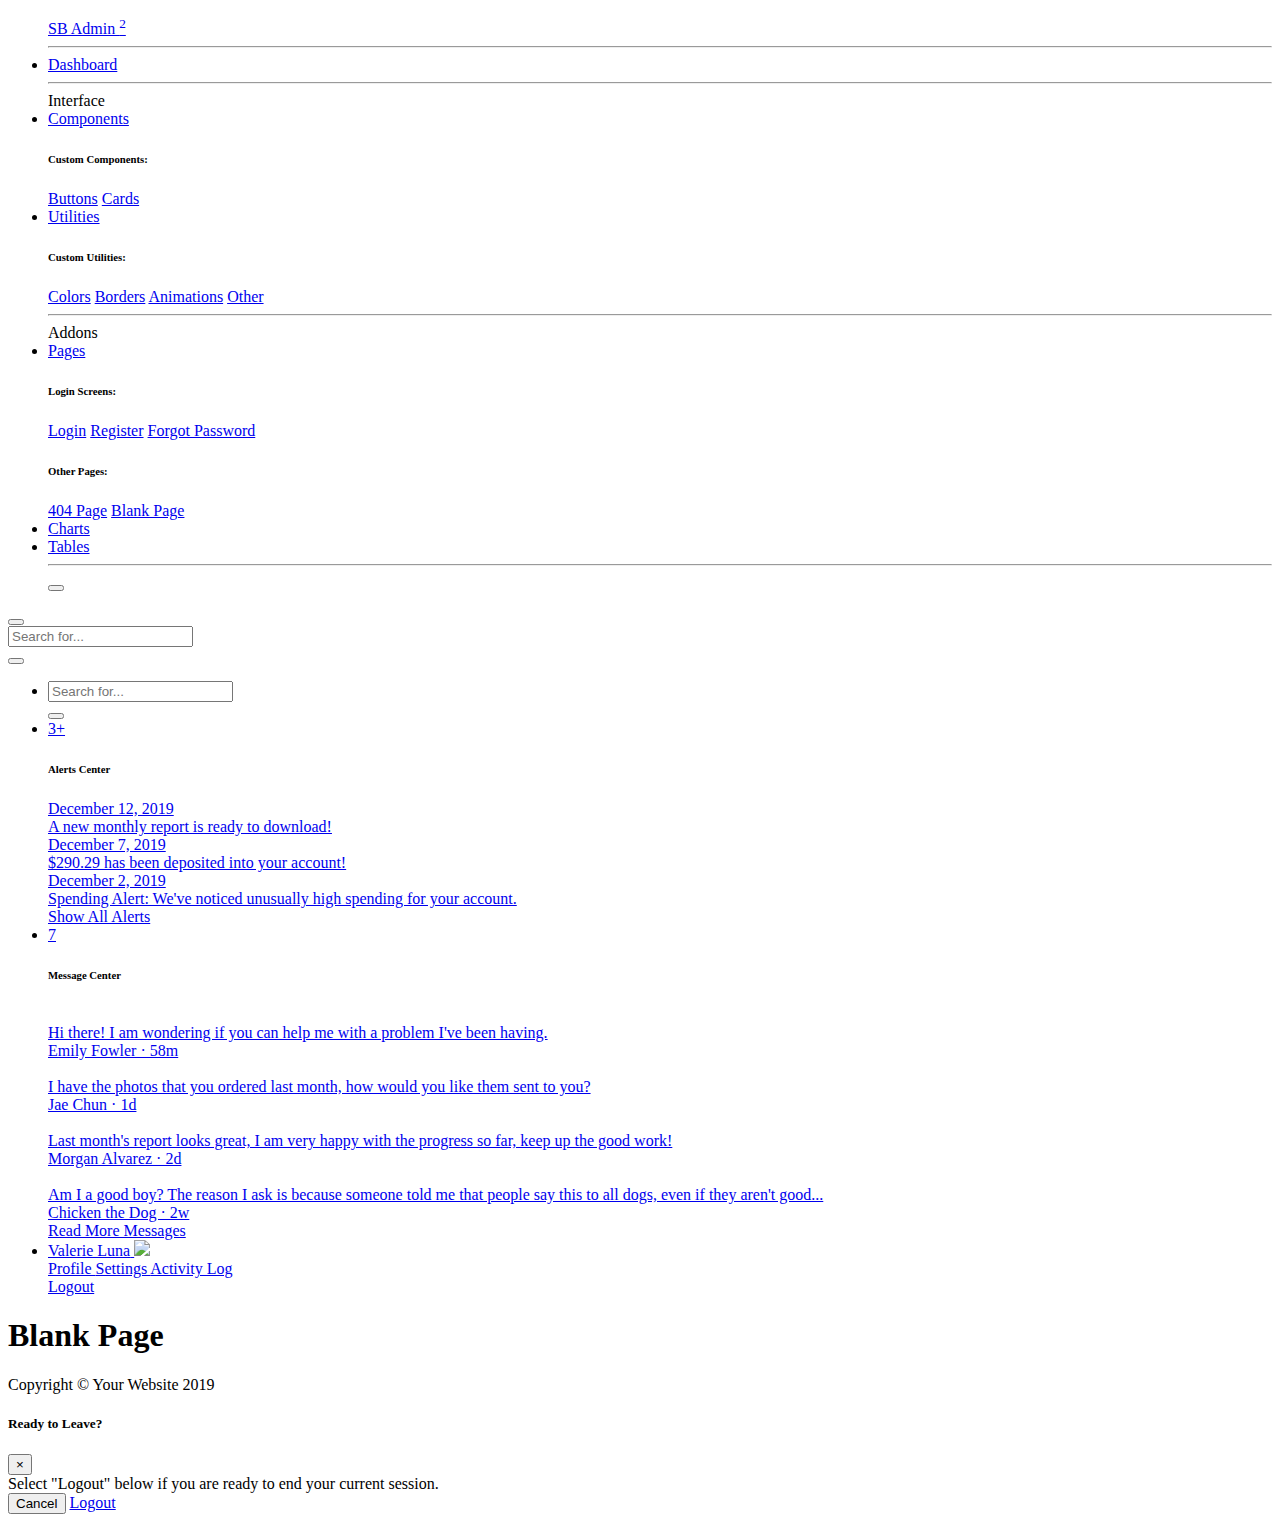
==== blank.html @ dd512b6f "Add files via upload" ====
<!DOCTYPE html>
<html lang="en">

<head>

  <meta charset="utf-8">
  <meta http-equiv="X-UA-Compatible" content="IE=edge">
  <meta name="viewport" content="width=device-width, initial-scale=1, shrink-to-fit=no">
  <meta name="description" content="">
  <meta name="author" content="">

  <title>SB Admin 2 - Blank</title>

  <!-- Custom fonts for this template-->
  <link href="vendor/fontawesome-free/css/all.min.css" rel="stylesheet" type="text/css">
  <link href="https://fonts.googleapis.com/css?family=Nunito:200,200i,300,300i,400,400i,600,600i,700,700i,800,800i,900,900i" rel="stylesheet">

  <!-- Custom styles for this template-->
  <link href="css/sb-admin-2.min.css" rel="stylesheet">

</head>

<body id="page-top">

  <!-- Page Wrapper -->
  <div id="wrapper">

    <!-- Sidebar -->
    <ul class="navbar-nav bg-gradient-primary sidebar sidebar-dark accordion" id="accordionSidebar">

      <!-- Sidebar - Brand -->
      <a class="sidebar-brand d-flex align-items-center justify-content-center" href="index.html">
        <div class="sidebar-brand-icon rotate-n-15">
          <i class="fas fa-laugh-wink"></i>
        </div>
        <div class="sidebar-brand-text mx-3">SB Admin <sup>2</sup></div>
      </a>

      <!-- Divider -->
      <hr class="sidebar-divider my-0">

      <!-- Nav Item - Dashboard -->
      <li class="nav-item">
        <a class="nav-link" href="index.html">
          <i class="fas fa-fw fa-tachometer-alt"></i>
          <span>Dashboard</span></a>
      </li>

      <!-- Divider -->
      <hr class="sidebar-divider">

      <!-- Heading -->
      <div class="sidebar-heading">
        Interface
      </div>

      <!-- Nav Item - Pages Collapse Menu -->
      <li class="nav-item">
        <a class="nav-link collapsed" href="#" data-toggle="collapse" data-target="#collapseTwo" aria-expanded="true" aria-controls="collapseTwo">
          <i class="fas fa-fw fa-cog"></i>
          <span>Components</span>
        </a>
        <div id="collapseTwo" class="collapse" aria-labelledby="headingTwo" data-parent="#accordionSidebar">
          <div class="bg-white py-2 collapse-inner rounded">
            <h6 class="collapse-header">Custom Components:</h6>
            <a class="collapse-item" href="buttons.html">Buttons</a>
            <a class="collapse-item" href="cards.html">Cards</a>
          </div>
        </div>
      </li>

      <!-- Nav Item - Utilities Collapse Menu -->
      <li class="nav-item">
        <a class="nav-link collapsed" href="#" data-toggle="collapse" data-target="#collapseUtilities" aria-expanded="true" aria-controls="collapseUtilities">
          <i class="fas fa-fw fa-wrench"></i>
          <span>Utilities</span>
        </a>
        <div id="collapseUtilities" class="collapse" aria-labelledby="headingUtilities" data-parent="#accordionSidebar">
          <div class="bg-white py-2 collapse-inner rounded">
            <h6 class="collapse-header">Custom Utilities:</h6>
            <a class="collapse-item" href="utilities-color.html">Colors</a>
            <a class="collapse-item" href="utilities-border.html">Borders</a>
            <a class="collapse-item" href="utilities-animation.html">Animations</a>
            <a class="collapse-item" href="utilities-other.html">Other</a>
          </div>
        </div>
      </li>

      <!-- Divider -->
      <hr class="sidebar-divider">

      <!-- Heading -->
      <div class="sidebar-heading">
        Addons
      </div>

      <!-- Nav Item - Pages Collapse Menu -->
      <li class="nav-item active">
        <a class="nav-link" href="#" data-toggle="collapse" data-target="#collapsePages" aria-expanded="true" aria-controls="collapsePages">
          <i class="fas fa-fw fa-folder"></i>
          <span>Pages</span>
        </a>
        <div id="collapsePages" class="collapse show" aria-labelledby="headingPages" data-parent="#accordionSidebar">
          <div class="bg-white py-2 collapse-inner rounded">
            <h6 class="collapse-header">Login Screens:</h6>
            <a class="collapse-item" href="login.html">Login</a>
            <a class="collapse-item" href="register.html">Register</a>
            <a class="collapse-item" href="forgot-password.html">Forgot Password</a>
            <div class="collapse-divider"></div>
            <h6 class="collapse-header">Other Pages:</h6>
            <a class="collapse-item" href="404.html">404 Page</a>
            <a class="collapse-item active" href="blank.html">Blank Page</a>
          </div>
        </div>
      </li>

      <!-- Nav Item - Charts -->
      <li class="nav-item">
        <a class="nav-link" href="charts.html">
          <i class="fas fa-fw fa-chart-area"></i>
          <span>Charts</span></a>
      </li>

      <!-- Nav Item - Tables -->
      <li class="nav-item">
        <a class="nav-link" href="tables.html">
          <i class="fas fa-fw fa-table"></i>
          <span>Tables</span></a>
      </li>

      <!-- Divider -->
      <hr class="sidebar-divider d-none d-md-block">

      <!-- Sidebar Toggler (Sidebar) -->
      <div class="text-center d-none d-md-inline">
        <button class="rounded-circle border-0" id="sidebarToggle"></button>
      </div>

    </ul>
    <!-- End of Sidebar -->

    <!-- Content Wrapper -->
    <div id="content-wrapper" class="d-flex flex-column">

      <!-- Main Content -->
      <div id="content">

        <!-- Topbar -->
        <nav class="navbar navbar-expand navbar-light bg-white topbar mb-4 static-top shadow">

          <!-- Sidebar Toggle (Topbar) -->
          <button id="sidebarToggleTop" class="btn btn-link d-md-none rounded-circle mr-3">
            <i class="fa fa-bars"></i>
          </button>

          <!-- Topbar Search -->
          <form class="d-none d-sm-inline-block form-inline mr-auto ml-md-3 my-2 my-md-0 mw-100 navbar-search">
            <div class="input-group">
              <input type="text" class="form-control bg-light border-0 small" placeholder="Search for..." aria-label="Search" aria-describedby="basic-addon2">
              <div class="input-group-append">
                <button class="btn btn-primary" type="button">
                  <i class="fas fa-search fa-sm"></i>
                </button>
              </div>
            </div>
          </form>

          <!-- Topbar Navbar -->
          <ul class="navbar-nav ml-auto">

            <!-- Nav Item - Search Dropdown (Visible Only XS) -->
            <li class="nav-item dropdown no-arrow d-sm-none">
              <a class="nav-link dropdown-toggle" href="#" id="searchDropdown" role="button" data-toggle="dropdown" aria-haspopup="true" aria-expanded="false">
                <i class="fas fa-search fa-fw"></i>
              </a>
              <!-- Dropdown - Messages -->
              <div class="dropdown-menu dropdown-menu-right p-3 shadow animated--grow-in" aria-labelledby="searchDropdown">
                <form class="form-inline mr-auto w-100 navbar-search">
                  <div class="input-group">
                    <input type="text" class="form-control bg-light border-0 small" placeholder="Search for..." aria-label="Search" aria-describedby="basic-addon2">
                    <div class="input-group-append">
                      <button class="btn btn-primary" type="button">
                        <i class="fas fa-search fa-sm"></i>
                      </button>
                    </div>
                  </div>
                </form>
              </div>
            </li>

            <!-- Nav Item - Alerts -->
            <li class="nav-item dropdown no-arrow mx-1">
              <a class="nav-link dropdown-toggle" href="#" id="alertsDropdown" role="button" data-toggle="dropdown" aria-haspopup="true" aria-expanded="false">
                <i class="fas fa-bell fa-fw"></i>
                <!-- Counter - Alerts -->
                <span class="badge badge-danger badge-counter">3+</span>
              </a>
              <!-- Dropdown - Alerts -->
              <div class="dropdown-list dropdown-menu dropdown-menu-right shadow animated--grow-in" aria-labelledby="alertsDropdown">
                <h6 class="dropdown-header">
                  Alerts Center
                </h6>
                <a class="dropdown-item d-flex align-items-center" href="#">
                  <div class="mr-3">
                    <div class="icon-circle bg-primary">
                      <i class="fas fa-file-alt text-white"></i>
                    </div>
                  </div>
                  <div>
                    <div class="small text-gray-500">December 12, 2019</div>
                    <span class="font-weight-bold">A new monthly report is ready to download!</span>
                  </div>
                </a>
                <a class="dropdown-item d-flex align-items-center" href="#">
                  <div class="mr-3">
                    <div class="icon-circle bg-success">
                      <i class="fas fa-donate text-white"></i>
                    </div>
                  </div>
                  <div>
                    <div class="small text-gray-500">December 7, 2019</div>
                    $290.29 has been deposited into your account!
                  </div>
                </a>
                <a class="dropdown-item d-flex align-items-center" href="#">
                  <div class="mr-3">
                    <div class="icon-circle bg-warning">
                      <i class="fas fa-exclamation-triangle text-white"></i>
                    </div>
                  </div>
                  <div>
                    <div class="small text-gray-500">December 2, 2019</div>
                    Spending Alert: We've noticed unusually high spending for your account.
                  </div>
                </a>
                <a class="dropdown-item text-center small text-gray-500" href="#">Show All Alerts</a>
              </div>
            </li>

            <!-- Nav Item - Messages -->
            <li class="nav-item dropdown no-arrow mx-1">
              <a class="nav-link dropdown-toggle" href="#" id="messagesDropdown" role="button" data-toggle="dropdown" aria-haspopup="true" aria-expanded="false">
                <i class="fas fa-envelope fa-fw"></i>
                <!-- Counter - Messages -->
                <span class="badge badge-danger badge-counter">7</span>
              </a>
              <!-- Dropdown - Messages -->
              <div class="dropdown-list dropdown-menu dropdown-menu-right shadow animated--grow-in" aria-labelledby="messagesDropdown">
                <h6 class="dropdown-header">
                  Message Center
                </h6>
                <a class="dropdown-item d-flex align-items-center" href="#">
                  <div class="dropdown-list-image mr-3">
                    <img class="rounded-circle" src="https://source.unsplash.com/fn_BT9fwg_E/60x60" alt="">
                    <div class="status-indicator bg-success"></div>
                  </div>
                  <div class="font-weight-bold">
                    <div class="text-truncate">Hi there! I am wondering if you can help me with a problem I've been having.</div>
                    <div class="small text-gray-500">Emily Fowler · 58m</div>
                  </div>
                </a>
                <a class="dropdown-item d-flex align-items-center" href="#">
                  <div class="dropdown-list-image mr-3">
                    <img class="rounded-circle" src="https://source.unsplash.com/AU4VPcFN4LE/60x60" alt="">
                    <div class="status-indicator"></div>
                  </div>
                  <div>
                    <div class="text-truncate">I have the photos that you ordered last month, how would you like them sent to you?</div>
                    <div class="small text-gray-500">Jae Chun · 1d</div>
                  </div>
                </a>
                <a class="dropdown-item d-flex align-items-center" href="#">
                  <div class="dropdown-list-image mr-3">
                    <img class="rounded-circle" src="https://source.unsplash.com/CS2uCrpNzJY/60x60" alt="">
                    <div class="status-indicator bg-warning"></div>
                  </div>
                  <div>
                    <div class="text-truncate">Last month's report looks great, I am very happy with the progress so far, keep up the good work!</div>
                    <div class="small text-gray-500">Morgan Alvarez · 2d</div>
                  </div>
                </a>
                <a class="dropdown-item d-flex align-items-center" href="#">
                  <div class="dropdown-list-image mr-3">
                    <img class="rounded-circle" src="https://source.unsplash.com/Mv9hjnEUHR4/60x60" alt="">
                    <div class="status-indicator bg-success"></div>
                  </div>
                  <div>
                    <div class="text-truncate">Am I a good boy? The reason I ask is because someone told me that people say this to all dogs, even if they aren't good...</div>
                    <div class="small text-gray-500">Chicken the Dog · 2w</div>
                  </div>
                </a>
                <a class="dropdown-item text-center small text-gray-500" href="#">Read More Messages</a>
              </div>
            </li>

            <div class="topbar-divider d-none d-sm-block"></div>

            <!-- Nav Item - User Information -->
            <li class="nav-item dropdown no-arrow">
              <a class="nav-link dropdown-toggle" href="#" id="userDropdown" role="button" data-toggle="dropdown" aria-haspopup="true" aria-expanded="false">
                <span class="mr-2 d-none d-lg-inline text-gray-600 small">Valerie Luna</span>
                <img class="img-profile rounded-circle" src="https://source.unsplash.com/QAB-WJcbgJk/60x60">
              </a>
              <!-- Dropdown - User Information -->
              <div class="dropdown-menu dropdown-menu-right shadow animated--grow-in" aria-labelledby="userDropdown">
                <a class="dropdown-item" href="#">
                  <i class="fas fa-user fa-sm fa-fw mr-2 text-gray-400"></i>
                  Profile
                </a>
                <a class="dropdown-item" href="#">
                  <i class="fas fa-cogs fa-sm fa-fw mr-2 text-gray-400"></i>
                  Settings
                </a>
                <a class="dropdown-item" href="#">
                  <i class="fas fa-list fa-sm fa-fw mr-2 text-gray-400"></i>
                  Activity Log
                </a>
                <div class="dropdown-divider"></div>
                <a class="dropdown-item" href="#" data-toggle="modal" data-target="#logoutModal">
                  <i class="fas fa-sign-out-alt fa-sm fa-fw mr-2 text-gray-400"></i>
                  Logout
                </a>
              </div>
            </li>

          </ul>

        </nav>
        <!-- End of Topbar -->

        <!-- Begin Page Content -->
        <div class="container-fluid">

          <!-- Page Heading -->
          <h1 class="h3 mb-4 text-gray-800">Blank Page</h1>

        </div>
        <!-- /.container-fluid -->

      </div>
      <!-- End of Main Content -->

      <!-- Footer -->
      <footer class="sticky-footer bg-white">
        <div class="container my-auto">
          <div class="copyright text-center my-auto">
            <span>Copyright &copy; Your Website 2019</span>
          </div>
        </div>
      </footer>
      <!-- End of Footer -->

    </div>
    <!-- End of Content Wrapper -->

  </div>
  <!-- End of Page Wrapper -->

  <!-- Scroll to Top Button-->
  <a class="scroll-to-top rounded" href="#page-top">
    <i class="fas fa-angle-up"></i>
  </a>

  <!-- Logout Modal-->
  <div class="modal fade" id="logoutModal" tabindex="-1" role="dialog" aria-labelledby="exampleModalLabel" aria-hidden="true">
    <div class="modal-dialog" role="document">
      <div class="modal-content">
        <div class="modal-header">
          <h5 class="modal-title" id="exampleModalLabel">Ready to Leave?</h5>
          <button class="close" type="button" data-dismiss="modal" aria-label="Close">
            <span aria-hidden="true">×</span>
          </button>
        </div>
        <div class="modal-body">Select "Logout" below if you are ready to end your current session.</div>
        <div class="modal-footer">
          <button class="btn btn-secondary" type="button" data-dismiss="modal">Cancel</button>
          <a class="btn btn-primary" href="login.html">Logout</a>
        </div>
      </div>
    </div>
  </div>

  <!-- Bootstrap core JavaScript-->
  <script src="vendor/jquery/jquery.min.js"></script>
  <script src="vendor/bootstrap/js/bootstrap.bundle.min.js"></script>

  <!-- Core plugin JavaScript-->
  <script src="vendor/jquery-easing/jquery.easing.min.js"></script>

  <!-- Custom scripts for all pages-->
  <script src="js/sb-admin-2.min.js"></script>

</body>

</html>
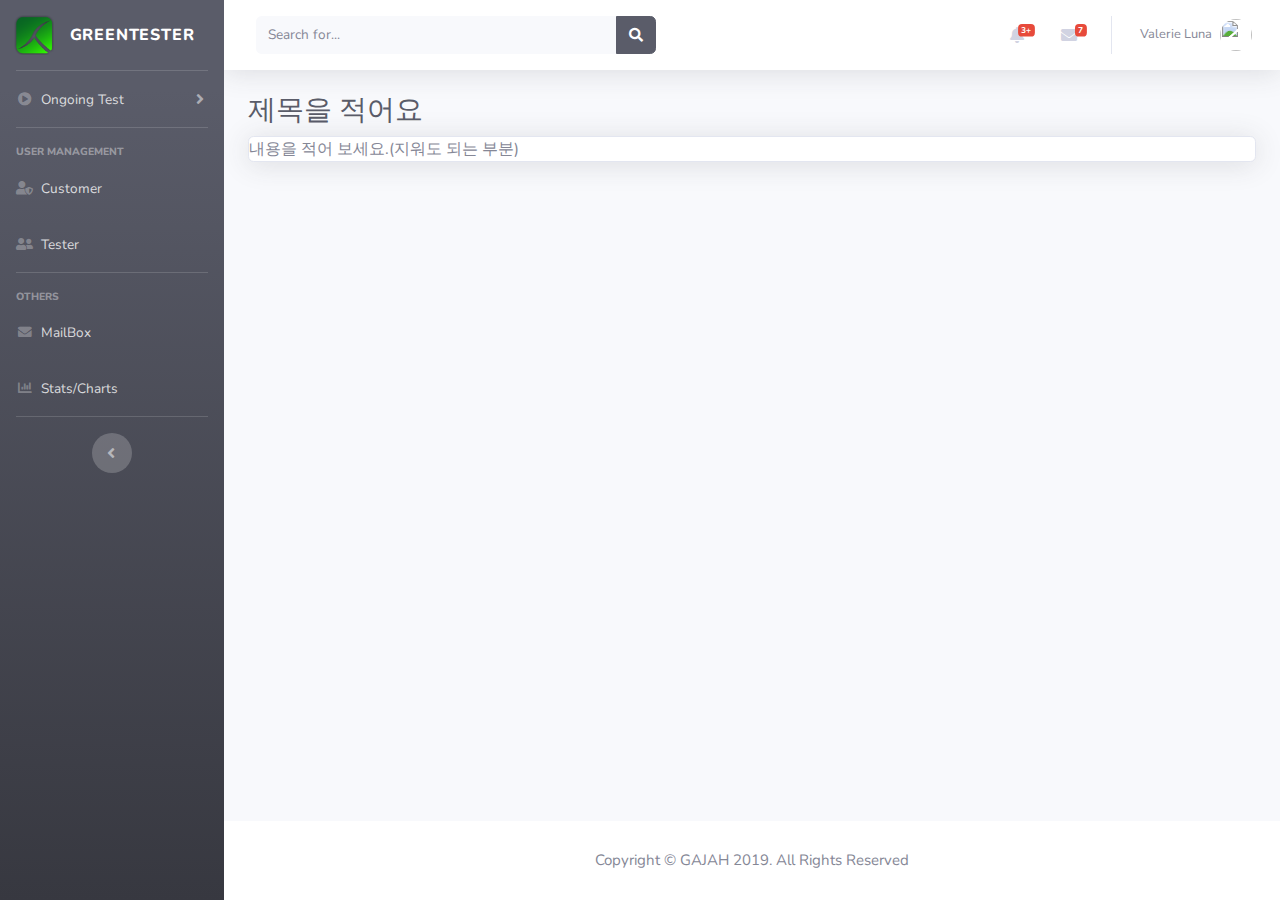
==== commit fa3a9158: "Customer table 데이터 정리/ 사이드바 수정/ 작성할 페이지 추가" ====
--- a/blank.html
+++ b/blank.html
@@ -9,386 +9,379 @@
   <meta name="description" content="">
   <meta name="author" content="">
 
-  <title>SB Admin 2 - Blank</title>
-
-  <!-- Custom fonts for this template-->
+  <link href="img/GT_Icon.ico" rel="shortcut icon">
+  <title>GreenTester-DB Management</title>
+  <!-- Custom fonts for this template -->
   <link href="vendor/fontawesome-free/css/all.min.css" rel="stylesheet" type="text/css">
   <link href="https://fonts.googleapis.com/css?family=Nunito:200,200i,300,300i,400,400i,600,600i,700,700i,800,800i,900,900i" rel="stylesheet">
 
-  <!-- Custom styles for this template-->
+  <!-- Custom styles for this template -->
   <link href="css/sb-admin-2.min.css" rel="stylesheet">
 
+  <!-- Custom styles for this page -->
+  <link href="vendor/datatables/dataTables.bootstrap4.min.css" rel="stylesheet">
+
+  <!-- Template CSS 파일 X-->
+  <link href="css/gtCSS.css" rel="stylesheet">
+
+  <!-- Data 연동 -->
+  <script src="https://www.gstatic.com/firebasejs/5.7.2/firebase.js"></script>
+  <!-- data 넣는 js -->
+  <script src="js/inputData.js"></script>
+  <!-- table data 값 출력 -->
+  <script src="js/testerTable.js"></script>
 </head>
 
 <body id="page-top">
 
-  <!-- Page Wrapper -->
-  <div id="wrapper">
-
-    <!-- Sidebar -->
-    <ul class="navbar-nav bg-gradient-primary sidebar sidebar-dark accordion" id="accordionSidebar">
-
-      <!-- Sidebar - Brand -->
-      <a class="sidebar-brand d-flex align-items-center justify-content-center" href="index.html">
-        <div class="sidebar-brand-icon rotate-n-15">
-          <i class="fas fa-laugh-wink"></i>
+<!-- Page Wrapper -->
+<div id="wrapper">
+
+  <!-- Sidebar -->
+  <ul class="navbar-nav bg-gradient-dark sidebar sidebar-dark accordion" id="accordionSidebar">
+
+    <!-- Sidebar - Brand -->
+    <a class="sidebar-brand d-flex align-items-center justify-content-center" href="StatCharts.html">
+      <div>
+        <img class="logo" src="img/SideBar_logo.png">
+      </div>
+      <div class="sidebar-brand-text mx-3">GreenTester</div>
+    </a>
+
+    <!-- Divider -->
+    <hr class="sidebar-divider my-0">
+
+    <!-- Nav Item - Dashboard -->
+    <li class="nav-item">
+      <a class="nav-link collapsed" href="#" data-toggle="collapse" data-target="#collapse1" aria-expanded="true" aria-controls="collapse1">
+        <i class="fas fa-fw fa-play-circle"></i>
+        <span>Ongoing Test</span>
+      </a>
+      <div id="collapse1" class="collapse" aria-labelledby="heading1" data-parent="#accordionSidebar">
+        <div class="bg-white py-2 collapse-inner rounded">
+          <h6 class="collapse-header">Test 관리</h6>
+          <a class="collapse-item" href="OT_Customer.html">Customers</a>
+          <a class="collapse-item" href="OT_Tester.html">Testers</a>
         </div>
-        <div class="sidebar-brand-text mx-3">SB Admin <sup>2</sup></div>
+      </div>
+    </li>
+
+    <!-- Divider -->
+    <hr class="sidebar-divider">
+
+    <!-- Heading -->
+    <div class="sidebar-heading">
+      user management
+    </div>
+
+    <li class="nav-item">
+      <a class="nav-link" href="CustomerPage.html">
+        <i class="fas fa-fw fa-user-shield"></i>
+        <span>Customer</span>
       </a>
-
-      <!-- Divider -->
-      <hr class="sidebar-divider my-0">
-
-      <!-- Nav Item - Dashboard -->
-      <li class="nav-item">
-        <a class="nav-link" href="index.html">
-          <i class="fas fa-fw fa-tachometer-alt"></i>
-          <span>Dashboard</span></a>
-      </li>
-
-      <!-- Divider -->
-      <hr class="sidebar-divider">
-
-      <!-- Heading -->
-      <div class="sidebar-heading">
-        Interface
-      </div>
-
-      <!-- Nav Item - Pages Collapse Menu -->
-      <li class="nav-item">
-        <a class="nav-link collapsed" href="#" data-toggle="collapse" data-target="#collapseTwo" aria-expanded="true" aria-controls="collapseTwo">
-          <i class="fas fa-fw fa-cog"></i>
-          <span>Components</span>
-        </a>
-        <div id="collapseTwo" class="collapse" aria-labelledby="headingTwo" data-parent="#accordionSidebar">
-          <div class="bg-white py-2 collapse-inner rounded">
-            <h6 class="collapse-header">Custom Components:</h6>
-            <a class="collapse-item" href="buttons.html">Buttons</a>
-            <a class="collapse-item" href="cards.html">Cards</a>
+    </li>
+
+    <li class="nav-item">
+      <a class="nav-link" href="TesterPage.html">
+        <i class="fas fa-fw fa-user-friends"></i>
+        <span>Tester</span>
+      </a>
+    </li>
+
+    <!-- Divider -->
+    <hr class="sidebar-divider">
+
+    <!-- Heading -->
+    <div class="sidebar-heading">
+      others
+    </div>
+
+    <!-- Nav Item - Charts -->
+    <li class="nav-item">
+      <a class="nav-link" href="MailBoxPage.html">
+        <i class="fas fa-fw fa-envelope"></i>
+        <span>MailBox</span></a>
+    </li>
+
+    <!-- Nav Item - Tables -->
+    <li class="nav-item">
+      <a class="nav-link" href="StatCharts.html">
+        <i class="fas fa-fw fa-chart-bar"></i>
+        <span>Stats/Charts</span></a>
+    </li>
+
+    <!-- Divider -->
+    <hr class="sidebar-divider d-none d-md-block">
+
+    <!-- Sidebar Toggler (Sidebar) -->
+    <div class="text-center d-none d-md-inline">
+      <button class="rounded-circle border-0" id="sidebarToggle"></button>
+    </div>
+
+  </ul>
+  <!-- End of Sidebar -->
+
+  <!-- Content Wrapper -->
+  <div id="content-wrapper" class="d-flex flex-column">
+
+    <!-- Main Content -->
+    <div id="content">
+
+      <!-- Topbar -->
+      <nav class="navbar navbar-expand navbar-light bg-white topbar mb-4 static-top shadow">
+
+        <!-- Sidebar Toggle (Topbar) -->
+        <button id="sidebarToggleTop" class="btn btn-link d-md-none rounded-circle mr-3">
+          <i class="fa fa-bars"></i>
+        </button>
+
+        <!-- Topbar Search -->
+        <form class="d-none d-sm-inline-block form-inline mr-auto ml-md-3 my-2 my-md-0 mw-100 navbar-search">
+          <div class="input-group">
+            <input type="text" class="form-control bg-light border-0 small" placeholder="Search for..." aria-label="Search" aria-describedby="basic-addon2">
+            <div class="input-group-append">
+              <button class="btn btn-dark" type="button">
+                <i class="fas fa-search fa-sm"></i>
+              </button>
+            </div>
           </div>
+        </form>
+
+        <!-- Topbar Navbar -->
+        <ul class="navbar-nav ml-auto">
+
+          <!-- Nav Item - Search Dropdown (Visible Only XS) -->
+          <li class="nav-item dropdown no-arrow d-sm-none">
+            <a class="nav-link dropdown-toggle" href="#" id="searchDropdown" role="button" data-toggle="dropdown" aria-haspopup="true" aria-expanded="false">
+              <i class="fas fa-search fa-fw"></i>
+            </a>
+            <!-- Dropdown - Messages -->
+            <div class="dropdown-menu dropdown-menu-right p-3 shadow animated--grow-in" aria-labelledby="searchDropdown">
+              <form class="form-inline mr-auto w-100 navbar-search">
+                <div class="input-group">
+                  <input type="text" class="form-control bg-light border-0 small" placeholder="Search for..." aria-label="Search" aria-describedby="basic-addon2">
+                  <div class="input-group-append">
+                    <button class="btn btn-primary" type="button">
+                      <i class="fas fa-search fa-sm"></i>
+                    </button>
+                  </div>
+                </div>
+              </form>
+            </div>
+          </li>
+
+          <!-- Nav Item - Alerts -->
+          <li class="nav-item dropdown no-arrow mx-1">
+            <a class="nav-link dropdown-toggle" href="#" id="alertsDropdown" role="button" data-toggle="dropdown" aria-haspopup="true" aria-expanded="false">
+              <i class="fas fa-bell fa-fw"></i>
+              <!-- Counter - Alerts -->
+              <span class="badge badge-danger badge-counter">3+</span>
+            </a>
+            <!-- Dropdown - Alerts -->
+            <div class="dropdown-list dropdown-menu dropdown-menu-right shadow animated--grow-in" aria-labelledby="alertsDropdown">
+              <h6 class="dropdown-header">
+                Alerts Center
+              </h6>
+              <a class="dropdown-item d-flex align-items-center" href="#">
+                <div class="mr-3">
+                  <div class="icon-circle bg-primary">
+                    <i class="fas fa-file-alt text-white"></i>
+                  </div>
+                </div>
+                <div>
+                  <div class="small text-gray-500">December 12, 2019</div>
+                  <span class="font-weight-bold">A new monthly report is ready to download!</span>
+                </div>
+              </a>
+              <a class="dropdown-item d-flex align-items-center" href="#">
+                <div class="mr-3">
+                  <div class="icon-circle bg-success">
+                    <i class="fas fa-donate text-white"></i>
+                  </div>
+                </div>
+                <div>
+                  <div class="small text-gray-500">December 7, 2019</div>
+                  $290.29 has been deposited into your account!
+                </div>
+              </a>
+              <a class="dropdown-item d-flex align-items-center" href="#">
+                <div class="mr-3">
+                  <div class="icon-circle bg-warning">
+                    <i class="fas fa-exclamation-triangle text-white"></i>
+                  </div>
+                </div>
+                <div>
+                  <div class="small text-gray-500">December 2, 2019</div>
+                  Spending Alert: We've noticed unusually high spending for your account.
+                </div>
+              </a>
+              <a class="dropdown-item text-center small text-gray-500" href="#">Show All Alerts</a>
+            </div>
+          </li>
+
+          <!-- Nav Item - Messages -->
+          <li class="nav-item dropdown no-arrow mx-1">
+            <a class="nav-link dropdown-toggle" href="#" id="messagesDropdown" role="button" data-toggle="dropdown" aria-haspopup="true" aria-expanded="false">
+              <i class="fas fa-envelope fa-fw"></i>
+              <!-- Counter - Messages -->
+              <span class="badge badge-danger badge-counter">7</span>
+            </a>
+            <!-- Dropdown - Messages -->
+            <div class="dropdown-list dropdown-menu dropdown-menu-right shadow animated--grow-in" aria-labelledby="messagesDropdown">
+              <h6 class="dropdown-header">
+                Message Center
+              </h6>
+              <a class="dropdown-item d-flex align-items-center" href="#">
+                <div class="dropdown-list-image mr-3">
+                  <img class="rounded-circle" src="https://source.unsplash.com/fn_BT9fwg_E/60x60" alt="">
+                  <div class="status-indicator bg-success"></div>
+                </div>
+                <div class="font-weight-bold">
+                  <div class="text-truncate">Hi there! I am wondering if you can help me with a problem I've been having.</div>
+                  <div class="small text-gray-500">Emily Fowler · 58m</div>
+                </div>
+              </a>
+              <a class="dropdown-item d-flex align-items-center" href="#">
+                <div class="dropdown-list-image mr-3">
+                  <img class="rounded-circle" src="https://source.unsplash.com/AU4VPcFN4LE/60x60" alt="">
+                  <div class="status-indicator"></div>
+                </div>
+                <div>
+                  <div class="text-truncate">I have the photos that you ordered last month, how would you like them sent to you?</div>
+                  <div class="small text-gray-500">Jae Chun · 1d</div>
+                </div>
+              </a>
+              <a class="dropdown-item d-flex align-items-center" href="#">
+                <div class="dropdown-list-image mr-3">
+                  <img class="rounded-circle" src="https://source.unsplash.com/CS2uCrpNzJY/60x60" alt="">
+                  <div class="status-indicator bg-warning"></div>
+                </div>
+                <div>
+                  <div class="text-truncate">Last month's report looks great, I am very happy with the progress so far, keep up the good work!</div>
+                  <div class="small text-gray-500">Morgan Alvarez · 2d</div>
+                </div>
+              </a>
+              <a class="dropdown-item d-flex align-items-center" href="#">
+                <div class="dropdown-list-image mr-3">
+                  <img class="rounded-circle" src="https://source.unsplash.com/Mv9hjnEUHR4/60x60" alt="">
+                  <div class="status-indicator bg-success"></div>
+                </div>
+                <div>
+                  <div class="text-truncate">Am I a good boy? The reason I ask is because someone told me that people say this to all dogs, even if they aren't good...</div>
+                  <div class="small text-gray-500">Chicken the Dog · 2w</div>
+                </div>
+              </a>
+              <a class="dropdown-item text-center small text-gray-500" href="#">Read More Messages</a>
+            </div>
+          </li>
+
+          <div class="topbar-divider d-none d-sm-block"></div>
+
+          <!-- Nav Item - User Information -->
+          <li class="nav-item dropdown no-arrow">
+            <a class="nav-link dropdown-toggle" href="#" id="userDropdown" role="button" data-toggle="dropdown" aria-haspopup="true" aria-expanded="false">
+              <span class="mr-2 d-none d-lg-inline text-gray-600 small">Valerie Luna</span>
+              <img class="img-profile rounded-circle" src="https://source.unsplash.com/QAB-WJcbgJk/60x60">
+            </a>
+            <!-- Dropdown - User Information -->
+            <div class="dropdown-menu dropdown-menu-right shadow animated--grow-in" aria-labelledby="userDropdown">
+              <a class="dropdown-item" href="#">
+                <i class="fas fa-user fa-sm fa-fw mr-2 text-gray-400"></i>
+                Profile
+              </a>
+              <a class="dropdown-item" href="#">
+                <i class="fas fa-cogs fa-sm fa-fw mr-2 text-gray-400"></i>
+                Settings
+              </a>
+              <a class="dropdown-item" href="#">
+                <i class="fas fa-list fa-sm fa-fw mr-2 text-gray-400"></i>
+                Activity Log
+              </a>
+              <div class="dropdown-divider"></div>
+              <a class="dropdown-item" href="#" data-toggle="modal" data-target="#logoutModal">
+                <i class="fas fa-sign-out-alt fa-sm fa-fw mr-2 text-gray-400"></i>
+                Logout
+              </a>
+            </div>
+          </li>
+
+        </ul>
+
+      </nav>
+      <!-- End of Topbar -->
+
+      <!-- Begin Page Content -->
+      <div class="container-fluid">
+
+        <!-- Page Heading -->
+        <h1 class="h3 mb-2 text-gray-800">제목을 적어요</h1>
+
+        <div class="card shadow mb-4">
+         내용을 적어 보세요.(지워도 되는 부분)
         </div>
-      </li>
-
-      <!-- Nav Item - Utilities Collapse Menu -->
-      <li class="nav-item">
-        <a class="nav-link collapsed" href="#" data-toggle="collapse" data-target="#collapseUtilities" aria-expanded="true" aria-controls="collapseUtilities">
-          <i class="fas fa-fw fa-wrench"></i>
-          <span>Utilities</span>
-        </a>
-        <div id="collapseUtilities" class="collapse" aria-labelledby="headingUtilities" data-parent="#accordionSidebar">
-          <div class="bg-white py-2 collapse-inner rounded">
-            <h6 class="collapse-header">Custom Utilities:</h6>
-            <a class="collapse-item" href="utilities-color.html">Colors</a>
-            <a class="collapse-item" href="utilities-border.html">Borders</a>
-            <a class="collapse-item" href="utilities-animation.html">Animations</a>
-            <a class="collapse-item" href="utilities-other.html">Other</a>
-          </div>
+
+      </div>
+      <!-- /.container-fluid -->
+
+    </div>
+    <!-- End of Main Content -->
+
+    <!-- Footer -->
+    <footer class="sticky-footer bg-white">
+      <div class="container my-auto">
+        <div class="copyright text-center my-auto">
+          <span style="font-size:15px;">Copyright &copy; GAJAH 2019. All Rights Reserved</span>
         </div>
-      </li>
-
-      <!-- Divider -->
-      <hr class="sidebar-divider">
-
-      <!-- Heading -->
-      <div class="sidebar-heading">
-        Addons
-      </div>
-
-      <!-- Nav Item - Pages Collapse Menu -->
-      <li class="nav-item active">
-        <a class="nav-link" href="#" data-toggle="collapse" data-target="#collapsePages" aria-expanded="true" aria-controls="collapsePages">
-          <i class="fas fa-fw fa-folder"></i>
-          <span>Pages</span>
-        </a>
-        <div id="collapsePages" class="collapse show" aria-labelledby="headingPages" data-parent="#accordionSidebar">
-          <div class="bg-white py-2 collapse-inner rounded">
-            <h6 class="collapse-header">Login Screens:</h6>
-            <a class="collapse-item" href="login.html">Login</a>
-            <a class="collapse-item" href="register.html">Register</a>
-            <a class="collapse-item" href="forgot-password.html">Forgot Password</a>
-            <div class="collapse-divider"></div>
-            <h6 class="collapse-header">Other Pages:</h6>
-            <a class="collapse-item" href="404.html">404 Page</a>
-            <a class="collapse-item active" href="blank.html">Blank Page</a>
-          </div>
-        </div>
-      </li>
-
-      <!-- Nav Item - Charts -->
-      <li class="nav-item">
-        <a class="nav-link" href="charts.html">
-          <i class="fas fa-fw fa-chart-area"></i>
-          <span>Charts</span></a>
-      </li>
-
-      <!-- Nav Item - Tables -->
-      <li class="nav-item">
-        <a class="nav-link" href="tables.html">
-          <i class="fas fa-fw fa-table"></i>
-          <span>Tables</span></a>
-      </li>
-
-      <!-- Divider -->
-      <hr class="sidebar-divider d-none d-md-block">
-
-      <!-- Sidebar Toggler (Sidebar) -->
-      <div class="text-center d-none d-md-inline">
-        <button class="rounded-circle border-0" id="sidebarToggle"></button>
-      </div>
-
-    </ul>
-    <!-- End of Sidebar -->
-
-    <!-- Content Wrapper -->
-    <div id="content-wrapper" class="d-flex flex-column">
-
-      <!-- Main Content -->
-      <div id="content">
-
-        <!-- Topbar -->
-        <nav class="navbar navbar-expand navbar-light bg-white topbar mb-4 static-top shadow">
-
-          <!-- Sidebar Toggle (Topbar) -->
-          <button id="sidebarToggleTop" class="btn btn-link d-md-none rounded-circle mr-3">
-            <i class="fa fa-bars"></i>
-          </button>
-
-          <!-- Topbar Search -->
-          <form class="d-none d-sm-inline-block form-inline mr-auto ml-md-3 my-2 my-md-0 mw-100 navbar-search">
-            <div class="input-group">
-              <input type="text" class="form-control bg-light border-0 small" placeholder="Search for..." aria-label="Search" aria-describedby="basic-addon2">
-              <div class="input-group-append">
-                <button class="btn btn-primary" type="button">
-                  <i class="fas fa-search fa-sm"></i>
-                </button>
-              </div>
-            </div>
-          </form>
-
-          <!-- Topbar Navbar -->
-          <ul class="navbar-nav ml-auto">
-
-            <!-- Nav Item - Search Dropdown (Visible Only XS) -->
-            <li class="nav-item dropdown no-arrow d-sm-none">
-              <a class="nav-link dropdown-toggle" href="#" id="searchDropdown" role="button" data-toggle="dropdown" aria-haspopup="true" aria-expanded="false">
-                <i class="fas fa-search fa-fw"></i>
-              </a>
-              <!-- Dropdown - Messages -->
-              <div class="dropdown-menu dropdown-menu-right p-3 shadow animated--grow-in" aria-labelledby="searchDropdown">
-                <form class="form-inline mr-auto w-100 navbar-search">
-                  <div class="input-group">
-                    <input type="text" class="form-control bg-light border-0 small" placeholder="Search for..." aria-label="Search" aria-describedby="basic-addon2">
-                    <div class="input-group-append">
-                      <button class="btn btn-primary" type="button">
-                        <i class="fas fa-search fa-sm"></i>
-                      </button>
-                    </div>
-                  </div>
-                </form>
-              </div>
-            </li>
-
-            <!-- Nav Item - Alerts -->
-            <li class="nav-item dropdown no-arrow mx-1">
-              <a class="nav-link dropdown-toggle" href="#" id="alertsDropdown" role="button" data-toggle="dropdown" aria-haspopup="true" aria-expanded="false">
-                <i class="fas fa-bell fa-fw"></i>
-                <!-- Counter - Alerts -->
-                <span class="badge badge-danger badge-counter">3+</span>
-              </a>
-              <!-- Dropdown - Alerts -->
-              <div class="dropdown-list dropdown-menu dropdown-menu-right shadow animated--grow-in" aria-labelledby="alertsDropdown">
-                <h6 class="dropdown-header">
-                  Alerts Center
-                </h6>
-                <a class="dropdown-item d-flex align-items-center" href="#">
-                  <div class="mr-3">
-                    <div class="icon-circle bg-primary">
-                      <i class="fas fa-file-alt text-white"></i>
-                    </div>
-                  </div>
-                  <div>
-                    <div class="small text-gray-500">December 12, 2019</div>
-                    <span class="font-weight-bold">A new monthly report is ready to download!</span>
-                  </div>
-                </a>
-                <a class="dropdown-item d-flex align-items-center" href="#">
-                  <div class="mr-3">
-                    <div class="icon-circle bg-success">
-                      <i class="fas fa-donate text-white"></i>
-                    </div>
-                  </div>
-                  <div>
-                    <div class="small text-gray-500">December 7, 2019</div>
-                    $290.29 has been deposited into your account!
-                  </div>
-                </a>
-                <a class="dropdown-item d-flex align-items-center" href="#">
-                  <div class="mr-3">
-                    <div class="icon-circle bg-warning">
-                      <i class="fas fa-exclamation-triangle text-white"></i>
-                    </div>
-                  </div>
-                  <div>
-                    <div class="small text-gray-500">December 2, 2019</div>
-                    Spending Alert: We've noticed unusually high spending for your account.
-                  </div>
-                </a>
-                <a class="dropdown-item text-center small text-gray-500" href="#">Show All Alerts</a>
-              </div>
-            </li>
-
-            <!-- Nav Item - Messages -->
-            <li class="nav-item dropdown no-arrow mx-1">
-              <a class="nav-link dropdown-toggle" href="#" id="messagesDropdown" role="button" data-toggle="dropdown" aria-haspopup="true" aria-expanded="false">
-                <i class="fas fa-envelope fa-fw"></i>
-                <!-- Counter - Messages -->
-                <span class="badge badge-danger badge-counter">7</span>
-              </a>
-              <!-- Dropdown - Messages -->
-              <div class="dropdown-list dropdown-menu dropdown-menu-right shadow animated--grow-in" aria-labelledby="messagesDropdown">
-                <h6 class="dropdown-header">
-                  Message Center
-                </h6>
-                <a class="dropdown-item d-flex align-items-center" href="#">
-                  <div class="dropdown-list-image mr-3">
-                    <img class="rounded-circle" src="https://source.unsplash.com/fn_BT9fwg_E/60x60" alt="">
-                    <div class="status-indicator bg-success"></div>
-                  </div>
-                  <div class="font-weight-bold">
-                    <div class="text-truncate">Hi there! I am wondering if you can help me with a problem I've been having.</div>
-                    <div class="small text-gray-500">Emily Fowler · 58m</div>
-                  </div>
-                </a>
-                <a class="dropdown-item d-flex align-items-center" href="#">
-                  <div class="dropdown-list-image mr-3">
-                    <img class="rounded-circle" src="https://source.unsplash.com/AU4VPcFN4LE/60x60" alt="">
-                    <div class="status-indicator"></div>
-                  </div>
-                  <div>
-                    <div class="text-truncate">I have the photos that you ordered last month, how would you like them sent to you?</div>
-                    <div class="small text-gray-500">Jae Chun · 1d</div>
-                  </div>
-                </a>
-                <a class="dropdown-item d-flex align-items-center" href="#">
-                  <div class="dropdown-list-image mr-3">
-                    <img class="rounded-circle" src="https://source.unsplash.com/CS2uCrpNzJY/60x60" alt="">
-                    <div class="status-indicator bg-warning"></div>
-                  </div>
-                  <div>
-                    <div class="text-truncate">Last month's report looks great, I am very happy with the progress so far, keep up the good work!</div>
-                    <div class="small text-gray-500">Morgan Alvarez · 2d</div>
-                  </div>
-                </a>
-                <a class="dropdown-item d-flex align-items-center" href="#">
-                  <div class="dropdown-list-image mr-3">
-                    <img class="rounded-circle" src="https://source.unsplash.com/Mv9hjnEUHR4/60x60" alt="">
-                    <div class="status-indicator bg-success"></div>
-                  </div>
-                  <div>
-                    <div class="text-truncate">Am I a good boy? The reason I ask is because someone told me that people say this to all dogs, even if they aren't good...</div>
-                    <div class="small text-gray-500">Chicken the Dog · 2w</div>
-                  </div>
-                </a>
-                <a class="dropdown-item text-center small text-gray-500" href="#">Read More Messages</a>
-              </div>
-            </li>
-
-            <div class="topbar-divider d-none d-sm-block"></div>
-
-            <!-- Nav Item - User Information -->
-            <li class="nav-item dropdown no-arrow">
-              <a class="nav-link dropdown-toggle" href="#" id="userDropdown" role="button" data-toggle="dropdown" aria-haspopup="true" aria-expanded="false">
-                <span class="mr-2 d-none d-lg-inline text-gray-600 small">Valerie Luna</span>
-                <img class="img-profile rounded-circle" src="https://source.unsplash.com/QAB-WJcbgJk/60x60">
-              </a>
-              <!-- Dropdown - User Information -->
-              <div class="dropdown-menu dropdown-menu-right shadow animated--grow-in" aria-labelledby="userDropdown">
-                <a class="dropdown-item" href="#">
-                  <i class="fas fa-user fa-sm fa-fw mr-2 text-gray-400"></i>
-                  Profile
-                </a>
-                <a class="dropdown-item" href="#">
-                  <i class="fas fa-cogs fa-sm fa-fw mr-2 text-gray-400"></i>
-                  Settings
-                </a>
-                <a class="dropdown-item" href="#">
-                  <i class="fas fa-list fa-sm fa-fw mr-2 text-gray-400"></i>
-                  Activity Log
-                </a>
-                <div class="dropdown-divider"></div>
-                <a class="dropdown-item" href="#" data-toggle="modal" data-target="#logoutModal">
-                  <i class="fas fa-sign-out-alt fa-sm fa-fw mr-2 text-gray-400"></i>
-                  Logout
-                </a>
-              </div>
-            </li>
-
-          </ul>
-
-        </nav>
-        <!-- End of Topbar -->
-
-        <!-- Begin Page Content -->
-        <div class="container-fluid">
-
-          <!-- Page Heading -->
-          <h1 class="h3 mb-4 text-gray-800">Blank Page</h1>
-
-        </div>
-        <!-- /.container-fluid -->
-
-      </div>
-      <!-- End of Main Content -->
-
-      <!-- Footer -->
-      <footer class="sticky-footer bg-white">
-        <div class="container my-auto">
-          <div class="copyright text-center my-auto">
-            <span>Copyright &copy; Your Website 2019</span>
-          </div>
-        </div>
-      </footer>
-      <!-- End of Footer -->
-
-    </div>
-    <!-- End of Content Wrapper -->
+      </div>
+    </footer>
+    <!-- End of Footer -->
 
   </div>
-  <!-- End of Page Wrapper -->
-
-  <!-- Scroll to Top Button-->
-  <a class="scroll-to-top rounded" href="#page-top">
-    <i class="fas fa-angle-up"></i>
-  </a>
-
-  <!-- Logout Modal-->
-  <div class="modal fade" id="logoutModal" tabindex="-1" role="dialog" aria-labelledby="exampleModalLabel" aria-hidden="true">
-    <div class="modal-dialog" role="document">
-      <div class="modal-content">
-        <div class="modal-header">
-          <h5 class="modal-title" id="exampleModalLabel">Ready to Leave?</h5>
-          <button class="close" type="button" data-dismiss="modal" aria-label="Close">
-            <span aria-hidden="true">×</span>
-          </button>
-        </div>
-        <div class="modal-body">Select "Logout" below if you are ready to end your current session.</div>
-        <div class="modal-footer">
-          <button class="btn btn-secondary" type="button" data-dismiss="modal">Cancel</button>
-          <a class="btn btn-primary" href="login.html">Logout</a>
-        </div>
+  <!-- End of Content Wrapper -->
+
+</div>
+<!-- End of Page Wrapper -->
+
+<!-- Scroll to Top Button-->
+<a class="scroll-to-top rounded" href="#page-top">
+  <i class="fas fa-angle-up"></i>
+</a>
+
+<!-- Logout Modal-->
+<div class="modal fade" id="logoutModal" tabindex="-1" role="dialog" aria-labelledby="exampleModalLabel" aria-hidden="true">
+  <div class="modal-dialog" role="document">
+    <div class="modal-content">
+      <div class="modal-header">
+        <h5 class="modal-title" id="exampleModalLabel">Ready to Leave?</h5>
+        <button class="close" type="button" data-dismiss="modal" aria-label="Close">
+          <span aria-hidden="true">×</span>
+        </button>
+      </div>
+      <div class="modal-body">Select "Logout" below if you are ready to end your current session.</div>
+      <div class="modal-footer">
+        <button class="btn btn-secondary" type="button" data-dismiss="modal">Cancel</button>
+        <a class="btn btn-primary" href="login.html">Logout</a>
       </div>
     </div>
   </div>
-
-  <!-- Bootstrap core JavaScript-->
-  <script src="vendor/jquery/jquery.min.js"></script>
-  <script src="vendor/bootstrap/js/bootstrap.bundle.min.js"></script>
-
-  <!-- Core plugin JavaScript-->
-  <script src="vendor/jquery-easing/jquery.easing.min.js"></script>
-
-  <!-- Custom scripts for all pages-->
-  <script src="js/sb-admin-2.min.js"></script>
+</div>
+
+<!-- Bootstrap core JavaScript-->
+<script src="vendor/jquery/jquery.min.js"></script>
+<script src="vendor/bootstrap/js/bootstrap.bundle.min.js"></script>
+
+<!-- Core plugin JavaScript-->
+<script src="vendor/jquery-easing/jquery.easing.min.js"></script>
+
+<!-- Custom scripts for all pages-->
+<script src="js/sb-admin-2.min.js"></script>
+
+<!-- Page level plugins -->
+<script src="vendor/datatables/jquery.dataTables.min.js"></script>
+<script src="vendor/datatables/dataTables.bootstrap4.min.js"></script>
+
+<!-- Page level custom scripts -->
+<script src="js/demo/datatables-demo.js"></script>
 
 </body>
 
--- a/vendor/fontawesome-free/css/all.min.css
+++ b/vendor/fontawesome-free/css/all.min.css
@@ -0,0 +1,5 @@
+/*!
+ * Font Awesome Free 5.10.2 by @fontawesome - https://fontawesome.com
+ * License - https://fontawesome.com/license/free (Icons: CC BY 4.0, Fonts: SIL OFL 1.1, Code: MIT License)
+ */
+.fa,.fab,.fad,.fal,.far,.fas{-moz-osx-font-smoothing:grayscale;-webkit-font-smoothing:antialiased;display:inline-block;font-style:normal;font-variant:normal;text-rendering:auto;line-height:1}.fa-lg{font-size:1.33333em;line-height:.75em;vertical-align:-.0667em}.fa-xs{font-size:.75em}.fa-sm{font-size:.875em}.fa-1x{font-size:1em}.fa-2x{font-size:2em}.fa-3x{font-size:3em}.fa-4x{font-size:4em}.fa-5x{font-size:5em}.fa-6x{font-size:6em}.fa-7x{font-size:7em}.fa-8x{font-size:8em}.fa-9x{font-size:9em}.fa-10x{font-size:10em}.fa-fw{text-align:center;width:1.25em}.fa-ul{list-style-type:none;margin-left:2.5em;padding-left:0}.fa-ul>li{position:relative}.fa-li{left:-2em;position:absolute;text-align:center;width:2em;line-height:inherit}.fa-border{border:.08em solid #eee;border-radius:.1em;padding:.2em .25em .15em}.fa-pull-left{float:left}.fa-pull-right{float:right}.fa.fa-pull-left,.fab.fa-pull-left,.fal.fa-pull-left,.far.fa-pull-left,.fas.fa-pull-left{margin-right:.3em}.fa.fa-pull-right,.fab.fa-pull-right,.fal.fa-pull-right,.far.fa-pull-right,.fas.fa-pull-right{margin-left:.3em}.fa-spin{-webkit-animation:fa-spin 2s linear infinite;animation:fa-spin 2s linear infinite}.fa-pulse{-webkit-animation:fa-spin 1s steps(8) infinite;animation:fa-spin 1s steps(8) infinite}@-webkit-keyframes fa-spin{0%{-webkit-transform:rotate(0deg);transform:rotate(0deg)}to{-webkit-transform:rotate(1turn);transform:rotate(1turn)}}@keyframes fa-spin{0%{-webkit-transform:rotate(0deg);transform:rotate(0deg)}to{-webkit-transform:rotate(1turn);transform:rotate(1turn)}}.fa-rotate-90{-ms-filter:"progid:DXImageTransform.Microsoft.BasicImage(rotation=1)";-webkit-transform:rotate(90deg);transform:rotate(90deg)}.fa-rotate-180{-ms-filter:"progid:DXImageTransform.Microsoft.BasicImage(rotation=2)";-webkit-transform:rotate(180deg);transform:rotate(180deg)}.fa-rotate-270{-ms-filter:"progid:DXImageTransform.Microsoft.BasicImage(rotation=3)";-webkit-transform:rotate(270deg);transform:rotate(270deg)}.fa-flip-horizontal{-ms-filter:"progid:DXImageTransform.Microsoft.BasicImage(rotation=0, mirror=1)";-webkit-transform:scaleX(-1);transform:scaleX(-1)}.fa-flip-vertical{-webkit-transform:scaleY(-1);transform:scaleY(-1)}.fa-flip-both,.fa-flip-horizontal.fa-flip-vertical,.fa-flip-vertical{-ms-filter:"progid:DXImageTransform.Microsoft.BasicImage(rotation=2, mirror=1)"}.fa-flip-both,.fa-flip-horizontal.fa-flip-vertical{-webkit-transform:scale(-1);transform:scale(-1)}:root .fa-flip-both,:root .fa-flip-horizontal,:root .fa-flip-vertical,:root .fa-rotate-90,:root .fa-rotate-180,:root .fa-rotate-270{-webkit-filter:none;filter:none}.fa-stack{display:inline-block;height:2em;line-height:2em;position:relative;vertical-align:middle;width:2.5em}.fa-stack-1x,.fa-stack-2x{left:0;position:absolute;text-align:center;width:100%}.fa-stack-1x{line-height:inherit}.fa-stack-2x{font-size:2em}.fa-inverse{color:#fff}.fa-500px:before{content:"\f26e"}.fa-accessible-icon:before{content:"\f368"}.fa-accusoft:before{content:"\f369"}.fa-acquisitions-incorporated:before{content:"\f6af"}.fa-ad:before{content:"\f641"}.fa-address-book:before{content:"\f2b9"}.fa-address-card:before{content:"\f2bb"}.fa-adjust:before{content:"\f042"}.fa-adn:before{content:"\f170"}.fa-adobe:before{content:"\f778"}.fa-adversal:before{content:"\f36a"}.fa-affiliatetheme:before{content:"\f36b"}.fa-air-freshener:before{content:"\f5d0"}.fa-airbnb:before{content:"\f834"}.fa-algolia:before{content:"\f36c"}.fa-align-center:before{content:"\f037"}.fa-align-justify:before{content:"\f039"}.fa-align-left:before{content:"\f036"}.fa-align-right:before{content:"\f038"}.fa-alipay:before{content:"\f642"}.fa-allergies:before{content:"\f461"}.fa-amazon:before{content:"\f270"}.fa-amazon-pay:before{content:"\f42c"}.fa-ambulance:before{content:"\f0f9"}.fa-american-sign-language-interpreting:before{content:"\f2a3"}.fa-amilia:before{content:"\f36d"}.fa-anchor:before{content:"\f13d"}.fa-android:before{content:"\f17b"}.fa-angellist:before{content:"\f209"}.fa-angle-double-down:before{content:"\f103"}.fa-angle-double-left:before{content:"\f100"}.fa-angle-double-right:before{content:"\f101"}.fa-angle-double-up:before{content:"\f102"}.fa-angle-down:before{content:"\f107"}.fa-angle-left:before{content:"\f104"}.fa-angle-right:before{content:"\f105"}.fa-angle-up:before{content:"\f106"}.fa-angry:before{content:"\f556"}.fa-angrycreative:before{content:"\f36e"}.fa-angular:before{content:"\f420"}.fa-ankh:before{content:"\f644"}.fa-app-store:before{content:"\f36f"}.fa-app-store-ios:before{content:"\f370"}.fa-apper:before{content:"\f371"}.fa-apple:before{content:"\f179"}.fa-apple-alt:before{content:"\f5d1"}.fa-apple-pay:before{content:"\f415"}.fa-archive:before{content:"\f187"}.fa-archway:before{content:"\f557"}.fa-arrow-alt-circle-down:before{content:"\f358"}.fa-arrow-alt-circle-left:before{content:"\f359"}.fa-arrow-alt-circle-right:before{content:"\f35a"}.fa-arrow-alt-circle-up:before{content:"\f35b"}.fa-arrow-circle-down:before{content:"\f0ab"}.fa-arrow-circle-left:before{content:"\f0a8"}.fa-arrow-circle-right:before{content:"\f0a9"}.fa-arrow-circle-up:before{content:"\f0aa"}.fa-arrow-down:before{content:"\f063"}.fa-arrow-left:before{content:"\f060"}.fa-arrow-right:before{content:"\f061"}.fa-arrow-up:before{content:"\f062"}.fa-arrows-alt:before{content:"\f0b2"}.fa-arrows-alt-h:before{content:"\f337"}.fa-arrows-alt-v:before{content:"\f338"}.fa-artstation:before{content:"\f77a"}.fa-assistive-listening-systems:before{content:"\f2a2"}.fa-asterisk:before{content:"\f069"}.fa-asymmetrik:before{content:"\f372"}.fa-at:before{content:"\f1fa"}.fa-atlas:before{content:"\f558"}.fa-atlassian:before{content:"\f77b"}.fa-atom:before{content:"\f5d2"}.fa-audible:before{content:"\f373"}.fa-audio-description:before{content:"\f29e"}.fa-autoprefixer:before{content:"\f41c"}.fa-avianex:before{content:"\f374"}.fa-aviato:before{content:"\f421"}.fa-award:before{content:"\f559"}.fa-aws:before{content:"\f375"}.fa-baby:before{content:"\f77c"}.fa-baby-carriage:before{content:"\f77d"}.fa-backspace:before{content:"\f55a"}.fa-backward:before{content:"\f04a"}.fa-bacon:before{content:"\f7e5"}.fa-balance-scale:before{content:"\f24e"}.fa-balance-scale-left:before{content:"\f515"}.fa-balance-scale-right:before{content:"\f516"}.fa-ban:before{content:"\f05e"}.fa-band-aid:before{content:"\f462"}.fa-bandcamp:before{content:"\f2d5"}.fa-barcode:before{content:"\f02a"}.fa-bars:before{content:"\f0c9"}.fa-baseball-ball:before{content:"\f433"}.fa-basketball-ball:before{content:"\f434"}.fa-bath:before{content:"\f2cd"}.fa-battery-empty:before{content:"\f244"}.fa-battery-full:before{content:"\f240"}.fa-battery-half:before{content:"\f242"}.fa-battery-quarter:before{content:"\f243"}.fa-battery-three-quarters:before{content:"\f241"}.fa-battle-net:before{content:"\f835"}.fa-bed:before{content:"\f236"}.fa-beer:before{content:"\f0fc"}.fa-behance:before{content:"\f1b4"}.fa-behance-square:before{content:"\f1b5"}.fa-bell:before{content:"\f0f3"}.fa-bell-slash:before{content:"\f1f6"}.fa-bezier-curve:before{content:"\f55b"}.fa-bible:before{content:"\f647"}.fa-bicycle:before{content:"\f206"}.fa-biking:before{content:"\f84a"}.fa-bimobject:before{content:"\f378"}.fa-binoculars:before{content:"\f1e5"}.fa-biohazard:before{content:"\f780"}.fa-birthday-cake:before{content:"\f1fd"}.fa-bitbucket:before{content:"\f171"}.fa-bitcoin:before{content:"\f379"}.fa-bity:before{content:"\f37a"}.fa-black-tie:before{content:"\f27e"}.fa-blackberry:before{content:"\f37b"}.fa-blender:before{content:"\f517"}.fa-blender-phone:before{content:"\f6b6"}.fa-blind:before{content:"\f29d"}.fa-blog:before{content:"\f781"}.fa-blogger:before{content:"\f37c"}.fa-blogger-b:before{content:"\f37d"}.fa-bluetooth:before{content:"\f293"}.fa-bluetooth-b:before{content:"\f294"}.fa-bold:before{content:"\f032"}.fa-bolt:before{content:"\f0e7"}.fa-bomb:before{content:"\f1e2"}.fa-bone:before{content:"\f5d7"}.fa-bong:before{content:"\f55c"}.fa-book:before{content:"\f02d"}.fa-book-dead:before{content:"\f6b7"}.fa-book-medical:before{content:"\f7e6"}.fa-book-open:before{content:"\f518"}.fa-book-reader:before{content:"\f5da"}.fa-bookmark:before{content:"\f02e"}.fa-bootstrap:before{content:"\f836"}.fa-border-all:before{content:"\f84c"}.fa-border-none:before{content:"\f850"}.fa-border-style:before{content:"\f853"}.fa-bowling-ball:before{content:"\f436"}.fa-box:before{content:"\f466"}.fa-box-open:before{content:"\f49e"}.fa-boxes:before{content:"\f468"}.fa-braille:before{content:"\f2a1"}.fa-brain:before{content:"\f5dc"}.fa-bread-slice:before{content:"\f7ec"}.fa-briefcase:before{content:"\f0b1"}.fa-briefcase-medical:before{content:"\f469"}.fa-broadcast-tower:before{content:"\f519"}.fa-broom:before{content:"\f51a"}.fa-brush:before{content:"\f55d"}.fa-btc:before{content:"\f15a"}.fa-buffer:before{content:"\f837"}.fa-bug:before{content:"\f188"}.fa-building:before{content:"\f1ad"}.fa-bullhorn:before{content:"\f0a1"}.fa-bullseye:before{content:"\f140"}.fa-burn:before{content:"\f46a"}.fa-buromobelexperte:before{content:"\f37f"}.fa-bus:before{content:"\f207"}.fa-bus-alt:before{content:"\f55e"}.fa-business-time:before{content:"\f64a"}.fa-buysellads:before{content:"\f20d"}.fa-calculator:before{content:"\f1ec"}.fa-calendar:before{content:"\f133"}.fa-calendar-alt:before{content:"\f073"}.fa-calendar-check:before{content:"\f274"}.fa-calendar-day:before{content:"\f783"}.fa-calendar-minus:before{content:"\f272"}.fa-calendar-plus:before{content:"\f271"}.fa-calendar-times:before{content:"\f273"}.fa-calendar-week:before{content:"\f784"}.fa-camera:before{content:"\f030"}.fa-camera-retro:before{content:"\f083"}.fa-campground:before{content:"\f6bb"}.fa-canadian-maple-leaf:before{content:"\f785"}.fa-candy-cane:before{content:"\f786"}.fa-cannabis:before{content:"\f55f"}.fa-capsules:before{content:"\f46b"}.fa-car:before{content:"\f1b9"}.fa-car-alt:before{content:"\f5de"}.fa-car-battery:before{content:"\f5df"}.fa-car-crash:before{content:"\f5e1"}.fa-car-side:before{content:"\f5e4"}.fa-caret-down:before{content:"\f0d7"}.fa-caret-left:before{content:"\f0d9"}.fa-caret-right:before{content:"\f0da"}.fa-caret-square-down:before{content:"\f150"}.fa-caret-square-left:before{content:"\f191"}.fa-caret-square-right:before{content:"\f152"}.fa-caret-square-up:before{content:"\f151"}.fa-caret-up:before{content:"\f0d8"}.fa-carrot:before{content:"\f787"}.fa-cart-arrow-down:before{content:"\f218"}.fa-cart-plus:before{content:"\f217"}.fa-cash-register:before{content:"\f788"}.fa-cat:before{content:"\f6be"}.fa-cc-amazon-pay:before{content:"\f42d"}.fa-cc-amex:before{content:"\f1f3"}.fa-cc-apple-pay:before{content:"\f416"}.fa-cc-diners-club:before{content:"\f24c"}.fa-cc-discover:before{content:"\f1f2"}.fa-cc-jcb:before{content:"\f24b"}.fa-cc-mastercard:before{content:"\f1f1"}.fa-cc-paypal:before{content:"\f1f4"}.fa-cc-stripe:before{content:"\f1f5"}.fa-cc-visa:before{content:"\f1f0"}.fa-centercode:before{content:"\f380"}.fa-centos:before{content:"\f789"}.fa-certificate:before{content:"\f0a3"}.fa-chair:before{content:"\f6c0"}.fa-chalkboard:before{content:"\f51b"}.fa-chalkboard-teacher:before{content:"\f51c"}.fa-charging-station:before{content:"\f5e7"}.fa-chart-area:before{content:"\f1fe"}.fa-chart-bar:before{content:"\f080"}.fa-chart-line:before{content:"\f201"}.fa-chart-pie:before{content:"\f200"}.fa-check:before{content:"\f00c"}.fa-check-circle:before{content:"\f058"}.fa-check-double:before{content:"\f560"}.fa-check-square:before{content:"\f14a"}.fa-cheese:before{content:"\f7ef"}.fa-chess:before{content:"\f439"}.fa-chess-bishop:before{content:"\f43a"}.fa-chess-board:before{content:"\f43c"}.fa-chess-king:before{content:"\f43f"}.fa-chess-knight:before{content:"\f441"}.fa-chess-pawn:before{content:"\f443"}.fa-chess-queen:before{content:"\f445"}.fa-chess-rook:before{content:"\f447"}.fa-chevron-circle-down:before{content:"\f13a"}.fa-chevron-circle-left:before{content:"\f137"}.fa-chevron-circle-right:before{content:"\f138"}.fa-chevron-circle-up:before{content:"\f139"}.fa-chevron-down:before{content:"\f078"}.fa-chevron-left:before{content:"\f053"}.fa-chevron-right:before{content:"\f054"}.fa-chevron-up:before{content:"\f077"}.fa-child:before{content:"\f1ae"}.fa-chrome:before{content:"\f268"}.fa-chromecast:before{content:"\f838"}.fa-church:before{content:"\f51d"}.fa-circle:before{content:"\f111"}.fa-circle-notch:before{content:"\f1ce"}.fa-city:before{content:"\f64f"}.fa-clinic-medical:before{content:"\f7f2"}.fa-clipboard:before{content:"\f328"}.fa-clipboard-check:before{content:"\f46c"}.fa-clipboard-list:before{content:"\f46d"}.fa-clock:before{content:"\f017"}.fa-clone:before{content:"\f24d"}.fa-closed-captioning:before{content:"\f20a"}.fa-cloud:before{content:"\f0c2"}.fa-cloud-download-alt:before{content:"\f381"}.fa-cloud-meatball:before{content:"\f73b"}.fa-cloud-moon:before{content:"\f6c3"}.fa-cloud-moon-rain:before{content:"\f73c"}.fa-cloud-rain:before{content:"\f73d"}.fa-cloud-showers-heavy:before{content:"\f740"}.fa-cloud-sun:before{content:"\f6c4"}.fa-cloud-sun-rain:before{content:"\f743"}.fa-cloud-upload-alt:before{content:"\f382"}.fa-cloudscale:before{content:"\f383"}.fa-cloudsmith:before{content:"\f384"}.fa-cloudversify:before{content:"\f385"}.fa-cocktail:before{content:"\f561"}.fa-code:before{content:"\f121"}.fa-code-branch:before{content:"\f126"}.fa-codepen:before{content:"\f1cb"}.fa-codiepie:before{content:"\f284"}.fa-coffee:before{content:"\f0f4"}.fa-cog:before{content:"\f013"}.fa-cogs:before{content:"\f085"}.fa-coins:before{content:"\f51e"}.fa-columns:before{content:"\f0db"}.fa-comment:before{content:"\f075"}.fa-comment-alt:before{content:"\f27a"}.fa-comment-dollar:before{content:"\f651"}.fa-comment-dots:before{content:"\f4ad"}.fa-comment-medical:before{content:"\f7f5"}.fa-comment-slash:before{content:"\f4b3"}.fa-comments:before{content:"\f086"}.fa-comments-dollar:before{content:"\f653"}.fa-compact-disc:before{content:"\f51f"}.fa-compass:before{content:"\f14e"}.fa-compress:before{content:"\f066"}.fa-compress-arrows-alt:before{content:"\f78c"}.fa-concierge-bell:before{content:"\f562"}.fa-confluence:before{content:"\f78d"}.fa-connectdevelop:before{content:"\f20e"}.fa-contao:before{content:"\f26d"}.fa-cookie:before{content:"\f563"}.fa-cookie-bite:before{content:"\f564"}.fa-copy:before{content:"\f0c5"}.fa-copyright:before{content:"\f1f9"}.fa-cotton-bureau:before{content:"\f89e"}.fa-couch:before{content:"\f4b8"}.fa-cpanel:before{content:"\f388"}.fa-creative-commons:before{content:"\f25e"}.fa-creative-commons-by:before{content:"\f4e7"}.fa-creative-commons-nc:before{content:"\f4e8"}.fa-creative-commons-nc-eu:before{content:"\f4e9"}.fa-creative-commons-nc-jp:before{content:"\f4ea"}.fa-creative-commons-nd:before{content:"\f4eb"}.fa-creative-commons-pd:before{content:"\f4ec"}.fa-creative-commons-pd-alt:before{content:"\f4ed"}.fa-creative-commons-remix:before{content:"\f4ee"}.fa-creative-commons-sa:before{content:"\f4ef"}.fa-creative-commons-sampling:before{content:"\f4f0"}.fa-creative-commons-sampling-plus:before{content:"\f4f1"}.fa-creative-commons-share:before{content:"\f4f2"}.fa-creative-commons-zero:before{content:"\f4f3"}.fa-credit-card:before{content:"\f09d"}.fa-critical-role:before{content:"\f6c9"}.fa-crop:before{content:"\f125"}.fa-crop-alt:before{content:"\f565"}.fa-cross:before{content:"\f654"}.fa-crosshairs:before{content:"\f05b"}.fa-crow:before{content:"\f520"}.fa-crown:before{content:"\f521"}.fa-crutch:before{content:"\f7f7"}.fa-css3:before{content:"\f13c"}.fa-css3-alt:before{content:"\f38b"}.fa-cube:before{content:"\f1b2"}.fa-cubes:before{content:"\f1b3"}.fa-cut:before{content:"\f0c4"}.fa-cuttlefish:before{content:"\f38c"}.fa-d-and-d:before{content:"\f38d"}.fa-d-and-d-beyond:before{content:"\f6ca"}.fa-dashcube:before{content:"\f210"}.fa-database:before{content:"\f1c0"}.fa-deaf:before{content:"\f2a4"}.fa-delicious:before{content:"\f1a5"}.fa-democrat:before{content:"\f747"}.fa-deploydog:before{content:"\f38e"}.fa-deskpro:before{content:"\f38f"}.fa-desktop:before{content:"\f108"}.fa-dev:before{content:"\f6cc"}.fa-deviantart:before{content:"\f1bd"}.fa-dharmachakra:before{content:"\f655"}.fa-dhl:before{content:"\f790"}.fa-diagnoses:before{content:"\f470"}.fa-diaspora:before{content:"\f791"}.fa-dice:before{content:"\f522"}.fa-dice-d20:before{content:"\f6cf"}.fa-dice-d6:before{content:"\f6d1"}.fa-dice-five:before{content:"\f523"}.fa-dice-four:before{content:"\f524"}.fa-dice-one:before{content:"\f525"}.fa-dice-six:before{content:"\f526"}.fa-dice-three:before{content:"\f527"}.fa-dice-two:before{content:"\f528"}.fa-digg:before{content:"\f1a6"}.fa-digital-ocean:before{content:"\f391"}.fa-digital-tachograph:before{content:"\f566"}.fa-directions:before{content:"\f5eb"}.fa-discord:before{content:"\f392"}.fa-discourse:before{content:"\f393"}.fa-divide:before{content:"\f529"}.fa-dizzy:before{content:"\f567"}.fa-dna:before{content:"\f471"}.fa-dochub:before{content:"\f394"}.fa-docker:before{content:"\f395"}.fa-dog:before{content:"\f6d3"}.fa-dollar-sign:before{content:"\f155"}.fa-dolly:before{content:"\f472"}.fa-dolly-flatbed:before{content:"\f474"}.fa-donate:before{content:"\f4b9"}.fa-door-closed:before{content:"\f52a"}.fa-door-open:before{content:"\f52b"}.fa-dot-circle:before{content:"\f192"}.fa-dove:before{content:"\f4ba"}.fa-download:before{content:"\f019"}.fa-draft2digital:before{content:"\f396"}.fa-drafting-compass:before{content:"\f568"}.fa-dragon:before{content:"\f6d5"}.fa-draw-polygon:before{content:"\f5ee"}.fa-dribbble:before{content:"\f17d"}.fa-dribbble-square:before{content:"\f397"}.fa-dropbox:before{content:"\f16b"}.fa-drum:before{content:"\f569"}.fa-drum-steelpan:before{content:"\f56a"}.fa-drumstick-bite:before{content:"\f6d7"}.fa-drupal:before{content:"\f1a9"}.fa-dumbbell:before{content:"\f44b"}.fa-dumpster:before{content:"\f793"}.fa-dumpster-fire:before{content:"\f794"}.fa-dungeon:before{content:"\f6d9"}.fa-dyalog:before{content:"\f399"}.fa-earlybirds:before{content:"\f39a"}.fa-ebay:before{content:"\f4f4"}.fa-edge:before{content:"\f282"}.fa-edit:before{content:"\f044"}.fa-egg:before{content:"\f7fb"}.fa-eject:before{content:"\f052"}.fa-elementor:before{content:"\f430"}.fa-ellipsis-h:before{content:"\f141"}.fa-ellipsis-v:before{content:"\f142"}.fa-ello:before{content:"\f5f1"}.fa-ember:before{content:"\f423"}.fa-empire:before{content:"\f1d1"}.fa-envelope:before{content:"\f0e0"}.fa-envelope-open:before{content:"\f2b6"}.fa-envelope-open-text:before{content:"\f658"}.fa-envelope-square:before{content:"\f199"}.fa-envira:before{content:"\f299"}.fa-equals:before{content:"\f52c"}.fa-eraser:before{content:"\f12d"}.fa-erlang:before{content:"\f39d"}.fa-ethereum:before{content:"\f42e"}.fa-ethernet:before{content:"\f796"}.fa-etsy:before{content:"\f2d7"}.fa-euro-sign:before{content:"\f153"}.fa-evernote:before{content:"\f839"}.fa-exchange-alt:before{content:"\f362"}.fa-exclamation:before{content:"\f12a"}.fa-exclamation-circle:before{content:"\f06a"}.fa-exclamation-triangle:before{content:"\f071"}.fa-expand:before{content:"\f065"}.fa-expand-arrows-alt:before{content:"\f31e"}.fa-expeditedssl:before{content:"\f23e"}.fa-external-link-alt:before{content:"\f35d"}.fa-external-link-square-alt:before{content:"\f360"}.fa-eye:before{content:"\f06e"}.fa-eye-dropper:before{content:"\f1fb"}.fa-eye-slash:before{content:"\f070"}.fa-facebook:before{content:"\f09a"}.fa-facebook-f:before{content:"\f39e"}.fa-facebook-messenger:before{content:"\f39f"}.fa-facebook-square:before{content:"\f082"}.fa-fan:before{content:"\f863"}.fa-fantasy-flight-games:before{content:"\f6dc"}.fa-fast-backward:before{content:"\f049"}.fa-fast-forward:before{content:"\f050"}.fa-fax:before{content:"\f1ac"}.fa-feather:before{content:"\f52d"}.fa-feather-alt:before{content:"\f56b"}.fa-fedex:before{content:"\f797"}.fa-fedora:before{content:"\f798"}.fa-female:before{content:"\f182"}.fa-fighter-jet:before{content:"\f0fb"}.fa-figma:before{content:"\f799"}.fa-file:before{content:"\f15b"}.fa-file-alt:before{content:"\f15c"}.fa-file-archive:before{content:"\f1c6"}.fa-file-audio:before{content:"\f1c7"}.fa-file-code:before{content:"\f1c9"}.fa-file-contract:before{content:"\f56c"}.fa-file-csv:before{content:"\f6dd"}.fa-file-download:before{content:"\f56d"}.fa-file-excel:before{content:"\f1c3"}.fa-file-export:before{content:"\f56e"}.fa-file-image:before{content:"\f1c5"}.fa-file-import:before{content:"\f56f"}.fa-file-invoice:before{content:"\f570"}.fa-file-invoice-dollar:before{content:"\f571"}.fa-file-medical:before{content:"\f477"}.fa-file-medical-alt:before{content:"\f478"}.fa-file-pdf:before{content:"\f1c1"}.fa-file-powerpoint:before{content:"\f1c4"}.fa-file-prescription:before{content:"\f572"}.fa-file-signature:before{content:"\f573"}.fa-file-upload:before{content:"\f574"}.fa-file-video:before{content:"\f1c8"}.fa-file-word:before{content:"\f1c2"}.fa-fill:before{content:"\f575"}.fa-fill-drip:before{content:"\f576"}.fa-film:before{content:"\f008"}.fa-filter:before{content:"\f0b0"}.fa-fingerprint:before{content:"\f577"}.fa-fire:before{content:"\f06d"}.fa-fire-alt:before{content:"\f7e4"}.fa-fire-extinguisher:before{content:"\f134"}.fa-firefox:before{content:"\f269"}.fa-first-aid:before{content:"\f479"}.fa-first-order:before{content:"\f2b0"}.fa-first-order-alt:before{content:"\f50a"}.fa-firstdraft:before{content:"\f3a1"}.fa-fish:before{content:"\f578"}.fa-fist-raised:before{content:"\f6de"}.fa-flag:before{content:"\f024"}.fa-flag-checkered:before{content:"\f11e"}.fa-flag-usa:before{content:"\f74d"}.fa-flask:before{content:"\f0c3"}.fa-flickr:before{content:"\f16e"}.fa-flipboard:before{content:"\f44d"}.fa-flushed:before{content:"\f579"}.fa-fly:before{content:"\f417"}.fa-folder:before{content:"\f07b"}.fa-folder-minus:before{content:"\f65d"}.fa-folder-open:before{content:"\f07c"}.fa-folder-plus:before{content:"\f65e"}.fa-font:before{content:"\f031"}.fa-font-awesome:before{content:"\f2b4"}.fa-font-awesome-alt:before{content:"\f35c"}.fa-font-awesome-flag:before{content:"\f425"}.fa-font-awesome-logo-full:before{content:"\f4e6"}.fa-fonticons:before{content:"\f280"}.fa-fonticons-fi:before{content:"\f3a2"}.fa-football-ball:before{content:"\f44e"}.fa-fort-awesome:before{content:"\f286"}.fa-fort-awesome-alt:before{content:"\f3a3"}.fa-forumbee:before{content:"\f211"}.fa-forward:before{content:"\f04e"}.fa-foursquare:before{content:"\f180"}.fa-free-code-camp:before{content:"\f2c5"}.fa-freebsd:before{content:"\f3a4"}.fa-frog:before{content:"\f52e"}.fa-frown:before{content:"\f119"}.fa-frown-open:before{content:"\f57a"}.fa-fulcrum:before{content:"\f50b"}.fa-funnel-dollar:before{content:"\f662"}.fa-futbol:before{content:"\f1e3"}.fa-galactic-republic:before{content:"\f50c"}.fa-galactic-senate:before{content:"\f50d"}.fa-gamepad:before{content:"\f11b"}.fa-gas-pump:before{content:"\f52f"}.fa-gavel:before{content:"\f0e3"}.fa-gem:before{content:"\f3a5"}.fa-genderless:before{content:"\f22d"}.fa-get-pocket:before{content:"\f265"}.fa-gg:before{content:"\f260"}.fa-gg-circle:before{content:"\f261"}.fa-ghost:before{content:"\f6e2"}.fa-gift:before{content:"\f06b"}.fa-gifts:before{content:"\f79c"}.fa-git:before{content:"\f1d3"}.fa-git-alt:before{content:"\f841"}.fa-git-square:before{content:"\f1d2"}.fa-github:before{content:"\f09b"}.fa-github-alt:before{content:"\f113"}.fa-github-square:before{content:"\f092"}.fa-gitkraken:before{content:"\f3a6"}.fa-gitlab:before{content:"\f296"}.fa-gitter:before{content:"\f426"}.fa-glass-cheers:before{content:"\f79f"}.fa-glass-martini:before{content:"\f000"}.fa-glass-martini-alt:before{content:"\f57b"}.fa-glass-whiskey:before{content:"\f7a0"}.fa-glasses:before{content:"\f530"}.fa-glide:before{content:"\f2a5"}.fa-glide-g:before{content:"\f2a6"}.fa-globe:before{content:"\f0ac"}.fa-globe-africa:before{content:"\f57c"}.fa-globe-americas:before{content:"\f57d"}.fa-globe-asia:before{content:"\f57e"}.fa-globe-europe:before{content:"\f7a2"}.fa-gofore:before{content:"\f3a7"}.fa-golf-ball:before{content:"\f450"}.fa-goodreads:before{content:"\f3a8"}.fa-goodreads-g:before{content:"\f3a9"}.fa-google:before{content:"\f1a0"}.fa-google-drive:before{content:"\f3aa"}.fa-google-play:before{content:"\f3ab"}.fa-google-plus:before{content:"\f2b3"}.fa-google-plus-g:before{content:"\f0d5"}.fa-google-plus-square:before{content:"\f0d4"}.fa-google-wallet:before{content:"\f1ee"}.fa-gopuram:before{content:"\f664"}.fa-graduation-cap:before{content:"\f19d"}.fa-gratipay:before{content:"\f184"}.fa-grav:before{content:"\f2d6"}.fa-greater-than:before{content:"\f531"}.fa-greater-than-equal:before{content:"\f532"}.fa-grimace:before{content:"\f57f"}.fa-grin:before{content:"\f580"}.fa-grin-alt:before{content:"\f581"}.fa-grin-beam:before{content:"\f582"}.fa-grin-beam-sweat:before{content:"\f583"}.fa-grin-hearts:before{content:"\f584"}.fa-grin-squint:before{content:"\f585"}.fa-grin-squint-tears:before{content:"\f586"}.fa-grin-stars:before{content:"\f587"}.fa-grin-tears:before{content:"\f588"}.fa-grin-tongue:before{content:"\f589"}.fa-grin-tongue-squint:before{content:"\f58a"}.fa-grin-tongue-wink:before{content:"\f58b"}.fa-grin-wink:before{content:"\f58c"}.fa-grip-horizontal:before{content:"\f58d"}.fa-grip-lines:before{content:"\f7a4"}.fa-grip-lines-vertical:before{content:"\f7a5"}.fa-grip-vertical:before{content:"\f58e"}.fa-gripfire:before{content:"\f3ac"}.fa-grunt:before{content:"\f3ad"}.fa-guitar:before{content:"\f7a6"}.fa-gulp:before{content:"\f3ae"}.fa-h-square:before{content:"\f0fd"}.fa-hacker-news:before{content:"\f1d4"}.fa-hacker-news-square:before{content:"\f3af"}.fa-hackerrank:before{content:"\f5f7"}.fa-hamburger:before{content:"\f805"}.fa-hammer:before{content:"\f6e3"}.fa-hamsa:before{content:"\f665"}.fa-hand-holding:before{content:"\f4bd"}.fa-hand-holding-heart:before{content:"\f4be"}.fa-hand-holding-usd:before{content:"\f4c0"}.fa-hand-lizard:before{content:"\f258"}.fa-hand-middle-finger:before{content:"\f806"}.fa-hand-paper:before{content:"\f256"}.fa-hand-peace:before{content:"\f25b"}.fa-hand-point-down:before{content:"\f0a7"}.fa-hand-point-left:before{content:"\f0a5"}.fa-hand-point-right:before{content:"\f0a4"}.fa-hand-point-up:before{content:"\f0a6"}.fa-hand-pointer:before{content:"\f25a"}.fa-hand-rock:before{content:"\f255"}.fa-hand-scissors:before{content:"\f257"}.fa-hand-spock:before{content:"\f259"}.fa-hands:before{content:"\f4c2"}.fa-hands-helping:before{content:"\f4c4"}.fa-handshake:before{content:"\f2b5"}.fa-hanukiah:before{content:"\f6e6"}.fa-hard-hat:before{content:"\f807"}.fa-hashtag:before{content:"\f292"}.fa-hat-wizard:before{content:"\f6e8"}.fa-haykal:before{content:"\f666"}.fa-hdd:before{content:"\f0a0"}.fa-heading:before{content:"\f1dc"}.fa-headphones:before{content:"\f025"}.fa-headphones-alt:before{content:"\f58f"}.fa-headset:before{content:"\f590"}.fa-heart:before{content:"\f004"}.fa-heart-broken:before{content:"\f7a9"}.fa-heartbeat:before{content:"\f21e"}.fa-helicopter:before{content:"\f533"}.fa-highlighter:before{content:"\f591"}.fa-hiking:before{content:"\f6ec"}.fa-hippo:before{content:"\f6ed"}.fa-hips:before{content:"\f452"}.fa-hire-a-helper:before{content:"\f3b0"}.fa-history:before{content:"\f1da"}.fa-hockey-puck:before{content:"\f453"}.fa-holly-berry:before{content:"\f7aa"}.fa-home:before{content:"\f015"}.fa-hooli:before{content:"\f427"}.fa-hornbill:before{content:"\f592"}.fa-horse:before{content:"\f6f0"}.fa-horse-head:before{content:"\f7ab"}.fa-hospital:before{content:"\f0f8"}.fa-hospital-alt:before{content:"\f47d"}.fa-hospital-symbol:before{content:"\f47e"}.fa-hot-tub:before{content:"\f593"}.fa-hotdog:before{content:"\f80f"}.fa-hotel:before{content:"\f594"}.fa-hotjar:before{content:"\f3b1"}.fa-hourglass:before{content:"\f254"}.fa-hourglass-end:before{content:"\f253"}.fa-hourglass-half:before{content:"\f252"}.fa-hourglass-start:before{content:"\f251"}.fa-house-damage:before{content:"\f6f1"}.fa-houzz:before{content:"\f27c"}.fa-hryvnia:before{content:"\f6f2"}.fa-html5:before{content:"\f13b"}.fa-hubspot:before{content:"\f3b2"}.fa-i-cursor:before{content:"\f246"}.fa-ice-cream:before{content:"\f810"}.fa-icicles:before{content:"\f7ad"}.fa-icons:before{content:"\f86d"}.fa-id-badge:before{content:"\f2c1"}.fa-id-card:before{content:"\f2c2"}.fa-id-card-alt:before{content:"\f47f"}.fa-igloo:before{content:"\f7ae"}.fa-image:before{content:"\f03e"}.fa-images:before{content:"\f302"}.fa-imdb:before{content:"\f2d8"}.fa-inbox:before{content:"\f01c"}.fa-indent:before{content:"\f03c"}.fa-industry:before{content:"\f275"}.fa-infinity:before{content:"\f534"}.fa-info:before{content:"\f129"}.fa-info-circle:before{content:"\f05a"}.fa-instagram:before{content:"\f16d"}.fa-intercom:before{content:"\f7af"}.fa-internet-explorer:before{content:"\f26b"}.fa-invision:before{content:"\f7b0"}.fa-ioxhost:before{content:"\f208"}.fa-italic:before{content:"\f033"}.fa-itch-io:before{content:"\f83a"}.fa-itunes:before{content:"\f3b4"}.fa-itunes-note:before{content:"\f3b5"}.fa-java:before{content:"\f4e4"}.fa-jedi:before{content:"\f669"}.fa-jedi-order:before{content:"\f50e"}.fa-jenkins:before{content:"\f3b6"}.fa-jira:before{content:"\f7b1"}.fa-joget:before{content:"\f3b7"}.fa-joint:before{content:"\f595"}.fa-joomla:before{content:"\f1aa"}.fa-journal-whills:before{content:"\f66a"}.fa-js:before{content:"\f3b8"}.fa-js-square:before{content:"\f3b9"}.fa-jsfiddle:before{content:"\f1cc"}.fa-kaaba:before{content:"\f66b"}.fa-kaggle:before{content:"\f5fa"}.fa-key:before{content:"\f084"}.fa-keybase:before{content:"\f4f5"}.fa-keyboard:before{content:"\f11c"}.fa-keycdn:before{content:"\f3ba"}.fa-khanda:before{content:"\f66d"}.fa-kickstarter:before{content:"\f3bb"}.fa-kickstarter-k:before{content:"\f3bc"}.fa-kiss:before{content:"\f596"}.fa-kiss-beam:before{content:"\f597"}.fa-kiss-wink-heart:before{content:"\f598"}.fa-kiwi-bird:before{content:"\f535"}.fa-korvue:before{content:"\f42f"}.fa-landmark:before{content:"\f66f"}.fa-language:before{content:"\f1ab"}.fa-laptop:before{content:"\f109"}.fa-laptop-code:before{content:"\f5fc"}.fa-laptop-medical:before{content:"\f812"}.fa-laravel:before{content:"\f3bd"}.fa-lastfm:before{content:"\f202"}.fa-lastfm-square:before{content:"\f203"}.fa-laugh:before{content:"\f599"}.fa-laugh-beam:before{content:"\f59a"}.fa-laugh-squint:before{content:"\f59b"}.fa-laugh-wink:before{content:"\f59c"}.fa-layer-group:before{content:"\f5fd"}.fa-leaf:before{content:"\f06c"}.fa-leanpub:before{content:"\f212"}.fa-lemon:before{content:"\f094"}.fa-less:before{content:"\f41d"}.fa-less-than:before{content:"\f536"}.fa-less-than-equal:before{content:"\f537"}.fa-level-down-alt:before{content:"\f3be"}.fa-level-up-alt:before{content:"\f3bf"}.fa-life-ring:before{content:"\f1cd"}.fa-lightbulb:before{content:"\f0eb"}.fa-line:before{content:"\f3c0"}.fa-link:before{content:"\f0c1"}.fa-linkedin:before{content:"\f08c"}.fa-linkedin-in:before{content:"\f0e1"}.fa-linode:before{content:"\f2b8"}.fa-linux:before{content:"\f17c"}.fa-lira-sign:before{content:"\f195"}.fa-list:before{content:"\f03a"}.fa-list-alt:before{content:"\f022"}.fa-list-ol:before{content:"\f0cb"}.fa-list-ul:before{content:"\f0ca"}.fa-location-arrow:before{content:"\f124"}.fa-lock:before{content:"\f023"}.fa-lock-open:before{content:"\f3c1"}.fa-long-arrow-alt-down:before{content:"\f309"}.fa-long-arrow-alt-left:before{content:"\f30a"}.fa-long-arrow-alt-right:before{content:"\f30b"}.fa-long-arrow-alt-up:before{content:"\f30c"}.fa-low-vision:before{content:"\f2a8"}.fa-luggage-cart:before{content:"\f59d"}.fa-lyft:before{content:"\f3c3"}.fa-magento:before{content:"\f3c4"}.fa-magic:before{content:"\f0d0"}.fa-magnet:before{content:"\f076"}.fa-mail-bulk:before{content:"\f674"}.fa-mailchimp:before{content:"\f59e"}.fa-male:before{content:"\f183"}.fa-mandalorian:before{content:"\f50f"}.fa-map:before{content:"\f279"}.fa-map-marked:before{content:"\f59f"}.fa-map-marked-alt:before{content:"\f5a0"}.fa-map-marker:before{content:"\f041"}.fa-map-marker-alt:before{content:"\f3c5"}.fa-map-pin:before{content:"\f276"}.fa-map-signs:before{content:"\f277"}.fa-markdown:before{content:"\f60f"}.fa-marker:before{content:"\f5a1"}.fa-mars:before{content:"\f222"}.fa-mars-double:before{content:"\f227"}.fa-mars-stroke:before{content:"\f229"}.fa-mars-stroke-h:before{content:"\f22b"}.fa-mars-stroke-v:before{content:"\f22a"}.fa-mask:before{content:"\f6fa"}.fa-mastodon:before{content:"\f4f6"}.fa-maxcdn:before{content:"\f136"}.fa-medal:before{content:"\f5a2"}.fa-medapps:before{content:"\f3c6"}.fa-medium:before{content:"\f23a"}.fa-medium-m:before{content:"\f3c7"}.fa-medkit:before{content:"\f0fa"}.fa-medrt:before{content:"\f3c8"}.fa-meetup:before{content:"\f2e0"}.fa-megaport:before{content:"\f5a3"}.fa-meh:before{content:"\f11a"}.fa-meh-blank:before{content:"\f5a4"}.fa-meh-rolling-eyes:before{content:"\f5a5"}.fa-memory:before{content:"\f538"}.fa-mendeley:before{content:"\f7b3"}.fa-menorah:before{content:"\f676"}.fa-mercury:before{content:"\f223"}.fa-meteor:before{content:"\f753"}.fa-microchip:before{content:"\f2db"}.fa-microphone:before{content:"\f130"}.fa-microphone-alt:before{content:"\f3c9"}.fa-microphone-alt-slash:before{content:"\f539"}.fa-microphone-slash:before{content:"\f131"}.fa-microscope:before{content:"\f610"}.fa-microsoft:before{content:"\f3ca"}.fa-minus:before{content:"\f068"}.fa-minus-circle:before{content:"\f056"}.fa-minus-square:before{content:"\f146"}.fa-mitten:before{content:"\f7b5"}.fa-mix:before{content:"\f3cb"}.fa-mixcloud:before{content:"\f289"}.fa-mizuni:before{content:"\f3cc"}.fa-mobile:before{content:"\f10b"}.fa-mobile-alt:before{content:"\f3cd"}.fa-modx:before{content:"\f285"}.fa-monero:before{content:"\f3d0"}.fa-money-bill:before{content:"\f0d6"}.fa-money-bill-alt:before{content:"\f3d1"}.fa-money-bill-wave:before{content:"\f53a"}.fa-money-bill-wave-alt:before{content:"\f53b"}.fa-money-check:before{content:"\f53c"}.fa-money-check-alt:before{content:"\f53d"}.fa-monument:before{content:"\f5a6"}.fa-moon:before{content:"\f186"}.fa-mortar-pestle:before{content:"\f5a7"}.fa-mosque:before{content:"\f678"}.fa-motorcycle:before{content:"\f21c"}.fa-mountain:before{content:"\f6fc"}.fa-mouse-pointer:before{content:"\f245"}.fa-mug-hot:before{content:"\f7b6"}.fa-music:before{content:"\f001"}.fa-napster:before{content:"\f3d2"}.fa-neos:before{content:"\f612"}.fa-network-wired:before{content:"\f6ff"}.fa-neuter:before{content:"\f22c"}.fa-newspaper:before{content:"\f1ea"}.fa-nimblr:before{content:"\f5a8"}.fa-node:before{content:"\f419"}.fa-node-js:before{content:"\f3d3"}.fa-not-equal:before{content:"\f53e"}.fa-notes-medical:before{content:"\f481"}.fa-npm:before{content:"\f3d4"}.fa-ns8:before{content:"\f3d5"}.fa-nutritionix:before{content:"\f3d6"}.fa-object-group:before{content:"\f247"}.fa-object-ungroup:before{content:"\f248"}.fa-odnoklassniki:before{content:"\f263"}.fa-odnoklassniki-square:before{content:"\f264"}.fa-oil-can:before{content:"\f613"}.fa-old-republic:before{content:"\f510"}.fa-om:before{content:"\f679"}.fa-opencart:before{content:"\f23d"}.fa-openid:before{content:"\f19b"}.fa-opera:before{content:"\f26a"}.fa-optin-monster:before{content:"\f23c"}.fa-osi:before{content:"\f41a"}.fa-otter:before{content:"\f700"}.fa-outdent:before{content:"\f03b"}.fa-page4:before{content:"\f3d7"}.fa-pagelines:before{content:"\f18c"}.fa-pager:before{content:"\f815"}.fa-paint-brush:before{content:"\f1fc"}.fa-paint-roller:before{content:"\f5aa"}.fa-palette:before{content:"\f53f"}.fa-palfed:before{content:"\f3d8"}.fa-pallet:before{content:"\f482"}.fa-paper-plane:before{content:"\f1d8"}.fa-paperclip:before{content:"\f0c6"}.fa-parachute-box:before{content:"\f4cd"}.fa-paragraph:before{content:"\f1dd"}.fa-parking:before{content:"\f540"}.fa-passport:before{content:"\f5ab"}.fa-pastafarianism:before{content:"\f67b"}.fa-paste:before{content:"\f0ea"}.fa-patreon:before{content:"\f3d9"}.fa-pause:before{content:"\f04c"}.fa-pause-circle:before{content:"\f28b"}.fa-paw:before{content:"\f1b0"}.fa-paypal:before{content:"\f1ed"}.fa-peace:before{content:"\f67c"}.fa-pen:before{content:"\f304"}.fa-pen-alt:before{content:"\f305"}.fa-pen-fancy:before{content:"\f5ac"}.fa-pen-nib:before{content:"\f5ad"}.fa-pen-square:before{content:"\f14b"}.fa-pencil-alt:before{content:"\f303"}.fa-pencil-ruler:before{content:"\f5ae"}.fa-penny-arcade:before{content:"\f704"}.fa-people-carry:before{content:"\f4ce"}.fa-pepper-hot:before{content:"\f816"}.fa-percent:before{content:"\f295"}.fa-percentage:before{content:"\f541"}.fa-periscope:before{content:"\f3da"}.fa-person-booth:before{content:"\f756"}.fa-phabricator:before{content:"\f3db"}.fa-phoenix-framework:before{content:"\f3dc"}.fa-phoenix-squadron:before{content:"\f511"}.fa-phone:before{content:"\f095"}.fa-phone-alt:before{content:"\f879"}.fa-phone-slash:before{content:"\f3dd"}.fa-phone-square:before{content:"\f098"}.fa-phone-square-alt:before{content:"\f87b"}.fa-phone-volume:before{content:"\f2a0"}.fa-photo-video:before{content:"\f87c"}.fa-php:before{content:"\f457"}.fa-pied-piper:before{content:"\f2ae"}.fa-pied-piper-alt:before{content:"\f1a8"}.fa-pied-piper-hat:before{content:"\f4e5"}.fa-pied-piper-pp:before{content:"\f1a7"}.fa-piggy-bank:before{content:"\f4d3"}.fa-pills:before{content:"\f484"}.fa-pinterest:before{content:"\f0d2"}.fa-pinterest-p:before{content:"\f231"}.fa-pinterest-square:before{content:"\f0d3"}.fa-pizza-slice:before{content:"\f818"}.fa-place-of-worship:before{content:"\f67f"}.fa-plane:before{content:"\f072"}.fa-plane-arrival:before{content:"\f5af"}.fa-plane-departure:before{content:"\f5b0"}.fa-play:before{content:"\f04b"}.fa-play-circle:before{content:"\f144"}.fa-playstation:before{content:"\f3df"}.fa-plug:before{content:"\f1e6"}.fa-plus:before{content:"\f067"}.fa-plus-circle:before{content:"\f055"}.fa-plus-square:before{content:"\f0fe"}.fa-podcast:before{content:"\f2ce"}.fa-poll:before{content:"\f681"}.fa-poll-h:before{content:"\f682"}.fa-poo:before{content:"\f2fe"}.fa-poo-storm:before{content:"\f75a"}.fa-poop:before{content:"\f619"}.fa-portrait:before{content:"\f3e0"}.fa-pound-sign:before{content:"\f154"}.fa-power-off:before{content:"\f011"}.fa-pray:before{content:"\f683"}.fa-praying-hands:before{content:"\f684"}.fa-prescription:before{content:"\f5b1"}.fa-prescription-bottle:before{content:"\f485"}.fa-prescription-bottle-alt:before{content:"\f486"}.fa-print:before{content:"\f02f"}.fa-procedures:before{content:"\f487"}.fa-product-hunt:before{content:"\f288"}.fa-project-diagram:before{content:"\f542"}.fa-pushed:before{content:"\f3e1"}.fa-puzzle-piece:before{content:"\f12e"}.fa-python:before{content:"\f3e2"}.fa-qq:before{content:"\f1d6"}.fa-qrcode:before{content:"\f029"}.fa-question:before{content:"\f128"}.fa-question-circle:before{content:"\f059"}.fa-quidditch:before{content:"\f458"}.fa-quinscape:before{content:"\f459"}.fa-quora:before{content:"\f2c4"}.fa-quote-left:before{content:"\f10d"}.fa-quote-right:before{content:"\f10e"}.fa-quran:before{content:"\f687"}.fa-r-project:before{content:"\f4f7"}.fa-radiation:before{content:"\f7b9"}.fa-radiation-alt:before{content:"\f7ba"}.fa-rainbow:before{content:"\f75b"}.fa-random:before{content:"\f074"}.fa-raspberry-pi:before{content:"\f7bb"}.fa-ravelry:before{content:"\f2d9"}.fa-react:before{content:"\f41b"}.fa-reacteurope:before{content:"\f75d"}.fa-readme:before{content:"\f4d5"}.fa-rebel:before{content:"\f1d0"}.fa-receipt:before{content:"\f543"}.fa-recycle:before{content:"\f1b8"}.fa-red-river:before{content:"\f3e3"}.fa-reddit:before{content:"\f1a1"}.fa-reddit-alien:before{content:"\f281"}.fa-reddit-square:before{content:"\f1a2"}.fa-redhat:before{content:"\f7bc"}.fa-redo:before{content:"\f01e"}.fa-redo-alt:before{content:"\f2f9"}.fa-registered:before{content:"\f25d"}.fa-remove-format:before{content:"\f87d"}.fa-renren:before{content:"\f18b"}.fa-reply:before{content:"\f3e5"}.fa-reply-all:before{content:"\f122"}.fa-replyd:before{content:"\f3e6"}.fa-republican:before{content:"\f75e"}.fa-researchgate:before{content:"\f4f8"}.fa-resolving:before{content:"\f3e7"}.fa-restroom:before{content:"\f7bd"}.fa-retweet:before{content:"\f079"}.fa-rev:before{content:"\f5b2"}.fa-ribbon:before{content:"\f4d6"}.fa-ring:before{content:"\f70b"}.fa-road:before{content:"\f018"}.fa-robot:before{content:"\f544"}.fa-rocket:before{content:"\f135"}.fa-rocketchat:before{content:"\f3e8"}.fa-rockrms:before{content:"\f3e9"}.fa-route:before{content:"\f4d7"}.fa-rss:before{content:"\f09e"}.fa-rss-square:before{content:"\f143"}.fa-ruble-sign:before{content:"\f158"}.fa-ruler:before{content:"\f545"}.fa-ruler-combined:before{content:"\f546"}.fa-ruler-horizontal:before{content:"\f547"}.fa-ruler-vertical:before{content:"\f548"}.fa-running:before{content:"\f70c"}.fa-rupee-sign:before{content:"\f156"}.fa-sad-cry:before{content:"\f5b3"}.fa-sad-tear:before{content:"\f5b4"}.fa-safari:before{content:"\f267"}.fa-salesforce:before{content:"\f83b"}.fa-sass:before{content:"\f41e"}.fa-satellite:before{content:"\f7bf"}.fa-satellite-dish:before{content:"\f7c0"}.fa-save:before{content:"\f0c7"}.fa-schlix:before{content:"\f3ea"}.fa-school:before{content:"\f549"}.fa-screwdriver:before{content:"\f54a"}.fa-scribd:before{content:"\f28a"}.fa-scroll:before{content:"\f70e"}.fa-sd-card:before{content:"\f7c2"}.fa-search:before{content:"\f002"}.fa-search-dollar:before{content:"\f688"}.fa-search-location:before{content:"\f689"}.fa-search-minus:before{content:"\f010"}.fa-search-plus:before{content:"\f00e"}.fa-searchengin:before{content:"\f3eb"}.fa-seedling:before{content:"\f4d8"}.fa-sellcast:before{content:"\f2da"}.fa-sellsy:before{content:"\f213"}.fa-server:before{content:"\f233"}.fa-servicestack:before{content:"\f3ec"}.fa-shapes:before{content:"\f61f"}.fa-share:before{content:"\f064"}.fa-share-alt:before{content:"\f1e0"}.fa-share-alt-square:before{content:"\f1e1"}.fa-share-square:before{content:"\f14d"}.fa-shekel-sign:before{content:"\f20b"}.fa-shield-alt:before{content:"\f3ed"}.fa-ship:before{content:"\f21a"}.fa-shipping-fast:before{content:"\f48b"}.fa-shirtsinbulk:before{content:"\f214"}.fa-shoe-prints:before{content:"\f54b"}.fa-shopping-bag:before{content:"\f290"}.fa-shopping-basket:before{content:"\f291"}.fa-shopping-cart:before{content:"\f07a"}.fa-shopware:before{content:"\f5b5"}.fa-shower:before{content:"\f2cc"}.fa-shuttle-van:before{content:"\f5b6"}.fa-sign:before{content:"\f4d9"}.fa-sign-in-alt:before{content:"\f2f6"}.fa-sign-language:before{content:"\f2a7"}.fa-sign-out-alt:before{content:"\f2f5"}.fa-signal:before{content:"\f012"}.fa-signature:before{content:"\f5b7"}.fa-sim-card:before{content:"\f7c4"}.fa-simplybuilt:before{content:"\f215"}.fa-sistrix:before{content:"\f3ee"}.fa-sitemap:before{content:"\f0e8"}.fa-sith:before{content:"\f512"}.fa-skating:before{content:"\f7c5"}.fa-sketch:before{content:"\f7c6"}.fa-skiing:before{content:"\f7c9"}.fa-skiing-nordic:before{content:"\f7ca"}.fa-skull:before{content:"\f54c"}.fa-skull-crossbones:before{content:"\f714"}.fa-skyatlas:before{content:"\f216"}.fa-skype:before{content:"\f17e"}.fa-slack:before{content:"\f198"}.fa-slack-hash:before{content:"\f3ef"}.fa-slash:before{content:"\f715"}.fa-sleigh:before{content:"\f7cc"}.fa-sliders-h:before{content:"\f1de"}.fa-slideshare:before{content:"\f1e7"}.fa-smile:before{content:"\f118"}.fa-smile-beam:before{content:"\f5b8"}.fa-smile-wink:before{content:"\f4da"}.fa-smog:before{content:"\f75f"}.fa-smoking:before{content:"\f48d"}.fa-smoking-ban:before{content:"\f54d"}.fa-sms:before{content:"\f7cd"}.fa-snapchat:before{content:"\f2ab"}.fa-snapchat-ghost:before{content:"\f2ac"}.fa-snapchat-square:before{content:"\f2ad"}.fa-snowboarding:before{content:"\f7ce"}.fa-snowflake:before{content:"\f2dc"}.fa-snowman:before{content:"\f7d0"}.fa-snowplow:before{content:"\f7d2"}.fa-socks:before{content:"\f696"}.fa-solar-panel:before{content:"\f5ba"}.fa-sort:before{content:"\f0dc"}.fa-sort-alpha-down:before{content:"\f15d"}.fa-sort-alpha-down-alt:before{content:"\f881"}.fa-sort-alpha-up:before{content:"\f15e"}.fa-sort-alpha-up-alt:before{content:"\f882"}.fa-sort-amount-down:before{content:"\f160"}.fa-sort-amount-down-alt:before{content:"\f884"}.fa-sort-amount-up:before{content:"\f161"}.fa-sort-amount-up-alt:before{content:"\f885"}.fa-sort-down:before{content:"\f0dd"}.fa-sort-numeric-down:before{content:"\f162"}.fa-sort-numeric-down-alt:before{content:"\f886"}.fa-sort-numeric-up:before{content:"\f163"}.fa-sort-numeric-up-alt:before{content:"\f887"}.fa-sort-up:before{content:"\f0de"}.fa-soundcloud:before{content:"\f1be"}.fa-sourcetree:before{content:"\f7d3"}.fa-spa:before{content:"\f5bb"}.fa-space-shuttle:before{content:"\f197"}.fa-speakap:before{content:"\f3f3"}.fa-speaker-deck:before{content:"\f83c"}.fa-spell-check:before{content:"\f891"}.fa-spider:before{content:"\f717"}.fa-spinner:before{content:"\f110"}.fa-splotch:before{content:"\f5bc"}.fa-spotify:before{content:"\f1bc"}.fa-spray-can:before{content:"\f5bd"}.fa-square:before{content:"\f0c8"}.fa-square-full:before{content:"\f45c"}.fa-square-root-alt:before{content:"\f698"}.fa-squarespace:before{content:"\f5be"}.fa-stack-exchange:before{content:"\f18d"}.fa-stack-overflow:before{content:"\f16c"}.fa-stackpath:before{content:"\f842"}.fa-stamp:before{content:"\f5bf"}.fa-star:before{content:"\f005"}.fa-star-and-crescent:before{content:"\f699"}.fa-star-half:before{content:"\f089"}.fa-star-half-alt:before{content:"\f5c0"}.fa-star-of-david:before{content:"\f69a"}.fa-star-of-life:before{content:"\f621"}.fa-staylinked:before{content:"\f3f5"}.fa-steam:before{content:"\f1b6"}.fa-steam-square:before{content:"\f1b7"}.fa-steam-symbol:before{content:"\f3f6"}.fa-step-backward:before{content:"\f048"}.fa-step-forward:before{content:"\f051"}.fa-stethoscope:before{content:"\f0f1"}.fa-sticker-mule:before{content:"\f3f7"}.fa-sticky-note:before{content:"\f249"}.fa-stop:before{content:"\f04d"}.fa-stop-circle:before{content:"\f28d"}.fa-stopwatch:before{content:"\f2f2"}.fa-store:before{content:"\f54e"}.fa-store-alt:before{content:"\f54f"}.fa-strava:before{content:"\f428"}.fa-stream:before{content:"\f550"}.fa-street-view:before{content:"\f21d"}.fa-strikethrough:before{content:"\f0cc"}.fa-stripe:before{content:"\f429"}.fa-stripe-s:before{content:"\f42a"}.fa-stroopwafel:before{content:"\f551"}.fa-studiovinari:before{content:"\f3f8"}.fa-stumbleupon:before{content:"\f1a4"}.fa-stumbleupon-circle:before{content:"\f1a3"}.fa-subscript:before{content:"\f12c"}.fa-subway:before{content:"\f239"}.fa-suitcase:before{content:"\f0f2"}.fa-suitcase-rolling:before{content:"\f5c1"}.fa-sun:before{content:"\f185"}.fa-superpowers:before{content:"\f2dd"}.fa-superscript:before{content:"\f12b"}.fa-supple:before{content:"\f3f9"}.fa-surprise:before{content:"\f5c2"}.fa-suse:before{content:"\f7d6"}.fa-swatchbook:before{content:"\f5c3"}.fa-swimmer:before{content:"\f5c4"}.fa-swimming-pool:before{content:"\f5c5"}.fa-symfony:before{content:"\f83d"}.fa-synagogue:before{content:"\f69b"}.fa-sync:before{content:"\f021"}.fa-sync-alt:before{content:"\f2f1"}.fa-syringe:before{content:"\f48e"}.fa-table:before{content:"\f0ce"}.fa-table-tennis:before{content:"\f45d"}.fa-tablet:before{content:"\f10a"}.fa-tablet-alt:before{content:"\f3fa"}.fa-tablets:before{content:"\f490"}.fa-tachometer-alt:before{content:"\f3fd"}.fa-tag:before{content:"\f02b"}.fa-tags:before{content:"\f02c"}.fa-tape:before{content:"\f4db"}.fa-tasks:before{content:"\f0ae"}.fa-taxi:before{content:"\f1ba"}.fa-teamspeak:before{content:"\f4f9"}.fa-teeth:before{content:"\f62e"}.fa-teeth-open:before{content:"\f62f"}.fa-telegram:before{content:"\f2c6"}.fa-telegram-plane:before{content:"\f3fe"}.fa-temperature-high:before{content:"\f769"}.fa-temperature-low:before{content:"\f76b"}.fa-tencent-weibo:before{content:"\f1d5"}.fa-tenge:before{content:"\f7d7"}.fa-terminal:before{content:"\f120"}.fa-text-height:before{content:"\f034"}.fa-text-width:before{content:"\f035"}.fa-th:before{content:"\f00a"}.fa-th-large:before{content:"\f009"}.fa-th-list:before{content:"\f00b"}.fa-the-red-yeti:before{content:"\f69d"}.fa-theater-masks:before{content:"\f630"}.fa-themeco:before{content:"\f5c6"}.fa-themeisle:before{content:"\f2b2"}.fa-thermometer:before{content:"\f491"}.fa-thermometer-empty:before{content:"\f2cb"}.fa-thermometer-full:before{content:"\f2c7"}.fa-thermometer-half:before{content:"\f2c9"}.fa-thermometer-quarter:before{content:"\f2ca"}.fa-thermometer-three-quarters:before{content:"\f2c8"}.fa-think-peaks:before{content:"\f731"}.fa-thumbs-down:before{content:"\f165"}.fa-thumbs-up:before{content:"\f164"}.fa-thumbtack:before{content:"\f08d"}.fa-ticket-alt:before{content:"\f3ff"}.fa-times:before{content:"\f00d"}.fa-times-circle:before{content:"\f057"}.fa-tint:before{content:"\f043"}.fa-tint-slash:before{content:"\f5c7"}.fa-tired:before{content:"\f5c8"}.fa-toggle-off:before{content:"\f204"}.fa-toggle-on:before{content:"\f205"}.fa-toilet:before{content:"\f7d8"}.fa-toilet-paper:before{content:"\f71e"}.fa-toolbox:before{content:"\f552"}.fa-tools:before{content:"\f7d9"}.fa-tooth:before{content:"\f5c9"}.fa-torah:before{content:"\f6a0"}.fa-torii-gate:before{content:"\f6a1"}.fa-tractor:before{content:"\f722"}.fa-trade-federation:before{content:"\f513"}.fa-trademark:before{content:"\f25c"}.fa-traffic-light:before{content:"\f637"}.fa-train:before{content:"\f238"}.fa-tram:before{content:"\f7da"}.fa-transgender:before{content:"\f224"}.fa-transgender-alt:before{content:"\f225"}.fa-trash:before{content:"\f1f8"}.fa-trash-alt:before{content:"\f2ed"}.fa-trash-restore:before{content:"\f829"}.fa-trash-restore-alt:before{content:"\f82a"}.fa-tree:before{content:"\f1bb"}.fa-trello:before{content:"\f181"}.fa-tripadvisor:before{content:"\f262"}.fa-trophy:before{content:"\f091"}.fa-truck:before{content:"\f0d1"}.fa-truck-loading:before{content:"\f4de"}.fa-truck-monster:before{content:"\f63b"}.fa-truck-moving:before{content:"\f4df"}.fa-truck-pickup:before{content:"\f63c"}.fa-tshirt:before{content:"\f553"}.fa-tty:before{content:"\f1e4"}.fa-tumblr:before{content:"\f173"}.fa-tumblr-square:before{content:"\f174"}.fa-tv:before{content:"\f26c"}.fa-twitch:before{content:"\f1e8"}.fa-twitter:before{content:"\f099"}.fa-twitter-square:before{content:"\f081"}.fa-typo3:before{content:"\f42b"}.fa-uber:before{content:"\f402"}.fa-ubuntu:before{content:"\f7df"}.fa-uikit:before{content:"\f403"}.fa-umbrella:before{content:"\f0e9"}.fa-umbrella-beach:before{content:"\f5ca"}.fa-underline:before{content:"\f0cd"}.fa-undo:before{content:"\f0e2"}.fa-undo-alt:before{content:"\f2ea"}.fa-uniregistry:before{content:"\f404"}.fa-universal-access:before{content:"\f29a"}.fa-university:before{content:"\f19c"}.fa-unlink:before{content:"\f127"}.fa-unlock:before{content:"\f09c"}.fa-unlock-alt:before{content:"\f13e"}.fa-untappd:before{content:"\f405"}.fa-upload:before{content:"\f093"}.fa-ups:before{content:"\f7e0"}.fa-usb:before{content:"\f287"}.fa-user:before{content:"\f007"}.fa-user-alt:before{content:"\f406"}.fa-user-alt-slash:before{content:"\f4fa"}.fa-user-astronaut:before{content:"\f4fb"}.fa-user-check:before{content:"\f4fc"}.fa-user-circle:before{content:"\f2bd"}.fa-user-clock:before{content:"\f4fd"}.fa-user-cog:before{content:"\f4fe"}.fa-user-edit:before{content:"\f4ff"}.fa-user-friends:before{content:"\f500"}.fa-user-graduate:before{content:"\f501"}.fa-user-injured:before{content:"\f728"}.fa-user-lock:before{content:"\f502"}.fa-user-md:before{content:"\f0f0"}.fa-user-minus:before{content:"\f503"}.fa-user-ninja:before{content:"\f504"}.fa-user-nurse:before{content:"\f82f"}.fa-user-plus:before{content:"\f234"}.fa-user-secret:before{content:"\f21b"}.fa-user-shield:before{content:"\f505"}.fa-user-slash:before{content:"\f506"}.fa-user-tag:before{content:"\f507"}.fa-user-tie:before{content:"\f508"}.fa-user-times:before{content:"\f235"}.fa-users:before{content:"\f0c0"}.fa-users-cog:before{content:"\f509"}.fa-usps:before{content:"\f7e1"}.fa-ussunnah:before{content:"\f407"}.fa-utensil-spoon:before{content:"\f2e5"}.fa-utensils:before{content:"\f2e7"}.fa-vaadin:before{content:"\f408"}.fa-vector-square:before{content:"\f5cb"}.fa-venus:before{content:"\f221"}.fa-venus-double:before{content:"\f226"}.fa-venus-mars:before{content:"\f228"}.fa-viacoin:before{content:"\f237"}.fa-viadeo:before{content:"\f2a9"}.fa-viadeo-square:before{content:"\f2aa"}.fa-vial:before{content:"\f492"}.fa-vials:before{content:"\f493"}.fa-viber:before{content:"\f409"}.fa-video:before{content:"\f03d"}.fa-video-slash:before{content:"\f4e2"}.fa-vihara:before{content:"\f6a7"}.fa-vimeo:before{content:"\f40a"}.fa-vimeo-square:before{content:"\f194"}.fa-vimeo-v:before{content:"\f27d"}.fa-vine:before{content:"\f1ca"}.fa-vk:before{content:"\f189"}.fa-vnv:before{content:"\f40b"}.fa-voicemail:before{content:"\f897"}.fa-volleyball-ball:before{content:"\f45f"}.fa-volume-down:before{content:"\f027"}.fa-volume-mute:before{content:"\f6a9"}.fa-volume-off:before{content:"\f026"}.fa-volume-up:before{content:"\f028"}.fa-vote-yea:before{content:"\f772"}.fa-vr-cardboard:before{content:"\f729"}.fa-vuejs:before{content:"\f41f"}.fa-walking:before{content:"\f554"}.fa-wallet:before{content:"\f555"}.fa-warehouse:before{content:"\f494"}.fa-water:before{content:"\f773"}.fa-wave-square:before{content:"\f83e"}.fa-waze:before{content:"\f83f"}.fa-weebly:before{content:"\f5cc"}.fa-weibo:before{content:"\f18a"}.fa-weight:before{content:"\f496"}.fa-weight-hanging:before{content:"\f5cd"}.fa-weixin:before{content:"\f1d7"}.fa-whatsapp:before{content:"\f232"}.fa-whatsapp-square:before{content:"\f40c"}.fa-wheelchair:before{content:"\f193"}.fa-whmcs:before{content:"\f40d"}.fa-wifi:before{content:"\f1eb"}.fa-wikipedia-w:before{content:"\f266"}.fa-wind:before{content:"\f72e"}.fa-window-close:before{content:"\f410"}.fa-window-maximize:before{content:"\f2d0"}.fa-window-minimize:before{content:"\f2d1"}.fa-window-restore:before{content:"\f2d2"}.fa-windows:before{content:"\f17a"}.fa-wine-bottle:before{content:"\f72f"}.fa-wine-glass:before{content:"\f4e3"}.fa-wine-glass-alt:before{content:"\f5ce"}.fa-wix:before{content:"\f5cf"}.fa-wizards-of-the-coast:before{content:"\f730"}.fa-wolf-pack-battalion:before{content:"\f514"}.fa-won-sign:before{content:"\f159"}.fa-wordpress:before{content:"\f19a"}.fa-wordpress-simple:before{content:"\f411"}.fa-wpbeginner:before{content:"\f297"}.fa-wpexplorer:before{content:"\f2de"}.fa-wpforms:before{content:"\f298"}.fa-wpressr:before{content:"\f3e4"}.fa-wrench:before{content:"\f0ad"}.fa-x-ray:before{content:"\f497"}.fa-xbox:before{content:"\f412"}.fa-xing:before{content:"\f168"}.fa-xing-square:before{content:"\f169"}.fa-y-combinator:before{content:"\f23b"}.fa-yahoo:before{content:"\f19e"}.fa-yammer:before{content:"\f840"}.fa-yandex:before{content:"\f413"}.fa-yandex-international:before{content:"\f414"}.fa-yarn:before{content:"\f7e3"}.fa-yelp:before{content:"\f1e9"}.fa-yen-sign:before{content:"\f157"}.fa-yin-yang:before{content:"\f6ad"}.fa-yoast:before{content:"\f2b1"}.fa-youtube:before{content:"\f167"}.fa-youtube-square:before{content:"\f431"}.fa-zhihu:before{content:"\f63f"}.sr-only{border:0;clip:rect(0,0,0,0);height:1px;margin:-1px;overflow:hidden;padding:0;position:absolute;width:1px}.sr-only-focusable:active,.sr-only-focusable:focus{clip:auto;height:auto;margin:0;overflow:visible;position:static;width:auto}@font-face{font-family:"Font Awesome 5 Brands";font-style:normal;font-weight:normal;font-display:auto;src:url(../webfonts/fa-brands-400.eot);src:url(../webfonts/fa-brands-400.eot?#iefix) format("embedded-opentype"),url(../webfonts/fa-brands-400.woff2) format("woff2"),url(../webfonts/fa-brands-400.woff) format("woff"),url(../webfonts/fa-brands-400.ttf) format("truetype"),url(../webfonts/fa-brands-400.svg#fontawesome) format("svg")}.fab{font-family:"Font Awesome 5 Brands"}@font-face{font-family:"Font Awesome 5 Free";font-style:normal;font-weight:400;font-display:auto;src:url(../webfonts/fa-regular-400.eot);src:url(../webfonts/fa-regular-400.eot?#iefix) format("embedded-opentype"),url(../webfonts/fa-regular-400.woff2) format("woff2"),url(../webfonts/fa-regular-400.woff) format("woff"),url(../webfonts/fa-regular-400.ttf) format("truetype"),url(../webfonts/fa-regular-400.svg#fontawesome) format("svg")}.far{font-weight:400}@font-face{font-family:"Font Awesome 5 Free";font-style:normal;font-weight:900;font-display:auto;src:url(../webfonts/fa-solid-900.eot);src:url(../webfonts/fa-solid-900.eot?#iefix) format("embedded-opentype"),url(../webfonts/fa-solid-900.woff2) format("woff2"),url(../webfonts/fa-solid-900.woff) format("woff"),url(../webfonts/fa-solid-900.ttf) format("truetype"),url(../webfonts/fa-solid-900.svg#fontawesome) format("svg")}.fa,.far,.fas{font-family:"Font Awesome 5 Free"}.fa,.fas{font-weight:900}--- a/css/sb-admin-2.min.css
+++ b/css/sb-admin-2.min.css
@@ -0,0 +1,10 @@
+/*!
+ * Start Bootstrap - SB Admin 2 v4.0.7 (https://startbootstrap.com/template-overviews/sb-admin-2)
+ * Copyright 2013-2019 Start Bootstrap
+ * Licensed under MIT (https://github.com/BlackrockDigital/startbootstrap-sb-admin-2/blob/master/LICENSE)
+ *//*!
+ * Bootstrap v4.3.1 (https://getbootstrap.com/)
+ * Copyright 2011-2019 The Bootstrap Authors
+ * Copyright 2011-2019 Twitter, Inc.
+ * Licensed under MIT (https://github.com/twbs/bootstrap/blob/master/LICENSE)
+ */:root{--blue:#4e73df;--indigo:#6610f2;--purple:#6f42c1;--pink:#e83e8c;--red:#e74a3b;--orange:#fd7e14;--yellow:#f6c23e;--green:#1cc88a;--teal:#20c9a6;--cyan:#36b9cc;--white:#fff;--gray:#858796;--gray-dark:#5a5c69;--primary:#4e73df;--secondary:#858796;--success:#1cc88a;--info:#36b9cc;--warning:#f6c23e;--danger:#e74a3b;--light:#f8f9fc;--dark:#5a5c69;--breakpoint-xs:0;--breakpoint-sm:576px;--breakpoint-md:768px;--breakpoint-lg:992px;--breakpoint-xl:1200px;--font-family-sans-serif:"Nunito",-apple-system,BlinkMacSystemFont,"Segoe UI",Roboto,"Helvetica Neue",Arial,sans-serif,"Apple Color Emoji","Segoe UI Emoji","Segoe UI Symbol","Noto Color Emoji";--font-family-monospace:SFMono-Regular,Menlo,Monaco,Consolas,"Liberation Mono","Courier New",monospace}*,::after,::before{box-sizing:border-box}html{font-family:sans-serif;line-height:1.15;-webkit-text-size-adjust:100%;-webkit-tap-highlight-color:transparent}article,aside,figcaption,figure,footer,header,hgroup,main,nav,section{display:block}body{margin:0;font-family:Nunito,-apple-system,BlinkMacSystemFont,"Segoe UI",Roboto,"Helvetica Neue",Arial,sans-serif,"Apple Color Emoji","Segoe UI Emoji","Segoe UI Symbol","Noto Color Emoji";font-size:1rem;font-weight:400;line-height:1.5;color:#858796;text-align:left;background-color:#fff}[tabindex="-1"]:focus{outline:0!important}hr{box-sizing:content-box;height:0;overflow:visible}h1,h2,h3,h4,h5,h6{margin-top:0;margin-bottom:.5rem}p{margin-top:0;margin-bottom:1rem}abbr[data-original-title],abbr[title]{text-decoration:underline;-webkit-text-decoration:underline dotted;text-decoration:underline dotted;cursor:help;border-bottom:0;-webkit-text-decoration-skip-ink:none;text-decoration-skip-ink:none}address{margin-bottom:1rem;font-style:normal;line-height:inherit}dl,ol,ul{margin-top:0;margin-bottom:1rem}ol ol,ol ul,ul ol,ul ul{margin-bottom:0}dt{font-weight:700}dd{margin-bottom:.5rem;margin-left:0}blockquote{margin:0 0 1rem}b,strong{font-weight:bolder}small{font-size:80%}sub,sup{position:relative;font-size:75%;line-height:0;vertical-align:baseline}sub{bottom:-.25em}sup{top:-.5em}a{color:#4e73df;text-decoration:none;background-color:transparent}a:hover{color:#224abe;text-decoration:underline}a:not([href]):not([tabindex]){color:inherit;text-decoration:none}a:not([href]):not([tabindex]):focus,a:not([href]):not([tabindex]):hover{color:inherit;text-decoration:none}a:not([href]):not([tabindex]):focus{outline:0}code,kbd,pre,samp{font-family:SFMono-Regular,Menlo,Monaco,Consolas,"Liberation Mono","Courier New",monospace;font-size:1em}pre{margin-top:0;margin-bottom:1rem;overflow:auto}figure{margin:0 0 1rem}img{vertical-align:middle;border-style:none}svg{overflow:hidden;vertical-align:middle}table{border-collapse:collapse}caption{padding-top:.75rem;padding-bottom:.75rem;color:#858796;text-align:left;caption-side:bottom}th{text-align:inherit}label{display:inline-block;margin-bottom:.5rem}button{border-radius:0}button:focus{outline:1px dotted;outline:5px auto -webkit-focus-ring-color}button,input,optgroup,select,textarea{margin:0;font-family:inherit;font-size:inherit;line-height:inherit}button,input{overflow:visible}button,select{text-transform:none}select{word-wrap:normal}[type=button],[type=reset],[type=submit],button{-webkit-appearance:button}[type=button]:not(:disabled),[type=reset]:not(:disabled),[type=submit]:not(:disabled),button:not(:disabled){cursor:pointer}[type=button]::-moz-focus-inner,[type=reset]::-moz-focus-inner,[type=submit]::-moz-focus-inner,button::-moz-focus-inner{padding:0;border-style:none}input[type=checkbox],input[type=radio]{box-sizing:border-box;padding:0}input[type=date],input[type=datetime-local],input[type=month],input[type=time]{-webkit-appearance:listbox}textarea{overflow:auto;resize:vertical}fieldset{min-width:0;padding:0;margin:0;border:0}legend{display:block;width:100%;max-width:100%;padding:0;margin-bottom:.5rem;font-size:1.5rem;line-height:inherit;color:inherit;white-space:normal}progress{vertical-align:baseline}[type=number]::-webkit-inner-spin-button,[type=number]::-webkit-outer-spin-button{height:auto}[type=search]{outline-offset:-2px;-webkit-appearance:none}[type=search]::-webkit-search-decoration{-webkit-appearance:none}::-webkit-file-upload-button{font:inherit;-webkit-appearance:button}output{display:inline-block}summary{display:list-item;cursor:pointer}template{display:none}[hidden]{display:none!important}.h1,.h2,.h3,.h4,.h5,.h6,h1,h2,h3,h4,h5,h6{margin-bottom:.5rem;font-weight:400;line-height:1.2}.h1,h1{font-size:2.5rem}.h2,h2{font-size:2rem}.h3,h3{font-size:1.75rem}.h4,h4{font-size:1.5rem}.h5,h5{font-size:1.25rem}.h6,h6{font-size:1rem}.lead{font-size:1.25rem;font-weight:300}.display-1{font-size:6rem;font-weight:300;line-height:1.2}.display-2{font-size:5.5rem;font-weight:300;line-height:1.2}.display-3{font-size:4.5rem;font-weight:300;line-height:1.2}.display-4{font-size:3.5rem;font-weight:300;line-height:1.2}hr{margin-top:1rem;margin-bottom:1rem;border:0;border-top:1px solid rgba(0,0,0,.1)}.small,small{font-size:80%;font-weight:400}.mark,mark{padding:.2em;background-color:#fcf8e3}.list-unstyled{padding-left:0;list-style:none}.list-inline{padding-left:0;list-style:none}.list-inline-item{display:inline-block}.list-inline-item:not(:last-child){margin-right:.5rem}.initialism{font-size:90%;text-transform:uppercase}.blockquote{margin-bottom:1rem;font-size:1.25rem}.blockquote-footer{display:block;font-size:80%;color:#858796}.blockquote-footer::before{content:"\2014\00A0"}.img-fluid{max-width:100%;height:auto}.img-thumbnail{padding:.25rem;background-color:#fff;border:1px solid #dddfeb;border-radius:.35rem;max-width:100%;height:auto}.figure{display:inline-block}.figure-img{margin-bottom:.5rem;line-height:1}.figure-caption{font-size:90%;color:#858796}code{font-size:87.5%;color:#e83e8c;word-break:break-word}a>code{color:inherit}kbd{padding:.2rem .4rem;font-size:87.5%;color:#fff;background-color:#3a3b45;border-radius:.2rem}kbd kbd{padding:0;font-size:100%;font-weight:700}pre{display:block;font-size:87.5%;color:#3a3b45}pre code{font-size:inherit;color:inherit;word-break:normal}.pre-scrollable{max-height:340px;overflow-y:scroll}.container{width:100%;padding-right:.75rem;padding-left:.75rem;margin-right:auto;margin-left:auto}@media (min-width:576px){.container{max-width:540px}}@media (min-width:768px){.container{max-width:720px}}@media (min-width:992px){.container{max-width:960px}}@media (min-width:1200px){.container{max-width:1140px}}.container-fluid{width:100%;padding-right:.75rem;padding-left:.75rem;margin-right:auto;margin-left:auto}.row{display:flex;flex-wrap:wrap;margin-right:-.75rem;margin-left:-.75rem}.no-gutters{margin-right:0;margin-left:0}.no-gutters>.col,.no-gutters>[class*=col-]{padding-right:0;padding-left:0}.col,.col-1,.col-10,.col-11,.col-12,.col-2,.col-3,.col-4,.col-5,.col-6,.col-7,.col-8,.col-9,.col-auto,.col-lg,.col-lg-1,.col-lg-10,.col-lg-11,.col-lg-12,.col-lg-2,.col-lg-3,.col-lg-4,.col-lg-5,.col-lg-6,.col-lg-7,.col-lg-8,.col-lg-9,.col-lg-auto,.col-md,.col-md-1,.col-md-10,.col-md-11,.col-md-12,.col-md-2,.col-md-3,.col-md-4,.col-md-5,.col-md-6,.col-md-7,.col-md-8,.col-md-9,.col-md-auto,.col-sm,.col-sm-1,.col-sm-10,.col-sm-11,.col-sm-12,.col-sm-2,.col-sm-3,.col-sm-4,.col-sm-5,.col-sm-6,.col-sm-7,.col-sm-8,.col-sm-9,.col-sm-auto,.col-xl,.col-xl-1,.col-xl-10,.col-xl-11,.col-xl-12,.col-xl-2,.col-xl-3,.col-xl-4,.col-xl-5,.col-xl-6,.col-xl-7,.col-xl-8,.col-xl-9,.col-xl-auto{position:relative;width:100%;padding-right:.75rem;padding-left:.75rem}.col{flex-basis:0;flex-grow:1;max-width:100%}.col-auto{flex:0 0 auto;width:auto;max-width:100%}.col-1{flex:0 0 8.33333%;max-width:8.33333%}.col-2{flex:0 0 16.66667%;max-width:16.66667%}.col-3{flex:0 0 25%;max-width:25%}.col-4{flex:0 0 33.33333%;max-width:33.33333%}.col-5{flex:0 0 41.66667%;max-width:41.66667%}.col-6{flex:0 0 50%;max-width:50%}.col-7{flex:0 0 58.33333%;max-width:58.33333%}.col-8{flex:0 0 66.66667%;max-width:66.66667%}.col-9{flex:0 0 75%;max-width:75%}.col-10{flex:0 0 83.33333%;max-width:83.33333%}.col-11{flex:0 0 91.66667%;max-width:91.66667%}.col-12{flex:0 0 100%;max-width:100%}.order-first{order:-1}.order-last{order:13}.order-0{order:0}.order-1{order:1}.order-2{order:2}.order-3{order:3}.order-4{order:4}.order-5{order:5}.order-6{order:6}.order-7{order:7}.order-8{order:8}.order-9{order:9}.order-10{order:10}.order-11{order:11}.order-12{order:12}.offset-1{margin-left:8.33333%}.offset-2{margin-left:16.66667%}.offset-3{margin-left:25%}.offset-4{margin-left:33.33333%}.offset-5{margin-left:41.66667%}.offset-6{margin-left:50%}.offset-7{margin-left:58.33333%}.offset-8{margin-left:66.66667%}.offset-9{margin-left:75%}.offset-10{margin-left:83.33333%}.offset-11{margin-left:91.66667%}@media (min-width:576px){.col-sm{flex-basis:0;flex-grow:1;max-width:100%}.col-sm-auto{flex:0 0 auto;width:auto;max-width:100%}.col-sm-1{flex:0 0 8.33333%;max-width:8.33333%}.col-sm-2{flex:0 0 16.66667%;max-width:16.66667%}.col-sm-3{flex:0 0 25%;max-width:25%}.col-sm-4{flex:0 0 33.33333%;max-width:33.33333%}.col-sm-5{flex:0 0 41.66667%;max-width:41.66667%}.col-sm-6{flex:0 0 50%;max-width:50%}.col-sm-7{flex:0 0 58.33333%;max-width:58.33333%}.col-sm-8{flex:0 0 66.66667%;max-width:66.66667%}.col-sm-9{flex:0 0 75%;max-width:75%}.col-sm-10{flex:0 0 83.33333%;max-width:83.33333%}.col-sm-11{flex:0 0 91.66667%;max-width:91.66667%}.col-sm-12{flex:0 0 100%;max-width:100%}.order-sm-first{order:-1}.order-sm-last{order:13}.order-sm-0{order:0}.order-sm-1{order:1}.order-sm-2{order:2}.order-sm-3{order:3}.order-sm-4{order:4}.order-sm-5{order:5}.order-sm-6{order:6}.order-sm-7{order:7}.order-sm-8{order:8}.order-sm-9{order:9}.order-sm-10{order:10}.order-sm-11{order:11}.order-sm-12{order:12}.offset-sm-0{margin-left:0}.offset-sm-1{margin-left:8.33333%}.offset-sm-2{margin-left:16.66667%}.offset-sm-3{margin-left:25%}.offset-sm-4{margin-left:33.33333%}.offset-sm-5{margin-left:41.66667%}.offset-sm-6{margin-left:50%}.offset-sm-7{margin-left:58.33333%}.offset-sm-8{margin-left:66.66667%}.offset-sm-9{margin-left:75%}.offset-sm-10{margin-left:83.33333%}.offset-sm-11{margin-left:91.66667%}}@media (min-width:768px){.col-md{flex-basis:0;flex-grow:1;max-width:100%}.col-md-auto{flex:0 0 auto;width:auto;max-width:100%}.col-md-1{flex:0 0 8.33333%;max-width:8.33333%}.col-md-2{flex:0 0 16.66667%;max-width:16.66667%}.col-md-3{flex:0 0 25%;max-width:25%}.col-md-4{flex:0 0 33.33333%;max-width:33.33333%}.col-md-5{flex:0 0 41.66667%;max-width:41.66667%}.col-md-6{flex:0 0 50%;max-width:50%}.col-md-7{flex:0 0 58.33333%;max-width:58.33333%}.col-md-8{flex:0 0 66.66667%;max-width:66.66667%}.col-md-9{flex:0 0 75%;max-width:75%}.col-md-10{flex:0 0 83.33333%;max-width:83.33333%}.col-md-11{flex:0 0 91.66667%;max-width:91.66667%}.col-md-12{flex:0 0 100%;max-width:100%}.order-md-first{order:-1}.order-md-last{order:13}.order-md-0{order:0}.order-md-1{order:1}.order-md-2{order:2}.order-md-3{order:3}.order-md-4{order:4}.order-md-5{order:5}.order-md-6{order:6}.order-md-7{order:7}.order-md-8{order:8}.order-md-9{order:9}.order-md-10{order:10}.order-md-11{order:11}.order-md-12{order:12}.offset-md-0{margin-left:0}.offset-md-1{margin-left:8.33333%}.offset-md-2{margin-left:16.66667%}.offset-md-3{margin-left:25%}.offset-md-4{margin-left:33.33333%}.offset-md-5{margin-left:41.66667%}.offset-md-6{margin-left:50%}.offset-md-7{margin-left:58.33333%}.offset-md-8{margin-left:66.66667%}.offset-md-9{margin-left:75%}.offset-md-10{margin-left:83.33333%}.offset-md-11{margin-left:91.66667%}}@media (min-width:992px){.col-lg{flex-basis:0;flex-grow:1;max-width:100%}.col-lg-auto{flex:0 0 auto;width:auto;max-width:100%}.col-lg-1{flex:0 0 8.33333%;max-width:8.33333%}.col-lg-2{flex:0 0 16.66667%;max-width:16.66667%}.col-lg-3{flex:0 0 25%;max-width:25%}.col-lg-4{flex:0 0 33.33333%;max-width:33.33333%}.col-lg-5{flex:0 0 41.66667%;max-width:41.66667%}.col-lg-6{flex:0 0 50%;max-width:50%}.col-lg-7{flex:0 0 58.33333%;max-width:58.33333%}.col-lg-8{flex:0 0 66.66667%;max-width:66.66667%}.col-lg-9{flex:0 0 75%;max-width:75%}.col-lg-10{flex:0 0 83.33333%;max-width:83.33333%}.col-lg-11{flex:0 0 91.66667%;max-width:91.66667%}.col-lg-12{flex:0 0 100%;max-width:100%}.order-lg-first{order:-1}.order-lg-last{order:13}.order-lg-0{order:0}.order-lg-1{order:1}.order-lg-2{order:2}.order-lg-3{order:3}.order-lg-4{order:4}.order-lg-5{order:5}.order-lg-6{order:6}.order-lg-7{order:7}.order-lg-8{order:8}.order-lg-9{order:9}.order-lg-10{order:10}.order-lg-11{order:11}.order-lg-12{order:12}.offset-lg-0{margin-left:0}.offset-lg-1{margin-left:8.33333%}.offset-lg-2{margin-left:16.66667%}.offset-lg-3{margin-left:25%}.offset-lg-4{margin-left:33.33333%}.offset-lg-5{margin-left:41.66667%}.offset-lg-6{margin-left:50%}.offset-lg-7{margin-left:58.33333%}.offset-lg-8{margin-left:66.66667%}.offset-lg-9{margin-left:75%}.offset-lg-10{margin-left:83.33333%}.offset-lg-11{margin-left:91.66667%}}@media (min-width:1200px){.col-xl{flex-basis:0;flex-grow:1;max-width:100%}.col-xl-auto{flex:0 0 auto;width:auto;max-width:100%}.col-xl-1{flex:0 0 8.33333%;max-width:8.33333%}.col-xl-2{flex:0 0 16.66667%;max-width:16.66667%}.col-xl-3{flex:0 0 25%;max-width:25%}.col-xl-4{flex:0 0 33.33333%;max-width:33.33333%}.col-xl-5{flex:0 0 41.66667%;max-width:41.66667%}.col-xl-6{flex:0 0 50%;max-width:50%}.col-xl-7{flex:0 0 58.33333%;max-width:58.33333%}.col-xl-8{flex:0 0 66.66667%;max-width:66.66667%}.col-xl-9{flex:0 0 75%;max-width:75%}.col-xl-10{flex:0 0 83.33333%;max-width:83.33333%}.col-xl-11{flex:0 0 91.66667%;max-width:91.66667%}.col-xl-12{flex:0 0 100%;max-width:100%}.order-xl-first{order:-1}.order-xl-last{order:13}.order-xl-0{order:0}.order-xl-1{order:1}.order-xl-2{order:2}.order-xl-3{order:3}.order-xl-4{order:4}.order-xl-5{order:5}.order-xl-6{order:6}.order-xl-7{order:7}.order-xl-8{order:8}.order-xl-9{order:9}.order-xl-10{order:10}.order-xl-11{order:11}.order-xl-12{order:12}.offset-xl-0{margin-left:0}.offset-xl-1{margin-left:8.33333%}.offset-xl-2{margin-left:16.66667%}.offset-xl-3{margin-left:25%}.offset-xl-4{margin-left:33.33333%}.offset-xl-5{margin-left:41.66667%}.offset-xl-6{margin-left:50%}.offset-xl-7{margin-left:58.33333%}.offset-xl-8{margin-left:66.66667%}.offset-xl-9{margin-left:75%}.offset-xl-10{margin-left:83.33333%}.offset-xl-11{margin-left:91.66667%}}.table{width:100%;margin-bottom:1rem;color:#858796}.table td,.table th{padding:.75rem;vertical-align:top;border-top:1px solid #e3e6f0}.table thead th{vertical-align:bottom;border-bottom:2px solid #e3e6f0}.table tbody+tbody{border-top:2px solid #e3e6f0}.table-sm td,.table-sm th{padding:.3rem}.table-bordered{border:1px solid #e3e6f0}.table-bordered td,.table-bordered th{border:1px solid #e3e6f0}.table-bordered thead td,.table-bordered thead th{border-bottom-width:2px}.table-borderless tbody+tbody,.table-borderless td,.table-borderless th,.table-borderless thead th{border:0}.table-striped tbody tr:nth-of-type(odd){background-color:rgba(0,0,0,.05)}.table-hover tbody tr:hover{color:#858796;background-color:rgba(0,0,0,.075)}.table-primary,.table-primary>td,.table-primary>th{background-color:#cdd8f6}.table-primary tbody+tbody,.table-primary td,.table-primary th,.table-primary thead th{border-color:#a3b6ee}.table-hover .table-primary:hover{background-color:#b7c7f2}.table-hover .table-primary:hover>td,.table-hover .table-primary:hover>th{background-color:#b7c7f2}.table-secondary,.table-secondary>td,.table-secondary>th{background-color:#dddde2}.table-secondary tbody+tbody,.table-secondary td,.table-secondary th,.table-secondary thead th{border-color:#c0c1c8}.table-hover .table-secondary:hover{background-color:#cfcfd6}.table-hover .table-secondary:hover>td,.table-hover .table-secondary:hover>th{background-color:#cfcfd6}.table-success,.table-success>td,.table-success>th{background-color:#bff0de}.table-success tbody+tbody,.table-success td,.table-success th,.table-success thead th{border-color:#89e2c2}.table-hover .table-success:hover{background-color:#aaebd3}.table-hover .table-success:hover>td,.table-hover .table-success:hover>th{background-color:#aaebd3}.table-info,.table-info>td,.table-info>th{background-color:#c7ebf1}.table-info tbody+tbody,.table-info td,.table-info th,.table-info thead th{border-color:#96dbe4}.table-hover .table-info:hover{background-color:#b3e4ec}.table-hover .table-info:hover>td,.table-hover .table-info:hover>th{background-color:#b3e4ec}.table-warning,.table-warning>td,.table-warning>th{background-color:#fceec9}.table-warning tbody+tbody,.table-warning td,.table-warning th,.table-warning thead th{border-color:#fadf9b}.table-hover .table-warning:hover{background-color:#fbe6b1}.table-hover .table-warning:hover>td,.table-hover .table-warning:hover>th{background-color:#fbe6b1}.table-danger,.table-danger>td,.table-danger>th{background-color:#f8ccc8}.table-danger tbody+tbody,.table-danger td,.table-danger th,.table-danger thead th{border-color:#f3a199}.table-hover .table-danger:hover{background-color:#f5b7b1}.table-hover .table-danger:hover>td,.table-hover .table-danger:hover>th{background-color:#f5b7b1}.table-light,.table-light>td,.table-light>th{background-color:#fdfdfe}.table-light tbody+tbody,.table-light td,.table-light th,.table-light thead th{border-color:#fbfcfd}.table-hover .table-light:hover{background-color:#ececf6}.table-hover .table-light:hover>td,.table-hover .table-light:hover>th{background-color:#ececf6}.table-dark,.table-dark>td,.table-dark>th{background-color:#d1d1d5}.table-dark tbody+tbody,.table-dark td,.table-dark th,.table-dark thead th{border-color:#a9aab1}.table-hover .table-dark:hover{background-color:#c4c4c9}.table-hover .table-dark:hover>td,.table-hover .table-dark:hover>th{background-color:#c4c4c9}.table-active,.table-active>td,.table-active>th{background-color:rgba(0,0,0,.075)}.table-hover .table-active:hover{background-color:rgba(0,0,0,.075)}.table-hover .table-active:hover>td,.table-hover .table-active:hover>th{background-color:rgba(0,0,0,.075)}.table .thead-dark th{color:#fff;background-color:#5a5c69;border-color:#6c6e7e}.table .thead-light th{color:#6e707e;background-color:#eaecf4;border-color:#e3e6f0}.table-dark{color:#fff;background-color:#5a5c69}.table-dark td,.table-dark th,.table-dark thead th{border-color:#6c6e7e}.table-dark.table-bordered{border:0}.table-dark.table-striped tbody tr:nth-of-type(odd){background-color:rgba(255,255,255,.05)}.table-dark.table-hover tbody tr:hover{color:#fff;background-color:rgba(255,255,255,.075)}@media (max-width:575.98px){.table-responsive-sm{display:block;width:100%;overflow-x:auto;-webkit-overflow-scrolling:touch}.table-responsive-sm>.table-bordered{border:0}}@media (max-width:767.98px){.table-responsive-md{display:block;width:100%;overflow-x:auto;-webkit-overflow-scrolling:touch}.table-responsive-md>.table-bordered{border:0}}@media (max-width:991.98px){.table-responsive-lg{display:block;width:100%;overflow-x:auto;-webkit-overflow-scrolling:touch}.table-responsive-lg>.table-bordered{border:0}}@media (max-width:1199.98px){.table-responsive-xl{display:block;width:100%;overflow-x:auto;-webkit-overflow-scrolling:touch}.table-responsive-xl>.table-bordered{border:0}}.table-responsive{display:block;width:100%;overflow-x:auto;-webkit-overflow-scrolling:touch}.table-responsive>.table-bordered{border:0}.form-control{display:block;width:100%;height:calc(1.5em + .75rem + 2px);padding:.375rem .75rem;font-size:1rem;font-weight:400;line-height:1.5;color:#6e707e;background-color:#fff;background-clip:padding-box;border:1px solid #d1d3e2;border-radius:.35rem;transition:border-color .15s ease-in-out,box-shadow .15s ease-in-out}@media (prefers-reduced-motion:reduce){.form-control{transition:none}}.form-control::-ms-expand{background-color:transparent;border:0}.form-control:focus{color:#6e707e;background-color:#fff;border-color:#bac8f3;outline:0;box-shadow:0 0 0 .2rem rgba(78,115,223,.25)}.form-control::-webkit-input-placeholder{color:#858796;opacity:1}.form-control::-moz-placeholder{color:#858796;opacity:1}.form-control:-ms-input-placeholder{color:#858796;opacity:1}.form-control::-ms-input-placeholder{color:#858796;opacity:1}.form-control::placeholder{color:#858796;opacity:1}.form-control:disabled,.form-control[readonly]{background-color:#eaecf4;opacity:1}select.form-control:focus::-ms-value{color:#6e707e;background-color:#fff}.form-control-file,.form-control-range{display:block;width:100%}.col-form-label{padding-top:calc(.375rem + 1px);padding-bottom:calc(.375rem + 1px);margin-bottom:0;font-size:inherit;line-height:1.5}.col-form-label-lg{padding-top:calc(.5rem + 1px);padding-bottom:calc(.5rem + 1px);font-size:1.25rem;line-height:1.5}.col-form-label-sm{padding-top:calc(.25rem + 1px);padding-bottom:calc(.25rem + 1px);font-size:.875rem;line-height:1.5}.form-control-plaintext{display:block;width:100%;padding-top:.375rem;padding-bottom:.375rem;margin-bottom:0;line-height:1.5;color:#858796;background-color:transparent;border:solid transparent;border-width:1px 0}.form-control-plaintext.form-control-lg,.form-control-plaintext.form-control-sm{padding-right:0;padding-left:0}.form-control-sm{height:calc(1.5em + .5rem + 2px);padding:.25rem .5rem;font-size:.875rem;line-height:1.5;border-radius:.2rem}.form-control-lg{height:calc(1.5em + 1rem + 2px);padding:.5rem 1rem;font-size:1.25rem;line-height:1.5;border-radius:.3rem}select.form-control[multiple],select.form-control[size]{height:auto}textarea.form-control{height:auto}.form-group{margin-bottom:1rem}.form-text{display:block;margin-top:.25rem}.form-row{display:flex;flex-wrap:wrap;margin-right:-5px;margin-left:-5px}.form-row>.col,.form-row>[class*=col-]{padding-right:5px;padding-left:5px}.form-check{position:relative;display:block;padding-left:1.25rem}.form-check-input{position:absolute;margin-top:.3rem;margin-left:-1.25rem}.form-check-input:disabled~.form-check-label{color:#858796}.form-check-label{margin-bottom:0}.form-check-inline{display:inline-flex;align-items:center;padding-left:0;margin-right:.75rem}.form-check-inline .form-check-input{position:static;margin-top:0;margin-right:.3125rem;margin-left:0}.valid-feedback{display:none;width:100%;margin-top:.25rem;font-size:80%;color:#1cc88a}.valid-tooltip{position:absolute;top:100%;z-index:5;display:none;max-width:100%;padding:.25rem .5rem;margin-top:.1rem;font-size:.875rem;line-height:1.5;color:#fff;background-color:rgba(28,200,138,.9);border-radius:.35rem}.form-control.is-valid,.was-validated .form-control:valid{border-color:#1cc88a;padding-right:calc(1.5em + .75rem);background-image:url("data:image/svg+xml,%3csvg xmlns='http://www.w3.org/2000/svg' viewBox='0 0 8 8'%3e%3cpath fill='%231cc88a' d='M2.3 6.73L.6 4.53c-.4-1.04.46-1.4 1.1-.8l1.1 1.4 3.4-3.8c.6-.63 1.6-.27 1.2.7l-4 4.6c-.43.5-.8.4-1.1.1z'/%3e%3c/svg%3e");background-repeat:no-repeat;background-position:center right calc(.375em + .1875rem);background-size:calc(.75em + .375rem) calc(.75em + .375rem)}.form-control.is-valid:focus,.was-validated .form-control:valid:focus{border-color:#1cc88a;box-shadow:0 0 0 .2rem rgba(28,200,138,.25)}.form-control.is-valid~.valid-feedback,.form-control.is-valid~.valid-tooltip,.was-validated .form-control:valid~.valid-feedback,.was-validated .form-control:valid~.valid-tooltip{display:block}.was-validated textarea.form-control:valid,textarea.form-control.is-valid{padding-right:calc(1.5em + .75rem);background-position:top calc(.375em + .1875rem) right calc(.375em + .1875rem)}.custom-select.is-valid,.was-validated .custom-select:valid{border-color:#1cc88a;padding-right:calc((1em + .75rem) * 3 / 4 + 1.75rem);background:url("data:image/svg+xml,%3csvg xmlns='http://www.w3.org/2000/svg' viewBox='0 0 4 5'%3e%3cpath fill='%235a5c69' d='M2 0L0 2h4zm0 5L0 3h4z'/%3e%3c/svg%3e") no-repeat right .75rem center/8px 10px,url("data:image/svg+xml,%3csvg xmlns='http://www.w3.org/2000/svg' viewBox='0 0 8 8'%3e%3cpath fill='%231cc88a' d='M2.3 6.73L.6 4.53c-.4-1.04.46-1.4 1.1-.8l1.1 1.4 3.4-3.8c.6-.63 1.6-.27 1.2.7l-4 4.6c-.43.5-.8.4-1.1.1z'/%3e%3c/svg%3e") #fff no-repeat center right 1.75rem/calc(.75em + .375rem) calc(.75em + .375rem)}.custom-select.is-valid:focus,.was-validated .custom-select:valid:focus{border-color:#1cc88a;box-shadow:0 0 0 .2rem rgba(28,200,138,.25)}.custom-select.is-valid~.valid-feedback,.custom-select.is-valid~.valid-tooltip,.was-validated .custom-select:valid~.valid-feedback,.was-validated .custom-select:valid~.valid-tooltip{display:block}.form-control-file.is-valid~.valid-feedback,.form-control-file.is-valid~.valid-tooltip,.was-validated .form-control-file:valid~.valid-feedback,.was-validated .form-control-file:valid~.valid-tooltip{display:block}.form-check-input.is-valid~.form-check-label,.was-validated .form-check-input:valid~.form-check-label{color:#1cc88a}.form-check-input.is-valid~.valid-feedback,.form-check-input.is-valid~.valid-tooltip,.was-validated .form-check-input:valid~.valid-feedback,.was-validated .form-check-input:valid~.valid-tooltip{display:block}.custom-control-input.is-valid~.custom-control-label,.was-validated .custom-control-input:valid~.custom-control-label{color:#1cc88a}.custom-control-input.is-valid~.custom-control-label::before,.was-validated .custom-control-input:valid~.custom-control-label::before{border-color:#1cc88a}.custom-control-input.is-valid~.valid-feedback,.custom-control-input.is-valid~.valid-tooltip,.was-validated .custom-control-input:valid~.valid-feedback,.was-validated .custom-control-input:valid~.valid-tooltip{display:block}.custom-control-input.is-valid:checked~.custom-control-label::before,.was-validated .custom-control-input:valid:checked~.custom-control-label::before{border-color:#34e3a4;background-color:#34e3a4}.custom-control-input.is-valid:focus~.custom-control-label::before,.was-validated .custom-control-input:valid:focus~.custom-control-label::before{box-shadow:0 0 0 .2rem rgba(28,200,138,.25)}.custom-control-input.is-valid:focus:not(:checked)~.custom-control-label::before,.was-validated .custom-control-input:valid:focus:not(:checked)~.custom-control-label::before{border-color:#1cc88a}.custom-file-input.is-valid~.custom-file-label,.was-validated .custom-file-input:valid~.custom-file-label{border-color:#1cc88a}.custom-file-input.is-valid~.valid-feedback,.custom-file-input.is-valid~.valid-tooltip,.was-validated .custom-file-input:valid~.valid-feedback,.was-validated .custom-file-input:valid~.valid-tooltip{display:block}.custom-file-input.is-valid:focus~.custom-file-label,.was-validated .custom-file-input:valid:focus~.custom-file-label{border-color:#1cc88a;box-shadow:0 0 0 .2rem rgba(28,200,138,.25)}.invalid-feedback{display:none;width:100%;margin-top:.25rem;font-size:80%;color:#e74a3b}.invalid-tooltip{position:absolute;top:100%;z-index:5;display:none;max-width:100%;padding:.25rem .5rem;margin-top:.1rem;font-size:.875rem;line-height:1.5;color:#fff;background-color:rgba(231,74,59,.9);border-radius:.35rem}.form-control.is-invalid,.was-validated .form-control:invalid{border-color:#e74a3b;padding-right:calc(1.5em + .75rem);background-image:url("data:image/svg+xml,%3csvg xmlns='http://www.w3.org/2000/svg' fill='%23e74a3b' viewBox='-2 -2 7 7'%3e%3cpath stroke='%23e74a3b' d='M0 0l3 3m0-3L0 3'/%3e%3ccircle r='.5'/%3e%3ccircle cx='3' r='.5'/%3e%3ccircle cy='3' r='.5'/%3e%3ccircle cx='3' cy='3' r='.5'/%3e%3c/svg%3E");background-repeat:no-repeat;background-position:center right calc(.375em + .1875rem);background-size:calc(.75em + .375rem) calc(.75em + .375rem)}.form-control.is-invalid:focus,.was-validated .form-control:invalid:focus{border-color:#e74a3b;box-shadow:0 0 0 .2rem rgba(231,74,59,.25)}.form-control.is-invalid~.invalid-feedback,.form-control.is-invalid~.invalid-tooltip,.was-validated .form-control:invalid~.invalid-feedback,.was-validated .form-control:invalid~.invalid-tooltip{display:block}.was-validated textarea.form-control:invalid,textarea.form-control.is-invalid{padding-right:calc(1.5em + .75rem);background-position:top calc(.375em + .1875rem) right calc(.375em + .1875rem)}.custom-select.is-invalid,.was-validated .custom-select:invalid{border-color:#e74a3b;padding-right:calc((1em + .75rem) * 3 / 4 + 1.75rem);background:url("data:image/svg+xml,%3csvg xmlns='http://www.w3.org/2000/svg' viewBox='0 0 4 5'%3e%3cpath fill='%235a5c69' d='M2 0L0 2h4zm0 5L0 3h4z'/%3e%3c/svg%3e") no-repeat right .75rem center/8px 10px,url("data:image/svg+xml,%3csvg xmlns='http://www.w3.org/2000/svg' fill='%23e74a3b' viewBox='-2 -2 7 7'%3e%3cpath stroke='%23e74a3b' d='M0 0l3 3m0-3L0 3'/%3e%3ccircle r='.5'/%3e%3ccircle cx='3' r='.5'/%3e%3ccircle cy='3' r='.5'/%3e%3ccircle cx='3' cy='3' r='.5'/%3e%3c/svg%3E") #fff no-repeat center right 1.75rem/calc(.75em + .375rem) calc(.75em + .375rem)}.custom-select.is-invalid:focus,.was-validated .custom-select:invalid:focus{border-color:#e74a3b;box-shadow:0 0 0 .2rem rgba(231,74,59,.25)}.custom-select.is-invalid~.invalid-feedback,.custom-select.is-invalid~.invalid-tooltip,.was-validated .custom-select:invalid~.invalid-feedback,.was-validated .custom-select:invalid~.invalid-tooltip{display:block}.form-control-file.is-invalid~.invalid-feedback,.form-control-file.is-invalid~.invalid-tooltip,.was-validated .form-control-file:invalid~.invalid-feedback,.was-validated .form-control-file:invalid~.invalid-tooltip{display:block}.form-check-input.is-invalid~.form-check-label,.was-validated .form-check-input:invalid~.form-check-label{color:#e74a3b}.form-check-input.is-invalid~.invalid-feedback,.form-check-input.is-invalid~.invalid-tooltip,.was-validated .form-check-input:invalid~.invalid-feedback,.was-validated .form-check-input:invalid~.invalid-tooltip{display:block}.custom-control-input.is-invalid~.custom-control-label,.was-validated .custom-control-input:invalid~.custom-control-label{color:#e74a3b}.custom-control-input.is-invalid~.custom-control-label::before,.was-validated .custom-control-input:invalid~.custom-control-label::before{border-color:#e74a3b}.custom-control-input.is-invalid~.invalid-feedback,.custom-control-input.is-invalid~.invalid-tooltip,.was-validated .custom-control-input:invalid~.invalid-feedback,.was-validated .custom-control-input:invalid~.invalid-tooltip{display:block}.custom-control-input.is-invalid:checked~.custom-control-label::before,.was-validated .custom-control-input:invalid:checked~.custom-control-label::before{border-color:#ed7468;background-color:#ed7468}.custom-control-input.is-invalid:focus~.custom-control-label::before,.was-validated .custom-control-input:invalid:focus~.custom-control-label::before{box-shadow:0 0 0 .2rem rgba(231,74,59,.25)}.custom-control-input.is-invalid:focus:not(:checked)~.custom-control-label::before,.was-validated .custom-control-input:invalid:focus:not(:checked)~.custom-control-label::before{border-color:#e74a3b}.custom-file-input.is-invalid~.custom-file-label,.was-validated .custom-file-input:invalid~.custom-file-label{border-color:#e74a3b}.custom-file-input.is-invalid~.invalid-feedback,.custom-file-input.is-invalid~.invalid-tooltip,.was-validated .custom-file-input:invalid~.invalid-feedback,.was-validated .custom-file-input:invalid~.invalid-tooltip{display:block}.custom-file-input.is-invalid:focus~.custom-file-label,.was-validated .custom-file-input:invalid:focus~.custom-file-label{border-color:#e74a3b;box-shadow:0 0 0 .2rem rgba(231,74,59,.25)}.form-inline{display:flex;flex-flow:row wrap;align-items:center}.form-inline .form-check{width:100%}@media (min-width:576px){.form-inline label{display:flex;align-items:center;justify-content:center;margin-bottom:0}.form-inline .form-group{display:flex;flex:0 0 auto;flex-flow:row wrap;align-items:center;margin-bottom:0}.form-inline .form-control{display:inline-block;width:auto;vertical-align:middle}.form-inline .form-control-plaintext{display:inline-block}.form-inline .custom-select,.form-inline .input-group{width:auto}.form-inline .form-check{display:flex;align-items:center;justify-content:center;width:auto;padding-left:0}.form-inline .form-check-input{position:relative;flex-shrink:0;margin-top:0;margin-right:.25rem;margin-left:0}.form-inline .custom-control{align-items:center;justify-content:center}.form-inline .custom-control-label{margin-bottom:0}}.btn{display:inline-block;font-weight:400;color:#858796;text-align:center;vertical-align:middle;-webkit-user-select:none;-moz-user-select:none;-ms-user-select:none;user-select:none;background-color:transparent;border:1px solid transparent;padding:.375rem .75rem;font-size:1rem;line-height:1.5;border-radius:.35rem;transition:color .15s ease-in-out,background-color .15s ease-in-out,border-color .15s ease-in-out,box-shadow .15s ease-in-out}@media (prefers-reduced-motion:reduce){.btn{transition:none}}.btn:hover{color:#858796;text-decoration:none}.btn.focus,.btn:focus{outline:0;box-shadow:0 0 0 .2rem rgba(78,115,223,.25)}.btn.disabled,.btn:disabled{opacity:.65}a.btn.disabled,fieldset:disabled a.btn{pointer-events:none}.btn-primary{color:#fff;background-color:#4e73df;border-color:#4e73df}.btn-primary:hover{color:#fff;background-color:#2e59d9;border-color:#2653d4}.btn-primary.focus,.btn-primary:focus{box-shadow:0 0 0 .2rem rgba(105,136,228,.5)}.btn-primary.disabled,.btn-primary:disabled{color:#fff;background-color:#4e73df;border-color:#4e73df}.btn-primary:not(:disabled):not(.disabled).active,.btn-primary:not(:disabled):not(.disabled):active,.show>.btn-primary.dropdown-toggle{color:#fff;background-color:#2653d4;border-color:#244ec9}.btn-primary:not(:disabled):not(.disabled).active:focus,.btn-primary:not(:disabled):not(.disabled):active:focus,.show>.btn-primary.dropdown-toggle:focus{box-shadow:0 0 0 .2rem rgba(105,136,228,.5)}.btn-secondary{color:#fff;background-color:#858796;border-color:#858796}.btn-secondary:hover{color:#fff;background-color:#717384;border-color:#6b6d7d}.btn-secondary.focus,.btn-secondary:focus{box-shadow:0 0 0 .2rem rgba(151,153,166,.5)}.btn-secondary.disabled,.btn-secondary:disabled{color:#fff;background-color:#858796;border-color:#858796}.btn-secondary:not(:disabled):not(.disabled).active,.btn-secondary:not(:disabled):not(.disabled):active,.show>.btn-secondary.dropdown-toggle{color:#fff;background-color:#6b6d7d;border-color:#656776}.btn-secondary:not(:disabled):not(.disabled).active:focus,.btn-secondary:not(:disabled):not(.disabled):active:focus,.show>.btn-secondary.dropdown-toggle:focus{box-shadow:0 0 0 .2rem rgba(151,153,166,.5)}.btn-success{color:#fff;background-color:#1cc88a;border-color:#1cc88a}.btn-success:hover{color:#fff;background-color:#17a673;border-color:#169b6b}.btn-success.focus,.btn-success:focus{box-shadow:0 0 0 .2rem rgba(62,208,156,.5)}.btn-success.disabled,.btn-success:disabled{color:#fff;background-color:#1cc88a;border-color:#1cc88a}.btn-success:not(:disabled):not(.disabled).active,.btn-success:not(:disabled):not(.disabled):active,.show>.btn-success.dropdown-toggle{color:#fff;background-color:#169b6b;border-color:#149063}.btn-success:not(:disabled):not(.disabled).active:focus,.btn-success:not(:disabled):not(.disabled):active:focus,.show>.btn-success.dropdown-toggle:focus{box-shadow:0 0 0 .2rem rgba(62,208,156,.5)}.btn-info{color:#fff;background-color:#36b9cc;border-color:#36b9cc}.btn-info:hover{color:#fff;background-color:#2c9faf;border-color:#2a96a5}.btn-info.focus,.btn-info:focus{box-shadow:0 0 0 .2rem rgba(84,196,212,.5)}.btn-info.disabled,.btn-info:disabled{color:#fff;background-color:#36b9cc;border-color:#36b9cc}.btn-info:not(:disabled):not(.disabled).active,.btn-info:not(:disabled):not(.disabled):active,.show>.btn-info.dropdown-toggle{color:#fff;background-color:#2a96a5;border-color:#278c9b}.btn-info:not(:disabled):not(.disabled).active:focus,.btn-info:not(:disabled):not(.disabled):active:focus,.show>.btn-info.dropdown-toggle:focus{box-shadow:0 0 0 .2rem rgba(84,196,212,.5)}.btn-warning{color:#fff;background-color:#f6c23e;border-color:#f6c23e}.btn-warning:hover{color:#fff;background-color:#f4b619;border-color:#f4b30d}.btn-warning.focus,.btn-warning:focus{box-shadow:0 0 0 .2rem rgba(247,203,91,.5)}.btn-warning.disabled,.btn-warning:disabled{color:#fff;background-color:#f6c23e;border-color:#f6c23e}.btn-warning:not(:disabled):not(.disabled).active,.btn-warning:not(:disabled):not(.disabled):active,.show>.btn-warning.dropdown-toggle{color:#fff;background-color:#f4b30d;border-color:#e9aa0b}.btn-warning:not(:disabled):not(.disabled).active:focus,.btn-warning:not(:disabled):not(.disabled):active:focus,.show>.btn-warning.dropdown-toggle:focus{box-shadow:0 0 0 .2rem rgba(247,203,91,.5)}.btn-danger{color:#fff;background-color:#e74a3b;border-color:#e74a3b}.btn-danger:hover{color:#fff;background-color:#e02d1b;border-color:#d52a1a}.btn-danger.focus,.btn-danger:focus{box-shadow:0 0 0 .2rem rgba(235,101,88,.5)}.btn-danger.disabled,.btn-danger:disabled{color:#fff;background-color:#e74a3b;border-color:#e74a3b}.btn-danger:not(:disabled):not(.disabled).active,.btn-danger:not(:disabled):not(.disabled):active,.show>.btn-danger.dropdown-toggle{color:#fff;background-color:#d52a1a;border-color:#ca2819}.btn-danger:not(:disabled):not(.disabled).active:focus,.btn-danger:not(:disabled):not(.disabled):active:focus,.show>.btn-danger.dropdown-toggle:focus{box-shadow:0 0 0 .2rem rgba(235,101,88,.5)}.btn-light{color:#3a3b45;background-color:#f8f9fc;border-color:#f8f9fc}.btn-light:hover{color:#3a3b45;background-color:#dde2f1;border-color:#d4daed}.btn-light.focus,.btn-light:focus{box-shadow:0 0 0 .2rem rgba(220,221,225,.5)}.btn-light.disabled,.btn-light:disabled{color:#3a3b45;background-color:#f8f9fc;border-color:#f8f9fc}.btn-light:not(:disabled):not(.disabled).active,.btn-light:not(:disabled):not(.disabled):active,.show>.btn-light.dropdown-toggle{color:#3a3b45;background-color:#d4daed;border-color:#cbd3e9}.btn-light:not(:disabled):not(.disabled).active:focus,.btn-light:not(:disabled):not(.disabled):active:focus,.show>.btn-light.dropdown-toggle:focus{box-shadow:0 0 0 .2rem rgba(220,221,225,.5)}.btn-dark{color:#fff;background-color:#5a5c69;border-color:#5a5c69}.btn-dark:hover{color:#fff;background-color:#484a54;border-color:#42444e}.btn-dark.focus,.btn-dark:focus{box-shadow:0 0 0 .2rem rgba(115,116,128,.5)}.btn-dark.disabled,.btn-dark:disabled{color:#fff;background-color:#5a5c69;border-color:#5a5c69}.btn-dark:not(:disabled):not(.disabled).active,.btn-dark:not(:disabled):not(.disabled):active,.show>.btn-dark.dropdown-toggle{color:#fff;background-color:#42444e;border-color:#3d3e47}.btn-dark:not(:disabled):not(.disabled).active:focus,.btn-dark:not(:disabled):not(.disabled):active:focus,.show>.btn-dark.dropdown-toggle:focus{box-shadow:0 0 0 .2rem rgba(115,116,128,.5)}.btn-outline-primary{color:#4e73df;border-color:#4e73df}.btn-outline-primary:hover{color:#fff;background-color:#4e73df;border-color:#4e73df}.btn-outline-primary.focus,.btn-outline-primary:focus{box-shadow:0 0 0 .2rem rgba(78,115,223,.5)}.btn-outline-primary.disabled,.btn-outline-primary:disabled{color:#4e73df;background-color:transparent}.btn-outline-primary:not(:disabled):not(.disabled).active,.btn-outline-primary:not(:disabled):not(.disabled):active,.show>.btn-outline-primary.dropdown-toggle{color:#fff;background-color:#4e73df;border-color:#4e73df}.btn-outline-primary:not(:disabled):not(.disabled).active:focus,.btn-outline-primary:not(:disabled):not(.disabled):active:focus,.show>.btn-outline-primary.dropdown-toggle:focus{box-shadow:0 0 0 .2rem rgba(78,115,223,.5)}.btn-outline-secondary{color:#858796;border-color:#858796}.btn-outline-secondary:hover{color:#fff;background-color:#858796;border-color:#858796}.btn-outline-secondary.focus,.btn-outline-secondary:focus{box-shadow:0 0 0 .2rem rgba(133,135,150,.5)}.btn-outline-secondary.disabled,.btn-outline-secondary:disabled{color:#858796;background-color:transparent}.btn-outline-secondary:not(:disabled):not(.disabled).active,.btn-outline-secondary:not(:disabled):not(.disabled):active,.show>.btn-outline-secondary.dropdown-toggle{color:#fff;background-color:#858796;border-color:#858796}.btn-outline-secondary:not(:disabled):not(.disabled).active:focus,.btn-outline-secondary:not(:disabled):not(.disabled):active:focus,.show>.btn-outline-secondary.dropdown-toggle:focus{box-shadow:0 0 0 .2rem rgba(133,135,150,.5)}.btn-outline-success{color:#1cc88a;border-color:#1cc88a}.btn-outline-success:hover{color:#fff;background-color:#1cc88a;border-color:#1cc88a}.btn-outline-success.focus,.btn-outline-success:focus{box-shadow:0 0 0 .2rem rgba(28,200,138,.5)}.btn-outline-success.disabled,.btn-outline-success:disabled{color:#1cc88a;background-color:transparent}.btn-outline-success:not(:disabled):not(.disabled).active,.btn-outline-success:not(:disabled):not(.disabled):active,.show>.btn-outline-success.dropdown-toggle{color:#fff;background-color:#1cc88a;border-color:#1cc88a}.btn-outline-success:not(:disabled):not(.disabled).active:focus,.btn-outline-success:not(:disabled):not(.disabled):active:focus,.show>.btn-outline-success.dropdown-toggle:focus{box-shadow:0 0 0 .2rem rgba(28,200,138,.5)}.btn-outline-info{color:#36b9cc;border-color:#36b9cc}.btn-outline-info:hover{color:#fff;background-color:#36b9cc;border-color:#36b9cc}.btn-outline-info.focus,.btn-outline-info:focus{box-shadow:0 0 0 .2rem rgba(54,185,204,.5)}.btn-outline-info.disabled,.btn-outline-info:disabled{color:#36b9cc;background-color:transparent}.btn-outline-info:not(:disabled):not(.disabled).active,.btn-outline-info:not(:disabled):not(.disabled):active,.show>.btn-outline-info.dropdown-toggle{color:#fff;background-color:#36b9cc;border-color:#36b9cc}.btn-outline-info:not(:disabled):not(.disabled).active:focus,.btn-outline-info:not(:disabled):not(.disabled):active:focus,.show>.btn-outline-info.dropdown-toggle:focus{box-shadow:0 0 0 .2rem rgba(54,185,204,.5)}.btn-outline-warning{color:#f6c23e;border-color:#f6c23e}.btn-outline-warning:hover{color:#fff;background-color:#f6c23e;border-color:#f6c23e}.btn-outline-warning.focus,.btn-outline-warning:focus{box-shadow:0 0 0 .2rem rgba(246,194,62,.5)}.btn-outline-warning.disabled,.btn-outline-warning:disabled{color:#f6c23e;background-color:transparent}.btn-outline-warning:not(:disabled):not(.disabled).active,.btn-outline-warning:not(:disabled):not(.disabled):active,.show>.btn-outline-warning.dropdown-toggle{color:#fff;background-color:#f6c23e;border-color:#f6c23e}.btn-outline-warning:not(:disabled):not(.disabled).active:focus,.btn-outline-warning:not(:disabled):not(.disabled):active:focus,.show>.btn-outline-warning.dropdown-toggle:focus{box-shadow:0 0 0 .2rem rgba(246,194,62,.5)}.btn-outline-danger{color:#e74a3b;border-color:#e74a3b}.btn-outline-danger:hover{color:#fff;background-color:#e74a3b;border-color:#e74a3b}.btn-outline-danger.focus,.btn-outline-danger:focus{box-shadow:0 0 0 .2rem rgba(231,74,59,.5)}.btn-outline-danger.disabled,.btn-outline-danger:disabled{color:#e74a3b;background-color:transparent}.btn-outline-danger:not(:disabled):not(.disabled).active,.btn-outline-danger:not(:disabled):not(.disabled):active,.show>.btn-outline-danger.dropdown-toggle{color:#fff;background-color:#e74a3b;border-color:#e74a3b}.btn-outline-danger:not(:disabled):not(.disabled).active:focus,.btn-outline-danger:not(:disabled):not(.disabled):active:focus,.show>.btn-outline-danger.dropdown-toggle:focus{box-shadow:0 0 0 .2rem rgba(231,74,59,.5)}.btn-outline-light{color:#f8f9fc;border-color:#f8f9fc}.btn-outline-light:hover{color:#3a3b45;background-color:#f8f9fc;border-color:#f8f9fc}.btn-outline-light.focus,.btn-outline-light:focus{box-shadow:0 0 0 .2rem rgba(248,249,252,.5)}.btn-outline-light.disabled,.btn-outline-light:disabled{color:#f8f9fc;background-color:transparent}.btn-outline-light:not(:disabled):not(.disabled).active,.btn-outline-light:not(:disabled):not(.disabled):active,.show>.btn-outline-light.dropdown-toggle{color:#3a3b45;background-color:#f8f9fc;border-color:#f8f9fc}.btn-outline-light:not(:disabled):not(.disabled).active:focus,.btn-outline-light:not(:disabled):not(.disabled):active:focus,.show>.btn-outline-light.dropdown-toggle:focus{box-shadow:0 0 0 .2rem rgba(248,249,252,.5)}.btn-outline-dark{color:#5a5c69;border-color:#5a5c69}.btn-outline-dark:hover{color:#fff;background-color:#5a5c69;border-color:#5a5c69}.btn-outline-dark.focus,.btn-outline-dark:focus{box-shadow:0 0 0 .2rem rgba(90,92,105,.5)}.btn-outline-dark.disabled,.btn-outline-dark:disabled{color:#5a5c69;background-color:transparent}.btn-outline-dark:not(:disabled):not(.disabled).active,.btn-outline-dark:not(:disabled):not(.disabled):active,.show>.btn-outline-dark.dropdown-toggle{color:#fff;background-color:#5a5c69;border-color:#5a5c69}.btn-outline-dark:not(:disabled):not(.disabled).active:focus,.btn-outline-dark:not(:disabled):not(.disabled):active:focus,.show>.btn-outline-dark.dropdown-toggle:focus{box-shadow:0 0 0 .2rem rgba(90,92,105,.5)}.btn-link{font-weight:400;color:#4e73df;text-decoration:none}.btn-link:hover{color:#224abe;text-decoration:underline}.btn-link.focus,.btn-link:focus{text-decoration:underline;box-shadow:none}.btn-link.disabled,.btn-link:disabled{color:#858796;pointer-events:none}.btn-group-lg>.btn,.btn-lg{padding:.5rem 1rem;font-size:1.25rem;line-height:1.5;border-radius:.3rem}.btn-group-sm>.btn,.btn-sm{padding:.25rem .5rem;font-size:.875rem;line-height:1.5;border-radius:.2rem}.btn-block{display:block;width:100%}.btn-block+.btn-block{margin-top:.5rem}input[type=button].btn-block,input[type=reset].btn-block,input[type=submit].btn-block{width:100%}.fade{transition:opacity .15s linear}@media (prefers-reduced-motion:reduce){.fade{transition:none}}.fade:not(.show){opacity:0}.collapse:not(.show){display:none}.collapsing{position:relative;height:0;overflow:hidden;transition:height .15s ease}@media (prefers-reduced-motion:reduce){.collapsing{transition:none}}.dropdown,.dropleft,.dropright,.dropup{position:relative}.dropdown-toggle{white-space:nowrap}.dropdown-toggle::after{display:inline-block;margin-left:.255em;vertical-align:.255em;content:"";border-top:.3em solid;border-right:.3em solid transparent;border-bottom:0;border-left:.3em solid transparent}.dropdown-toggle:empty::after{margin-left:0}.dropdown-menu{position:absolute;top:100%;left:0;z-index:1000;display:none;float:left;min-width:10rem;padding:.5rem 0;margin:.125rem 0 0;font-size:.85rem;color:#858796;text-align:left;list-style:none;background-color:#fff;background-clip:padding-box;border:1px solid #e3e6f0;border-radius:.35rem}.dropdown-menu-left{right:auto;left:0}.dropdown-menu-right{right:0;left:auto}@media (min-width:576px){.dropdown-menu-sm-left{right:auto;left:0}.dropdown-menu-sm-right{right:0;left:auto}}@media (min-width:768px){.dropdown-menu-md-left{right:auto;left:0}.dropdown-menu-md-right{right:0;left:auto}}@media (min-width:992px){.dropdown-menu-lg-left{right:auto;left:0}.dropdown-menu-lg-right{right:0;left:auto}}@media (min-width:1200px){.dropdown-menu-xl-left{right:auto;left:0}.dropdown-menu-xl-right{right:0;left:auto}}.dropup .dropdown-menu{top:auto;bottom:100%;margin-top:0;margin-bottom:.125rem}.dropup .dropdown-toggle::after{display:inline-block;margin-left:.255em;vertical-align:.255em;content:"";border-top:0;border-right:.3em solid transparent;border-bottom:.3em solid;border-left:.3em solid transparent}.dropup .dropdown-toggle:empty::after{margin-left:0}.dropright .dropdown-menu{top:0;right:auto;left:100%;margin-top:0;margin-left:.125rem}.dropright .dropdown-toggle::after{display:inline-block;margin-left:.255em;vertical-align:.255em;content:"";border-top:.3em solid transparent;border-right:0;border-bottom:.3em solid transparent;border-left:.3em solid}.dropright .dropdown-toggle:empty::after{margin-left:0}.dropright .dropdown-toggle::after{vertical-align:0}.dropleft .dropdown-menu{top:0;right:100%;left:auto;margin-top:0;margin-right:.125rem}.dropleft .dropdown-toggle::after{display:inline-block;margin-left:.255em;vertical-align:.255em;content:""}.dropleft .dropdown-toggle::after{display:none}.dropleft .dropdown-toggle::before{display:inline-block;margin-right:.255em;vertical-align:.255em;content:"";border-top:.3em solid transparent;border-right:.3em solid;border-bottom:.3em solid transparent}.dropleft .dropdown-toggle:empty::after{margin-left:0}.dropleft .dropdown-toggle::before{vertical-align:0}.dropdown-menu[x-placement^=bottom],.dropdown-menu[x-placement^=left],.dropdown-menu[x-placement^=right],.dropdown-menu[x-placement^=top]{right:auto;bottom:auto}.dropdown-divider{height:0;margin:.5rem 0;overflow:hidden;border-top:1px solid #eaecf4}.dropdown-item{display:block;width:100%;padding:.25rem 1.5rem;clear:both;font-weight:400;color:#3a3b45;text-align:inherit;white-space:nowrap;background-color:transparent;border:0}.dropdown-item:focus,.dropdown-item:hover{color:#2e2f37;text-decoration:none;background-color:#f8f9fc}.dropdown-item.active,.dropdown-item:active{color:#fff;text-decoration:none;background-color:#4e73df}.dropdown-item.disabled,.dropdown-item:disabled{color:#858796;pointer-events:none;background-color:transparent}.dropdown-menu.show{display:block}.dropdown-header{display:block;padding:.5rem 1.5rem;margin-bottom:0;font-size:.875rem;color:#858796;white-space:nowrap}.dropdown-item-text{display:block;padding:.25rem 1.5rem;color:#3a3b45}.btn-group,.btn-group-vertical{position:relative;display:inline-flex;vertical-align:middle}.btn-group-vertical>.btn,.btn-group>.btn{position:relative;flex:1 1 auto}.btn-group-vertical>.btn:hover,.btn-group>.btn:hover{z-index:1}.btn-group-vertical>.btn.active,.btn-group-vertical>.btn:active,.btn-group-vertical>.btn:focus,.btn-group>.btn.active,.btn-group>.btn:active,.btn-group>.btn:focus{z-index:1}.btn-toolbar{display:flex;flex-wrap:wrap;justify-content:flex-start}.btn-toolbar .input-group{width:auto}.btn-group>.btn-group:not(:first-child),.btn-group>.btn:not(:first-child){margin-left:-1px}.btn-group>.btn-group:not(:last-child)>.btn,.btn-group>.btn:not(:last-child):not(.dropdown-toggle){border-top-right-radius:0;border-bottom-right-radius:0}.btn-group>.btn-group:not(:first-child)>.btn,.btn-group>.btn:not(:first-child){border-top-left-radius:0;border-bottom-left-radius:0}.dropdown-toggle-split{padding-right:.5625rem;padding-left:.5625rem}.dropdown-toggle-split::after,.dropright .dropdown-toggle-split::after,.dropup .dropdown-toggle-split::after{margin-left:0}.dropleft .dropdown-toggle-split::before{margin-right:0}.btn-group-sm>.btn+.dropdown-toggle-split,.btn-sm+.dropdown-toggle-split{padding-right:.375rem;padding-left:.375rem}.btn-group-lg>.btn+.dropdown-toggle-split,.btn-lg+.dropdown-toggle-split{padding-right:.75rem;padding-left:.75rem}.btn-group-vertical{flex-direction:column;align-items:flex-start;justify-content:center}.btn-group-vertical>.btn,.btn-group-vertical>.btn-group{width:100%}.btn-group-vertical>.btn-group:not(:first-child),.btn-group-vertical>.btn:not(:first-child){margin-top:-1px}.btn-group-vertical>.btn-group:not(:last-child)>.btn,.btn-group-vertical>.btn:not(:last-child):not(.dropdown-toggle){border-bottom-right-radius:0;border-bottom-left-radius:0}.btn-group-vertical>.btn-group:not(:first-child)>.btn,.btn-group-vertical>.btn:not(:first-child){border-top-left-radius:0;border-top-right-radius:0}.btn-group-toggle>.btn,.btn-group-toggle>.btn-group>.btn{margin-bottom:0}.btn-group-toggle>.btn input[type=checkbox],.btn-group-toggle>.btn input[type=radio],.btn-group-toggle>.btn-group>.btn input[type=checkbox],.btn-group-toggle>.btn-group>.btn input[type=radio]{position:absolute;clip:rect(0,0,0,0);pointer-events:none}.input-group{position:relative;display:flex;flex-wrap:wrap;align-items:stretch;width:100%}.input-group>.custom-file,.input-group>.custom-select,.input-group>.form-control,.input-group>.form-control-plaintext{position:relative;flex:1 1 auto;width:1%;margin-bottom:0}.input-group>.custom-file+.custom-file,.input-group>.custom-file+.custom-select,.input-group>.custom-file+.form-control,.input-group>.custom-select+.custom-file,.input-group>.custom-select+.custom-select,.input-group>.custom-select+.form-control,.input-group>.form-control+.custom-file,.input-group>.form-control+.custom-select,.input-group>.form-control+.form-control,.input-group>.form-control-plaintext+.custom-file,.input-group>.form-control-plaintext+.custom-select,.input-group>.form-control-plaintext+.form-control{margin-left:-1px}.input-group>.custom-file .custom-file-input:focus~.custom-file-label,.input-group>.custom-select:focus,.input-group>.form-control:focus{z-index:3}.input-group>.custom-file .custom-file-input:focus{z-index:4}.input-group>.custom-select:not(:last-child),.input-group>.form-control:not(:last-child){border-top-right-radius:0;border-bottom-right-radius:0}.input-group>.custom-select:not(:first-child),.input-group>.form-control:not(:first-child){border-top-left-radius:0;border-bottom-left-radius:0}.input-group>.custom-file{display:flex;align-items:center}.input-group>.custom-file:not(:last-child) .custom-file-label,.input-group>.custom-file:not(:last-child) .custom-file-label::after{border-top-right-radius:0;border-bottom-right-radius:0}.input-group>.custom-file:not(:first-child) .custom-file-label{border-top-left-radius:0;border-bottom-left-radius:0}.input-group-append,.input-group-prepend{display:flex}.input-group-append .btn,.input-group-prepend .btn{position:relative;z-index:2}.input-group-append .btn:focus,.input-group-prepend .btn:focus{z-index:3}.input-group-append .btn+.btn,.input-group-append .btn+.input-group-text,.input-group-append .input-group-text+.btn,.input-group-append .input-group-text+.input-group-text,.input-group-prepend .btn+.btn,.input-group-prepend .btn+.input-group-text,.input-group-prepend .input-group-text+.btn,.input-group-prepend .input-group-text+.input-group-text{margin-left:-1px}.input-group-prepend{margin-right:-1px}.input-group-append{margin-left:-1px}.input-group-text{display:flex;align-items:center;padding:.375rem .75rem;margin-bottom:0;font-size:1rem;font-weight:400;line-height:1.5;color:#6e707e;text-align:center;white-space:nowrap;background-color:#eaecf4;border:1px solid #d1d3e2;border-radius:.35rem}.input-group-text input[type=checkbox],.input-group-text input[type=radio]{margin-top:0}.input-group-lg>.custom-select,.input-group-lg>.form-control:not(textarea){height:calc(1.5em + 1rem + 2px)}.input-group-lg>.custom-select,.input-group-lg>.form-control,.input-group-lg>.input-group-append>.btn,.input-group-lg>.input-group-append>.input-group-text,.input-group-lg>.input-group-prepend>.btn,.input-group-lg>.input-group-prepend>.input-group-text{padding:.5rem 1rem;font-size:1.25rem;line-height:1.5;border-radius:.3rem}.input-group-sm>.custom-select,.input-group-sm>.form-control:not(textarea){height:calc(1.5em + .5rem + 2px)}.input-group-sm>.custom-select,.input-group-sm>.form-control,.input-group-sm>.input-group-append>.btn,.input-group-sm>.input-group-append>.input-group-text,.input-group-sm>.input-group-prepend>.btn,.input-group-sm>.input-group-prepend>.input-group-text{padding:.25rem .5rem;font-size:.875rem;line-height:1.5;border-radius:.2rem}.input-group-lg>.custom-select,.input-group-sm>.custom-select{padding-right:1.75rem}.input-group>.input-group-append:last-child>.btn:not(:last-child):not(.dropdown-toggle),.input-group>.input-group-append:last-child>.input-group-text:not(:last-child),.input-group>.input-group-append:not(:last-child)>.btn,.input-group>.input-group-append:not(:last-child)>.input-group-text,.input-group>.input-group-prepend>.btn,.input-group>.input-group-prepend>.input-group-text{border-top-right-radius:0;border-bottom-right-radius:0}.input-group>.input-group-append>.btn,.input-group>.input-group-append>.input-group-text,.input-group>.input-group-prepend:first-child>.btn:not(:first-child),.input-group>.input-group-prepend:first-child>.input-group-text:not(:first-child),.input-group>.input-group-prepend:not(:first-child)>.btn,.input-group>.input-group-prepend:not(:first-child)>.input-group-text{border-top-left-radius:0;border-bottom-left-radius:0}.custom-control{position:relative;display:block;min-height:1.5rem;padding-left:1.5rem}.custom-control-inline{display:inline-flex;margin-right:1rem}.custom-control-input{position:absolute;z-index:-1;opacity:0}.custom-control-input:checked~.custom-control-label::before{color:#fff;border-color:#4e73df;background-color:#4e73df}.custom-control-input:focus~.custom-control-label::before{box-shadow:0 0 0 .2rem rgba(78,115,223,.25)}.custom-control-input:focus:not(:checked)~.custom-control-label::before{border-color:#bac8f3}.custom-control-input:not(:disabled):active~.custom-control-label::before{color:#fff;background-color:#e5ebfa;border-color:#e5ebfa}.custom-control-input:disabled~.custom-control-label{color:#858796}.custom-control-input:disabled~.custom-control-label::before{background-color:#eaecf4}.custom-control-label{position:relative;margin-bottom:0;vertical-align:top}.custom-control-label::before{position:absolute;top:.25rem;left:-1.5rem;display:block;width:1rem;height:1rem;pointer-events:none;content:"";background-color:#fff;border:#b7b9cc solid 1px}.custom-control-label::after{position:absolute;top:.25rem;left:-1.5rem;display:block;width:1rem;height:1rem;content:"";background:no-repeat 50%/50% 50%}.custom-checkbox .custom-control-label::before{border-radius:.35rem}.custom-checkbox .custom-control-input:checked~.custom-control-label::after{background-image:url("data:image/svg+xml,%3csvg xmlns='http://www.w3.org/2000/svg' viewBox='0 0 8 8'%3e%3cpath fill='%23fff' d='M6.564.75l-3.59 3.612-1.538-1.55L0 4.26 2.974 7.25 8 2.193z'/%3e%3c/svg%3e")}.custom-checkbox .custom-control-input:indeterminate~.custom-control-label::before{border-color:#4e73df;background-color:#4e73df}.custom-checkbox .custom-control-input:indeterminate~.custom-control-label::after{background-image:url("data:image/svg+xml,%3csvg xmlns='http://www.w3.org/2000/svg' viewBox='0 0 4 4'%3e%3cpath stroke='%23fff' d='M0 2h4'/%3e%3c/svg%3e")}.custom-checkbox .custom-control-input:disabled:checked~.custom-control-label::before{background-color:rgba(78,115,223,.5)}.custom-checkbox .custom-control-input:disabled:indeterminate~.custom-control-label::before{background-color:rgba(78,115,223,.5)}.custom-radio .custom-control-label::before{border-radius:50%}.custom-radio .custom-control-input:checked~.custom-control-label::after{background-image:url("data:image/svg+xml,%3csvg xmlns='http://www.w3.org/2000/svg' viewBox='-4 -4 8 8'%3e%3ccircle r='3' fill='%23fff'/%3e%3c/svg%3e")}.custom-radio .custom-control-input:disabled:checked~.custom-control-label::before{background-color:rgba(78,115,223,.5)}.custom-switch{padding-left:2.25rem}.custom-switch .custom-control-label::before{left:-2.25rem;width:1.75rem;pointer-events:all;border-radius:.5rem}.custom-switch .custom-control-label::after{top:calc(.25rem + 2px);left:calc(-2.25rem + 2px);width:calc(1rem - 4px);height:calc(1rem - 4px);background-color:#b7b9cc;border-radius:.5rem;transition:transform .15s ease-in-out,background-color .15s ease-in-out,border-color .15s ease-in-out,box-shadow .15s ease-in-out}@media (prefers-reduced-motion:reduce){.custom-switch .custom-control-label::after{transition:none}}.custom-switch .custom-control-input:checked~.custom-control-label::after{background-color:#fff;transform:translateX(.75rem)}.custom-switch .custom-control-input:disabled:checked~.custom-control-label::before{background-color:rgba(78,115,223,.5)}.custom-select{display:inline-block;width:100%;height:calc(1.5em + .75rem + 2px);padding:.375rem 1.75rem .375rem .75rem;font-size:1rem;font-weight:400;line-height:1.5;color:#6e707e;vertical-align:middle;background:url("data:image/svg+xml,%3csvg xmlns='http://www.w3.org/2000/svg' viewBox='0 0 4 5'%3e%3cpath fill='%235a5c69' d='M2 0L0 2h4zm0 5L0 3h4z'/%3e%3c/svg%3e") no-repeat right .75rem center/8px 10px;background-color:#fff;border:1px solid #d1d3e2;border-radius:.35rem;-webkit-appearance:none;-moz-appearance:none;appearance:none}.custom-select:focus{border-color:#bac8f3;outline:0;box-shadow:0 0 0 .2rem rgba(78,115,223,.25)}.custom-select:focus::-ms-value{color:#6e707e;background-color:#fff}.custom-select[multiple],.custom-select[size]:not([size="1"]){height:auto;padding-right:.75rem;background-image:none}.custom-select:disabled{color:#858796;background-color:#eaecf4}.custom-select::-ms-expand{display:none}.custom-select-sm{height:calc(1.5em + .5rem + 2px);padding-top:.25rem;padding-bottom:.25rem;padding-left:.5rem;font-size:.875rem}.custom-select-lg{height:calc(1.5em + 1rem + 2px);padding-top:.5rem;padding-bottom:.5rem;padding-left:1rem;font-size:1.25rem}.custom-file{position:relative;display:inline-block;width:100%;height:calc(1.5em + .75rem + 2px);margin-bottom:0}.custom-file-input{position:relative;z-index:2;width:100%;height:calc(1.5em + .75rem + 2px);margin:0;opacity:0}.custom-file-input:focus~.custom-file-label{border-color:#bac8f3;box-shadow:0 0 0 .2rem rgba(78,115,223,.25)}.custom-file-input:disabled~.custom-file-label{background-color:#eaecf4}.custom-file-input:lang(en)~.custom-file-label::after{content:"Browse"}.custom-file-input~.custom-file-label[data-browse]::after{content:attr(data-browse)}.custom-file-label{position:absolute;top:0;right:0;left:0;z-index:1;height:calc(1.5em + .75rem + 2px);padding:.375rem .75rem;font-weight:400;line-height:1.5;color:#6e707e;background-color:#fff;border:1px solid #d1d3e2;border-radius:.35rem}.custom-file-label::after{position:absolute;top:0;right:0;bottom:0;z-index:3;display:block;height:calc(1.5em + .75rem);padding:.375rem .75rem;line-height:1.5;color:#6e707e;content:"Browse";background-color:#eaecf4;border-left:inherit;border-radius:0 .35rem .35rem 0}.custom-range{width:100%;height:calc(1rem + .4rem);padding:0;background-color:transparent;-webkit-appearance:none;-moz-appearance:none;appearance:none}.custom-range:focus{outline:0}.custom-range:focus::-webkit-slider-thumb{box-shadow:0 0 0 1px #fff,0 0 0 .2rem rgba(78,115,223,.25)}.custom-range:focus::-moz-range-thumb{box-shadow:0 0 0 1px #fff,0 0 0 .2rem rgba(78,115,223,.25)}.custom-range:focus::-ms-thumb{box-shadow:0 0 0 1px #fff,0 0 0 .2rem rgba(78,115,223,.25)}.custom-range::-moz-focus-outer{border:0}.custom-range::-webkit-slider-thumb{width:1rem;height:1rem;margin-top:-.25rem;background-color:#4e73df;border:0;border-radius:1rem;transition:background-color .15s ease-in-out,border-color .15s ease-in-out,box-shadow .15s ease-in-out;-webkit-appearance:none;appearance:none}@media (prefers-reduced-motion:reduce){.custom-range::-webkit-slider-thumb{transition:none}}.custom-range::-webkit-slider-thumb:active{background-color:#e5ebfa}.custom-range::-webkit-slider-runnable-track{width:100%;height:.5rem;color:transparent;cursor:pointer;background-color:#dddfeb;border-color:transparent;border-radius:1rem}.custom-range::-moz-range-thumb{width:1rem;height:1rem;background-color:#4e73df;border:0;border-radius:1rem;transition:background-color .15s ease-in-out,border-color .15s ease-in-out,box-shadow .15s ease-in-out;-moz-appearance:none;appearance:none}@media (prefers-reduced-motion:reduce){.custom-range::-moz-range-thumb{transition:none}}.custom-range::-moz-range-thumb:active{background-color:#e5ebfa}.custom-range::-moz-range-track{width:100%;height:.5rem;color:transparent;cursor:pointer;background-color:#dddfeb;border-color:transparent;border-radius:1rem}.custom-range::-ms-thumb{width:1rem;height:1rem;margin-top:0;margin-right:.2rem;margin-left:.2rem;background-color:#4e73df;border:0;border-radius:1rem;transition:background-color .15s ease-in-out,border-color .15s ease-in-out,box-shadow .15s ease-in-out;appearance:none}@media (prefers-reduced-motion:reduce){.custom-range::-ms-thumb{transition:none}}.custom-range::-ms-thumb:active{background-color:#e5ebfa}.custom-range::-ms-track{width:100%;height:.5rem;color:transparent;cursor:pointer;background-color:transparent;border-color:transparent;border-width:.5rem}.custom-range::-ms-fill-lower{background-color:#dddfeb;border-radius:1rem}.custom-range::-ms-fill-upper{margin-right:15px;background-color:#dddfeb;border-radius:1rem}.custom-range:disabled::-webkit-slider-thumb{background-color:#b7b9cc}.custom-range:disabled::-webkit-slider-runnable-track{cursor:default}.custom-range:disabled::-moz-range-thumb{background-color:#b7b9cc}.custom-range:disabled::-moz-range-track{cursor:default}.custom-range:disabled::-ms-thumb{background-color:#b7b9cc}.custom-control-label::before,.custom-file-label,.custom-select{transition:background-color .15s ease-in-out,border-color .15s ease-in-out,box-shadow .15s ease-in-out}@media (prefers-reduced-motion:reduce){.custom-control-label::before,.custom-file-label,.custom-select{transition:none}}.nav{display:flex;flex-wrap:wrap;padding-left:0;margin-bottom:0;list-style:none}.nav-link{display:block;padding:.5rem 1rem}.nav-link:focus,.nav-link:hover{text-decoration:none}.nav-link.disabled{color:#858796;pointer-events:none;cursor:default}.nav-tabs{border-bottom:1px solid #dddfeb}.nav-tabs .nav-item{margin-bottom:-1px}.nav-tabs .nav-link{border:1px solid transparent;border-top-left-radius:.35rem;border-top-right-radius:.35rem}.nav-tabs .nav-link:focus,.nav-tabs .nav-link:hover{border-color:#eaecf4 #eaecf4 #dddfeb}.nav-tabs .nav-link.disabled{color:#858796;background-color:transparent;border-color:transparent}.nav-tabs .nav-item.show .nav-link,.nav-tabs .nav-link.active{color:#6e707e;background-color:#fff;border-color:#dddfeb #dddfeb #fff}.nav-tabs .dropdown-menu{margin-top:-1px;border-top-left-radius:0;border-top-right-radius:0}.nav-pills .nav-link{border-radius:.35rem}.nav-pills .nav-link.active,.nav-pills .show>.nav-link{color:#fff;background-color:#4e73df}.nav-fill .nav-item{flex:1 1 auto;text-align:center}.nav-justified .nav-item{flex-basis:0;flex-grow:1;text-align:center}.tab-content>.tab-pane{display:none}.tab-content>.active{display:block}.navbar{position:relative;display:flex;flex-wrap:wrap;align-items:center;justify-content:space-between;padding:.5rem 1rem}.navbar>.container,.navbar>.container-fluid{display:flex;flex-wrap:wrap;align-items:center;justify-content:space-between}.navbar-brand{display:inline-block;padding-top:.3125rem;padding-bottom:.3125rem;margin-right:1rem;font-size:1.25rem;line-height:inherit;white-space:nowrap}.navbar-brand:focus,.navbar-brand:hover{text-decoration:none}.navbar-nav{display:flex;flex-direction:column;padding-left:0;margin-bottom:0;list-style:none}.navbar-nav .nav-link{padding-right:0;padding-left:0}.navbar-nav .dropdown-menu{position:static;float:none}.navbar-text{display:inline-block;padding-top:.5rem;padding-bottom:.5rem}.navbar-collapse{flex-basis:100%;flex-grow:1;align-items:center}.navbar-toggler{padding:.25rem .75rem;font-size:1.25rem;line-height:1;background-color:transparent;border:1px solid transparent;border-radius:.35rem}.navbar-toggler:focus,.navbar-toggler:hover{text-decoration:none}.navbar-toggler-icon{display:inline-block;width:1.5em;height:1.5em;vertical-align:middle;content:"";background:no-repeat center center;background-size:100% 100%}@media (max-width:575.98px){.navbar-expand-sm>.container,.navbar-expand-sm>.container-fluid{padding-right:0;padding-left:0}}@media (min-width:576px){.navbar-expand-sm{flex-flow:row nowrap;justify-content:flex-start}.navbar-expand-sm .navbar-nav{flex-direction:row}.navbar-expand-sm .navbar-nav .dropdown-menu{position:absolute}.navbar-expand-sm .navbar-nav .nav-link{padding-right:.5rem;padding-left:.5rem}.navbar-expand-sm>.container,.navbar-expand-sm>.container-fluid{flex-wrap:nowrap}.navbar-expand-sm .navbar-collapse{display:flex!important;flex-basis:auto}.navbar-expand-sm .navbar-toggler{display:none}}@media (max-width:767.98px){.navbar-expand-md>.container,.navbar-expand-md>.container-fluid{padding-right:0;padding-left:0}}@media (min-width:768px){.navbar-expand-md{flex-flow:row nowrap;justify-content:flex-start}.navbar-expand-md .navbar-nav{flex-direction:row}.navbar-expand-md .navbar-nav .dropdown-menu{position:absolute}.navbar-expand-md .navbar-nav .nav-link{padding-right:.5rem;padding-left:.5rem}.navbar-expand-md>.container,.navbar-expand-md>.container-fluid{flex-wrap:nowrap}.navbar-expand-md .navbar-collapse{display:flex!important;flex-basis:auto}.navbar-expand-md .navbar-toggler{display:none}}@media (max-width:991.98px){.navbar-expand-lg>.container,.navbar-expand-lg>.container-fluid{padding-right:0;padding-left:0}}@media (min-width:992px){.navbar-expand-lg{flex-flow:row nowrap;justify-content:flex-start}.navbar-expand-lg .navbar-nav{flex-direction:row}.navbar-expand-lg .navbar-nav .dropdown-menu{position:absolute}.navbar-expand-lg .navbar-nav .nav-link{padding-right:.5rem;padding-left:.5rem}.navbar-expand-lg>.container,.navbar-expand-lg>.container-fluid{flex-wrap:nowrap}.navbar-expand-lg .navbar-collapse{display:flex!important;flex-basis:auto}.navbar-expand-lg .navbar-toggler{display:none}}@media (max-width:1199.98px){.navbar-expand-xl>.container,.navbar-expand-xl>.container-fluid{padding-right:0;padding-left:0}}@media (min-width:1200px){.navbar-expand-xl{flex-flow:row nowrap;justify-content:flex-start}.navbar-expand-xl .navbar-nav{flex-direction:row}.navbar-expand-xl .navbar-nav .dropdown-menu{position:absolute}.navbar-expand-xl .navbar-nav .nav-link{padding-right:.5rem;padding-left:.5rem}.navbar-expand-xl>.container,.navbar-expand-xl>.container-fluid{flex-wrap:nowrap}.navbar-expand-xl .navbar-collapse{display:flex!important;flex-basis:auto}.navbar-expand-xl .navbar-toggler{display:none}}.navbar-expand{flex-flow:row nowrap;justify-content:flex-start}.navbar-expand>.container,.navbar-expand>.container-fluid{padding-right:0;padding-left:0}.navbar-expand .navbar-nav{flex-direction:row}.navbar-expand .navbar-nav .dropdown-menu{position:absolute}.navbar-expand .navbar-nav .nav-link{padding-right:.5rem;padding-left:.5rem}.navbar-expand>.container,.navbar-expand>.container-fluid{flex-wrap:nowrap}.navbar-expand .navbar-collapse{display:flex!important;flex-basis:auto}.navbar-expand .navbar-toggler{display:none}.navbar-light .navbar-brand{color:rgba(0,0,0,.9)}.navbar-light .navbar-brand:focus,.navbar-light .navbar-brand:hover{color:rgba(0,0,0,.9)}.navbar-light .navbar-nav .nav-link{color:rgba(0,0,0,.5)}.navbar-light .navbar-nav .nav-link:focus,.navbar-light .navbar-nav .nav-link:hover{color:rgba(0,0,0,.7)}.navbar-light .navbar-nav .nav-link.disabled{color:rgba(0,0,0,.3)}.navbar-light .navbar-nav .active>.nav-link,.navbar-light .navbar-nav .nav-link.active,.navbar-light .navbar-nav .nav-link.show,.navbar-light .navbar-nav .show>.nav-link{color:rgba(0,0,0,.9)}.navbar-light .navbar-toggler{color:rgba(0,0,0,.5);border-color:rgba(0,0,0,.1)}.navbar-light .navbar-toggler-icon{background-image:url("data:image/svg+xml,%3csvg viewBox='0 0 30 30' xmlns='http://www.w3.org/2000/svg'%3e%3cpath stroke='rgba(0, 0, 0, 0.5)' stroke-width='2' stroke-linecap='round' stroke-miterlimit='10' d='M4 7h22M4 15h22M4 23h22'/%3e%3c/svg%3e")}.navbar-light .navbar-text{color:rgba(0,0,0,.5)}.navbar-light .navbar-text a{color:rgba(0,0,0,.9)}.navbar-light .navbar-text a:focus,.navbar-light .navbar-text a:hover{color:rgba(0,0,0,.9)}.navbar-dark .navbar-brand{color:#fff}.navbar-dark .navbar-brand:focus,.navbar-dark .navbar-brand:hover{color:#fff}.navbar-dark .navbar-nav .nav-link{color:rgba(255,255,255,.5)}.navbar-dark .navbar-nav .nav-link:focus,.navbar-dark .navbar-nav .nav-link:hover{color:rgba(255,255,255,.75)}.navbar-dark .navbar-nav .nav-link.disabled{color:rgba(255,255,255,.25)}.navbar-dark .navbar-nav .active>.nav-link,.navbar-dark .navbar-nav .nav-link.active,.navbar-dark .navbar-nav .nav-link.show,.navbar-dark .navbar-nav .show>.nav-link{color:#fff}.navbar-dark .navbar-toggler{color:rgba(255,255,255,.5);border-color:rgba(255,255,255,.1)}.navbar-dark .navbar-toggler-icon{background-image:url("data:image/svg+xml,%3csvg viewBox='0 0 30 30' xmlns='http://www.w3.org/2000/svg'%3e%3cpath stroke='rgba(255, 255, 255, 0.5)' stroke-width='2' stroke-linecap='round' stroke-miterlimit='10' d='M4 7h22M4 15h22M4 23h22'/%3e%3c/svg%3e")}.navbar-dark .navbar-text{color:rgba(255,255,255,.5)}.navbar-dark .navbar-text a{color:#fff}.navbar-dark .navbar-text a:focus,.navbar-dark .navbar-text a:hover{color:#fff}.card{position:relative;display:flex;flex-direction:column;min-width:0;word-wrap:break-word;background-color:#fff;background-clip:border-box;border:1px solid #e3e6f0;border-radius:.35rem}.card>hr{margin-right:0;margin-left:0}.card>.list-group:first-child .list-group-item:first-child{border-top-left-radius:.35rem;border-top-right-radius:.35rem}.card>.list-group:last-child .list-group-item:last-child{border-bottom-right-radius:.35rem;border-bottom-left-radius:.35rem}.card-body{flex:1 1 auto;padding:1.25rem}.card-title{margin-bottom:.75rem}.card-subtitle{margin-top:-.375rem;margin-bottom:0}.card-text:last-child{margin-bottom:0}.card-link:hover{text-decoration:none}.card-link+.card-link{margin-left:1.25rem}.card-header{padding:.75rem 1.25rem;margin-bottom:0;background-color:#f8f9fc;border-bottom:1px solid #e3e6f0}.card-header:first-child{border-radius:calc(.35rem - 1px) calc(.35rem - 1px) 0 0}.card-header+.list-group .list-group-item:first-child{border-top:0}.card-footer{padding:.75rem 1.25rem;background-color:#f8f9fc;border-top:1px solid #e3e6f0}.card-footer:last-child{border-radius:0 0 calc(.35rem - 1px) calc(.35rem - 1px)}.card-header-tabs{margin-right:-.625rem;margin-bottom:-.75rem;margin-left:-.625rem;border-bottom:0}.card-header-pills{margin-right:-.625rem;margin-left:-.625rem}.card-img-overlay{position:absolute;top:0;right:0;bottom:0;left:0;padding:1.25rem}.card-img{width:100%;border-radius:calc(.35rem - 1px)}.card-img-top{width:100%;border-top-left-radius:calc(.35rem - 1px);border-top-right-radius:calc(.35rem - 1px)}.card-img-bottom{width:100%;border-bottom-right-radius:calc(.35rem - 1px);border-bottom-left-radius:calc(.35rem - 1px)}.card-deck{display:flex;flex-direction:column}.card-deck .card{margin-bottom:.75rem}@media (min-width:576px){.card-deck{flex-flow:row wrap;margin-right:-.75rem;margin-left:-.75rem}.card-deck .card{display:flex;flex:1 0 0%;flex-direction:column;margin-right:.75rem;margin-bottom:0;margin-left:.75rem}}.card-group{display:flex;flex-direction:column}.card-group>.card{margin-bottom:.75rem}@media (min-width:576px){.card-group{flex-flow:row wrap}.card-group>.card{flex:1 0 0%;margin-bottom:0}.card-group>.card+.card{margin-left:0;border-left:0}.card-group>.card:not(:last-child){border-top-right-radius:0;border-bottom-right-radius:0}.card-group>.card:not(:last-child) .card-header,.card-group>.card:not(:last-child) .card-img-top{border-top-right-radius:0}.card-group>.card:not(:last-child) .card-footer,.card-group>.card:not(:last-child) .card-img-bottom{border-bottom-right-radius:0}.card-group>.card:not(:first-child){border-top-left-radius:0;border-bottom-left-radius:0}.card-group>.card:not(:first-child) .card-header,.card-group>.card:not(:first-child) .card-img-top{border-top-left-radius:0}.card-group>.card:not(:first-child) .card-footer,.card-group>.card:not(:first-child) .card-img-bottom{border-bottom-left-radius:0}}.card-columns .card{margin-bottom:.75rem}@media (min-width:576px){.card-columns{-moz-column-count:3;column-count:3;-moz-column-gap:1.25rem;column-gap:1.25rem;orphans:1;widows:1}.card-columns .card{display:inline-block;width:100%}}.accordion>.card{overflow:hidden}.accordion>.card:not(:first-of-type) .card-header:first-child{border-radius:0}.accordion>.card:not(:first-of-type):not(:last-of-type){border-bottom:0;border-radius:0}.accordion>.card:first-of-type{border-bottom:0;border-bottom-right-radius:0;border-bottom-left-radius:0}.accordion>.card:last-of-type{border-top-left-radius:0;border-top-right-radius:0}.accordion>.card .card-header{margin-bottom:-1px}.breadcrumb{display:flex;flex-wrap:wrap;padding:.75rem 1rem;margin-bottom:1rem;list-style:none;background-color:#eaecf4;border-radius:.35rem}.breadcrumb-item+.breadcrumb-item{padding-left:.5rem}.breadcrumb-item+.breadcrumb-item::before{display:inline-block;padding-right:.5rem;color:#858796;content:"/"}.breadcrumb-item+.breadcrumb-item:hover::before{text-decoration:underline}.breadcrumb-item+.breadcrumb-item:hover::before{text-decoration:none}.breadcrumb-item.active{color:#858796}.pagination{display:flex;padding-left:0;list-style:none;border-radius:.35rem}.page-link{position:relative;display:block;padding:.5rem .75rem;margin-left:-1px;line-height:1.25;color:#4e73df;background-color:#fff;border:1px solid #dddfeb}.page-link:hover{z-index:2;color:#224abe;text-decoration:none;background-color:#eaecf4;border-color:#dddfeb}.page-link:focus{z-index:2;outline:0;box-shadow:0 0 0 .2rem rgba(78,115,223,.25)}.page-item:first-child .page-link{margin-left:0;border-top-left-radius:.35rem;border-bottom-left-radius:.35rem}.page-item:last-child .page-link{border-top-right-radius:.35rem;border-bottom-right-radius:.35rem}.page-item.active .page-link{z-index:1;color:#fff;background-color:#4e73df;border-color:#4e73df}.page-item.disabled .page-link{color:#858796;pointer-events:none;cursor:auto;background-color:#fff;border-color:#dddfeb}.pagination-lg .page-link{padding:.75rem 1.5rem;font-size:1.25rem;line-height:1.5}.pagination-lg .page-item:first-child .page-link{border-top-left-radius:.3rem;border-bottom-left-radius:.3rem}.pagination-lg .page-item:last-child .page-link{border-top-right-radius:.3rem;border-bottom-right-radius:.3rem}.pagination-sm .page-link{padding:.25rem .5rem;font-size:.875rem;line-height:1.5}.pagination-sm .page-item:first-child .page-link{border-top-left-radius:.2rem;border-bottom-left-radius:.2rem}.pagination-sm .page-item:last-child .page-link{border-top-right-radius:.2rem;border-bottom-right-radius:.2rem}.badge{display:inline-block;padding:.25em .4em;font-size:75%;font-weight:700;line-height:1;text-align:center;white-space:nowrap;vertical-align:baseline;border-radius:.35rem;transition:color .15s ease-in-out,background-color .15s ease-in-out,border-color .15s ease-in-out,box-shadow .15s ease-in-out}@media (prefers-reduced-motion:reduce){.badge{transition:none}}a.badge:focus,a.badge:hover{text-decoration:none}.badge:empty{display:none}.btn .badge{position:relative;top:-1px}.badge-pill{padding-right:.6em;padding-left:.6em;border-radius:10rem}.badge-primary{color:#fff;background-color:#4e73df}a.badge-primary:focus,a.badge-primary:hover{color:#fff;background-color:#2653d4}a.badge-primary.focus,a.badge-primary:focus{outline:0;box-shadow:0 0 0 .2rem rgba(78,115,223,.5)}.badge-secondary{color:#fff;background-color:#858796}a.badge-secondary:focus,a.badge-secondary:hover{color:#fff;background-color:#6b6d7d}a.badge-secondary.focus,a.badge-secondary:focus{outline:0;box-shadow:0 0 0 .2rem rgba(133,135,150,.5)}.badge-success{color:#fff;background-color:#1cc88a}a.badge-success:focus,a.badge-success:hover{color:#fff;background-color:#169b6b}a.badge-success.focus,a.badge-success:focus{outline:0;box-shadow:0 0 0 .2rem rgba(28,200,138,.5)}.badge-info{color:#fff;background-color:#36b9cc}a.badge-info:focus,a.badge-info:hover{color:#fff;background-color:#2a96a5}a.badge-info.focus,a.badge-info:focus{outline:0;box-shadow:0 0 0 .2rem rgba(54,185,204,.5)}.badge-warning{color:#fff;background-color:#f6c23e}a.badge-warning:focus,a.badge-warning:hover{color:#fff;background-color:#f4b30d}a.badge-warning.focus,a.badge-warning:focus{outline:0;box-shadow:0 0 0 .2rem rgba(246,194,62,.5)}.badge-danger{color:#fff;background-color:#e74a3b}a.badge-danger:focus,a.badge-danger:hover{color:#fff;background-color:#d52a1a}a.badge-danger.focus,a.badge-danger:focus{outline:0;box-shadow:0 0 0 .2rem rgba(231,74,59,.5)}.badge-light{color:#3a3b45;background-color:#f8f9fc}a.badge-light:focus,a.badge-light:hover{color:#3a3b45;background-color:#d4daed}a.badge-light.focus,a.badge-light:focus{outline:0;box-shadow:0 0 0 .2rem rgba(248,249,252,.5)}.badge-dark{color:#fff;background-color:#5a5c69}a.badge-dark:focus,a.badge-dark:hover{color:#fff;background-color:#42444e}a.badge-dark.focus,a.badge-dark:focus{outline:0;box-shadow:0 0 0 .2rem rgba(90,92,105,.5)}.jumbotron{padding:2rem 1rem;margin-bottom:2rem;background-color:#eaecf4;border-radius:.3rem}@media (min-width:576px){.jumbotron{padding:4rem 2rem}}.jumbotron-fluid{padding-right:0;padding-left:0;border-radius:0}.alert{position:relative;padding:.75rem 1.25rem;margin-bottom:1rem;border:1px solid transparent;border-radius:.35rem}.alert-heading{color:inherit}.alert-link{font-weight:700}.alert-dismissible{padding-right:4rem}.alert-dismissible .close{position:absolute;top:0;right:0;padding:.75rem 1.25rem;color:inherit}.alert-primary{color:#293c74;background-color:#dce3f9;border-color:#cdd8f6}.alert-primary hr{border-top-color:#b7c7f2}.alert-primary .alert-link{color:#1c294e}.alert-secondary{color:#45464e;background-color:#e7e7ea;border-color:#dddde2}.alert-secondary hr{border-top-color:#cfcfd6}.alert-secondary .alert-link{color:#2d2e33}.alert-success{color:#0f6848;background-color:#d2f4e8;border-color:#bff0de}.alert-success hr{border-top-color:#aaebd3}.alert-success .alert-link{color:#093b29}.alert-info{color:#1c606a;background-color:#d7f1f5;border-color:#c7ebf1}.alert-info hr{border-top-color:#b3e4ec}.alert-info .alert-link{color:#113b42}.alert-warning{color:#806520;background-color:#fdf3d8;border-color:#fceec9}.alert-warning hr{border-top-color:#fbe6b1}.alert-warning .alert-link{color:#574516}.alert-danger{color:#78261f;background-color:#fadbd8;border-color:#f8ccc8}.alert-danger hr{border-top-color:#f5b7b1}.alert-danger .alert-link{color:#4f1915}.alert-light{color:#818183;background-color:#fefefe;border-color:#fdfdfe}.alert-light hr{border-top-color:#ececf6}.alert-light .alert-link{color:#686869}.alert-dark{color:#2f3037;background-color:#dedee1;border-color:#d1d1d5}.alert-dark hr{border-top-color:#c4c4c9}.alert-dark .alert-link{color:#18181c}@-webkit-keyframes progress-bar-stripes{from{background-position:1rem 0}to{background-position:0 0}}@keyframes progress-bar-stripes{from{background-position:1rem 0}to{background-position:0 0}}.progress{display:flex;height:1rem;overflow:hidden;font-size:.75rem;background-color:#eaecf4;border-radius:.35rem}.progress-bar{display:flex;flex-direction:column;justify-content:center;color:#fff;text-align:center;white-space:nowrap;background-color:#4e73df;transition:width .6s ease}@media (prefers-reduced-motion:reduce){.progress-bar{transition:none}}.progress-bar-striped{background-image:linear-gradient(45deg,rgba(255,255,255,.15) 25%,transparent 25%,transparent 50%,rgba(255,255,255,.15) 50%,rgba(255,255,255,.15) 75%,transparent 75%,transparent);background-size:1rem 1rem}.progress-bar-animated{-webkit-animation:progress-bar-stripes 1s linear infinite;animation:progress-bar-stripes 1s linear infinite}@media (prefers-reduced-motion:reduce){.progress-bar-animated{-webkit-animation:none;animation:none}}.media{display:flex;align-items:flex-start}.media-body{flex:1}.list-group{display:flex;flex-direction:column;padding-left:0;margin-bottom:0}.list-group-item-action{width:100%;color:#6e707e;text-align:inherit}.list-group-item-action:focus,.list-group-item-action:hover{z-index:1;color:#6e707e;text-decoration:none;background-color:#f8f9fc}.list-group-item-action:active{color:#858796;background-color:#eaecf4}.list-group-item{position:relative;display:block;padding:.75rem 1.25rem;margin-bottom:-1px;background-color:#fff;border:1px solid rgba(0,0,0,.125)}.list-group-item:first-child{border-top-left-radius:.35rem;border-top-right-radius:.35rem}.list-group-item:last-child{margin-bottom:0;border-bottom-right-radius:.35rem;border-bottom-left-radius:.35rem}.list-group-item.disabled,.list-group-item:disabled{color:#858796;pointer-events:none;background-color:#fff}.list-group-item.active{z-index:2;color:#fff;background-color:#4e73df;border-color:#4e73df}.list-group-horizontal{flex-direction:row}.list-group-horizontal .list-group-item{margin-right:-1px;margin-bottom:0}.list-group-horizontal .list-group-item:first-child{border-top-left-radius:.35rem;border-bottom-left-radius:.35rem;border-top-right-radius:0}.list-group-horizontal .list-group-item:last-child{margin-right:0;border-top-right-radius:.35rem;border-bottom-right-radius:.35rem;border-bottom-left-radius:0}@media (min-width:576px){.list-group-horizontal-sm{flex-direction:row}.list-group-horizontal-sm .list-group-item{margin-right:-1px;margin-bottom:0}.list-group-horizontal-sm .list-group-item:first-child{border-top-left-radius:.35rem;border-bottom-left-radius:.35rem;border-top-right-radius:0}.list-group-horizontal-sm .list-group-item:last-child{margin-right:0;border-top-right-radius:.35rem;border-bottom-right-radius:.35rem;border-bottom-left-radius:0}}@media (min-width:768px){.list-group-horizontal-md{flex-direction:row}.list-group-horizontal-md .list-group-item{margin-right:-1px;margin-bottom:0}.list-group-horizontal-md .list-group-item:first-child{border-top-left-radius:.35rem;border-bottom-left-radius:.35rem;border-top-right-radius:0}.list-group-horizontal-md .list-group-item:last-child{margin-right:0;border-top-right-radius:.35rem;border-bottom-right-radius:.35rem;border-bottom-left-radius:0}}@media (min-width:992px){.list-group-horizontal-lg{flex-direction:row}.list-group-horizontal-lg .list-group-item{margin-right:-1px;margin-bottom:0}.list-group-horizontal-lg .list-group-item:first-child{border-top-left-radius:.35rem;border-bottom-left-radius:.35rem;border-top-right-radius:0}.list-group-horizontal-lg .list-group-item:last-child{margin-right:0;border-top-right-radius:.35rem;border-bottom-right-radius:.35rem;border-bottom-left-radius:0}}@media (min-width:1200px){.list-group-horizontal-xl{flex-direction:row}.list-group-horizontal-xl .list-group-item{margin-right:-1px;margin-bottom:0}.list-group-horizontal-xl .list-group-item:first-child{border-top-left-radius:.35rem;border-bottom-left-radius:.35rem;border-top-right-radius:0}.list-group-horizontal-xl .list-group-item:last-child{margin-right:0;border-top-right-radius:.35rem;border-bottom-right-radius:.35rem;border-bottom-left-radius:0}}.list-group-flush .list-group-item{border-right:0;border-left:0;border-radius:0}.list-group-flush .list-group-item:last-child{margin-bottom:-1px}.list-group-flush:first-child .list-group-item:first-child{border-top:0}.list-group-flush:last-child .list-group-item:last-child{margin-bottom:0;border-bottom:0}.list-group-item-primary{color:#293c74;background-color:#cdd8f6}.list-group-item-primary.list-group-item-action:focus,.list-group-item-primary.list-group-item-action:hover{color:#293c74;background-color:#b7c7f2}.list-group-item-primary.list-group-item-action.active{color:#fff;background-color:#293c74;border-color:#293c74}.list-group-item-secondary{color:#45464e;background-color:#dddde2}.list-group-item-secondary.list-group-item-action:focus,.list-group-item-secondary.list-group-item-action:hover{color:#45464e;background-color:#cfcfd6}.list-group-item-secondary.list-group-item-action.active{color:#fff;background-color:#45464e;border-color:#45464e}.list-group-item-success{color:#0f6848;background-color:#bff0de}.list-group-item-success.list-group-item-action:focus,.list-group-item-success.list-group-item-action:hover{color:#0f6848;background-color:#aaebd3}.list-group-item-success.list-group-item-action.active{color:#fff;background-color:#0f6848;border-color:#0f6848}.list-group-item-info{color:#1c606a;background-color:#c7ebf1}.list-group-item-info.list-group-item-action:focus,.list-group-item-info.list-group-item-action:hover{color:#1c606a;background-color:#b3e4ec}.list-group-item-info.list-group-item-action.active{color:#fff;background-color:#1c606a;border-color:#1c606a}.list-group-item-warning{color:#806520;background-color:#fceec9}.list-group-item-warning.list-group-item-action:focus,.list-group-item-warning.list-group-item-action:hover{color:#806520;background-color:#fbe6b1}.list-group-item-warning.list-group-item-action.active{color:#fff;background-color:#806520;border-color:#806520}.list-group-item-danger{color:#78261f;background-color:#f8ccc8}.list-group-item-danger.list-group-item-action:focus,.list-group-item-danger.list-group-item-action:hover{color:#78261f;background-color:#f5b7b1}.list-group-item-danger.list-group-item-action.active{color:#fff;background-color:#78261f;border-color:#78261f}.list-group-item-light{color:#818183;background-color:#fdfdfe}.list-group-item-light.list-group-item-action:focus,.list-group-item-light.list-group-item-action:hover{color:#818183;background-color:#ececf6}.list-group-item-light.list-group-item-action.active{color:#fff;background-color:#818183;border-color:#818183}.list-group-item-dark{color:#2f3037;background-color:#d1d1d5}.list-group-item-dark.list-group-item-action:focus,.list-group-item-dark.list-group-item-action:hover{color:#2f3037;background-color:#c4c4c9}.list-group-item-dark.list-group-item-action.active{color:#fff;background-color:#2f3037;border-color:#2f3037}.close{float:right;font-size:1.5rem;font-weight:700;line-height:1;color:#000;text-shadow:0 1px 0 #fff;opacity:.5}.close:hover{color:#000;text-decoration:none}.close:not(:disabled):not(.disabled):focus,.close:not(:disabled):not(.disabled):hover{opacity:.75}button.close{padding:0;background-color:transparent;border:0;-webkit-appearance:none;-moz-appearance:none;appearance:none}a.close.disabled{pointer-events:none}.toast{max-width:350px;overflow:hidden;font-size:.875rem;background-color:rgba(255,255,255,.85);background-clip:padding-box;border:1px solid rgba(0,0,0,.1);box-shadow:0 .25rem .75rem rgba(0,0,0,.1);-webkit-backdrop-filter:blur(10px);backdrop-filter:blur(10px);opacity:0;border-radius:.25rem}.toast:not(:last-child){margin-bottom:.75rem}.toast.showing{opacity:1}.toast.show{display:block;opacity:1}.toast.hide{display:none}.toast-header{display:flex;align-items:center;padding:.25rem .75rem;color:#858796;background-color:rgba(255,255,255,.85);background-clip:padding-box;border-bottom:1px solid rgba(0,0,0,.05)}.toast-body{padding:.75rem}.modal-open{overflow:hidden}.modal-open .modal{overflow-x:hidden;overflow-y:auto}.modal{position:fixed;top:0;left:0;z-index:1050;display:none;width:100%;height:100%;overflow:hidden;outline:0}.modal-dialog{position:relative;width:auto;margin:.5rem;pointer-events:none}.modal.fade .modal-dialog{transition:transform .3s ease-out;transform:translate(0,-50px)}@media (prefers-reduced-motion:reduce){.modal.fade .modal-dialog{transition:none}}.modal.show .modal-dialog{transform:none}.modal-dialog-scrollable{display:flex;max-height:calc(100% - 1rem)}.modal-dialog-scrollable .modal-content{max-height:calc(100vh - 1rem);overflow:hidden}.modal-dialog-scrollable .modal-footer,.modal-dialog-scrollable .modal-header{flex-shrink:0}.modal-dialog-scrollable .modal-body{overflow-y:auto}.modal-dialog-centered{display:flex;align-items:center;min-height:calc(100% - 1rem)}.modal-dialog-centered::before{display:block;height:calc(100vh - 1rem);content:""}.modal-dialog-centered.modal-dialog-scrollable{flex-direction:column;justify-content:center;height:100%}.modal-dialog-centered.modal-dialog-scrollable .modal-content{max-height:none}.modal-dialog-centered.modal-dialog-scrollable::before{content:none}.modal-content{position:relative;display:flex;flex-direction:column;width:100%;pointer-events:auto;background-color:#fff;background-clip:padding-box;border:1px solid rgba(0,0,0,.2);border-radius:.3rem;outline:0}.modal-backdrop{position:fixed;top:0;left:0;z-index:1040;width:100vw;height:100vh;background-color:#000}.modal-backdrop.fade{opacity:0}.modal-backdrop.show{opacity:.5}.modal-header{display:flex;align-items:flex-start;justify-content:space-between;padding:1rem 1rem;border-bottom:1px solid #e3e6f0;border-top-left-radius:.3rem;border-top-right-radius:.3rem}.modal-header .close{padding:1rem 1rem;margin:-1rem -1rem -1rem auto}.modal-title{margin-bottom:0;line-height:1.5}.modal-body{position:relative;flex:1 1 auto;padding:1rem}.modal-footer{display:flex;align-items:center;justify-content:flex-end;padding:1rem;border-top:1px solid #e3e6f0;border-bottom-right-radius:.3rem;border-bottom-left-radius:.3rem}.modal-footer>:not(:first-child){margin-left:.25rem}.modal-footer>:not(:last-child){margin-right:.25rem}.modal-scrollbar-measure{position:absolute;top:-9999px;width:50px;height:50px;overflow:scroll}@media (min-width:576px){.modal-dialog{max-width:500px;margin:1.75rem auto}.modal-dialog-scrollable{max-height:calc(100% - 3.5rem)}.modal-dialog-scrollable .modal-content{max-height:calc(100vh - 3.5rem)}.modal-dialog-centered{min-height:calc(100% - 3.5rem)}.modal-dialog-centered::before{height:calc(100vh - 3.5rem)}.modal-sm{max-width:300px}}@media (min-width:992px){.modal-lg,.modal-xl{max-width:800px}}@media (min-width:1200px){.modal-xl{max-width:1140px}}.tooltip{position:absolute;z-index:1070;display:block;margin:0;font-family:Nunito,-apple-system,BlinkMacSystemFont,"Segoe UI",Roboto,"Helvetica Neue",Arial,sans-serif,"Apple Color Emoji","Segoe UI Emoji","Segoe UI Symbol","Noto Color Emoji";font-style:normal;font-weight:400;line-height:1.5;text-align:left;text-align:start;text-decoration:none;text-shadow:none;text-transform:none;letter-spacing:normal;word-break:normal;word-spacing:normal;white-space:normal;line-break:auto;font-size:.875rem;word-wrap:break-word;opacity:0}.tooltip.show{opacity:.9}.tooltip .arrow{position:absolute;display:block;width:.8rem;height:.4rem}.tooltip .arrow::before{position:absolute;content:"";border-color:transparent;border-style:solid}.bs-tooltip-auto[x-placement^=top],.bs-tooltip-top{padding:.4rem 0}.bs-tooltip-auto[x-placement^=top] .arrow,.bs-tooltip-top .arrow{bottom:0}.bs-tooltip-auto[x-placement^=top] .arrow::before,.bs-tooltip-top .arrow::before{top:0;border-width:.4rem .4rem 0;border-top-color:#000}.bs-tooltip-auto[x-placement^=right],.bs-tooltip-right{padding:0 .4rem}.bs-tooltip-auto[x-placement^=right] .arrow,.bs-tooltip-right .arrow{left:0;width:.4rem;height:.8rem}.bs-tooltip-auto[x-placement^=right] .arrow::before,.bs-tooltip-right .arrow::before{right:0;border-width:.4rem .4rem .4rem 0;border-right-color:#000}.bs-tooltip-auto[x-placement^=bottom],.bs-tooltip-bottom{padding:.4rem 0}.bs-tooltip-auto[x-placement^=bottom] .arrow,.bs-tooltip-bottom .arrow{top:0}.bs-tooltip-auto[x-placement^=bottom] .arrow::before,.bs-tooltip-bottom .arrow::before{bottom:0;border-width:0 .4rem .4rem;border-bottom-color:#000}.bs-tooltip-auto[x-placement^=left],.bs-tooltip-left{padding:0 .4rem}.bs-tooltip-auto[x-placement^=left] .arrow,.bs-tooltip-left .arrow{right:0;width:.4rem;height:.8rem}.bs-tooltip-auto[x-placement^=left] .arrow::before,.bs-tooltip-left .arrow::before{left:0;border-width:.4rem 0 .4rem .4rem;border-left-color:#000}.tooltip-inner{max-width:200px;padding:.25rem .5rem;color:#fff;text-align:center;background-color:#000;border-radius:.35rem}.popover{position:absolute;top:0;left:0;z-index:1060;display:block;max-width:276px;font-family:Nunito,-apple-system,BlinkMacSystemFont,"Segoe UI",Roboto,"Helvetica Neue",Arial,sans-serif,"Apple Color Emoji","Segoe UI Emoji","Segoe UI Symbol","Noto Color Emoji";font-style:normal;font-weight:400;line-height:1.5;text-align:left;text-align:start;text-decoration:none;text-shadow:none;text-transform:none;letter-spacing:normal;word-break:normal;word-spacing:normal;white-space:normal;line-break:auto;font-size:.875rem;word-wrap:break-word;background-color:#fff;background-clip:padding-box;border:1px solid rgba(0,0,0,.2);border-radius:.3rem}.popover .arrow{position:absolute;display:block;width:1rem;height:.5rem;margin:0 .3rem}.popover .arrow::after,.popover .arrow::before{position:absolute;display:block;content:"";border-color:transparent;border-style:solid}.bs-popover-auto[x-placement^=top],.bs-popover-top{margin-bottom:.5rem}.bs-popover-auto[x-placement^=top]>.arrow,.bs-popover-top>.arrow{bottom:calc((.5rem + 1px) * -1)}.bs-popover-auto[x-placement^=top]>.arrow::before,.bs-popover-top>.arrow::before{bottom:0;border-width:.5rem .5rem 0;border-top-color:rgba(0,0,0,.25)}.bs-popover-auto[x-placement^=top]>.arrow::after,.bs-popover-top>.arrow::after{bottom:1px;border-width:.5rem .5rem 0;border-top-color:#fff}.bs-popover-auto[x-placement^=right],.bs-popover-right{margin-left:.5rem}.bs-popover-auto[x-placement^=right]>.arrow,.bs-popover-right>.arrow{left:calc((.5rem + 1px) * -1);width:.5rem;height:1rem;margin:.3rem 0}.bs-popover-auto[x-placement^=right]>.arrow::before,.bs-popover-right>.arrow::before{left:0;border-width:.5rem .5rem .5rem 0;border-right-color:rgba(0,0,0,.25)}.bs-popover-auto[x-placement^=right]>.arrow::after,.bs-popover-right>.arrow::after{left:1px;border-width:.5rem .5rem .5rem 0;border-right-color:#fff}.bs-popover-auto[x-placement^=bottom],.bs-popover-bottom{margin-top:.5rem}.bs-popover-auto[x-placement^=bottom]>.arrow,.bs-popover-bottom>.arrow{top:calc((.5rem + 1px) * -1)}.bs-popover-auto[x-placement^=bottom]>.arrow::before,.bs-popover-bottom>.arrow::before{top:0;border-width:0 .5rem .5rem .5rem;border-bottom-color:rgba(0,0,0,.25)}.bs-popover-auto[x-placement^=bottom]>.arrow::after,.bs-popover-bottom>.arrow::after{top:1px;border-width:0 .5rem .5rem .5rem;border-bottom-color:#fff}.bs-popover-auto[x-placement^=bottom] .popover-header::before,.bs-popover-bottom .popover-header::before{position:absolute;top:0;left:50%;display:block;width:1rem;margin-left:-.5rem;content:"";border-bottom:1px solid #f7f7f7}.bs-popover-auto[x-placement^=left],.bs-popover-left{margin-right:.5rem}.bs-popover-auto[x-placement^=left]>.arrow,.bs-popover-left>.arrow{right:calc((.5rem + 1px) * -1);width:.5rem;height:1rem;margin:.3rem 0}.bs-popover-auto[x-placement^=left]>.arrow::before,.bs-popover-left>.arrow::before{right:0;border-width:.5rem 0 .5rem .5rem;border-left-color:rgba(0,0,0,.25)}.bs-popover-auto[x-placement^=left]>.arrow::after,.bs-popover-left>.arrow::after{right:1px;border-width:.5rem 0 .5rem .5rem;border-left-color:#fff}.popover-header{padding:.5rem .75rem;margin-bottom:0;font-size:1rem;background-color:#f7f7f7;border-bottom:1px solid #ebebeb;border-top-left-radius:calc(.3rem - 1px);border-top-right-radius:calc(.3rem - 1px)}.popover-header:empty{display:none}.popover-body{padding:.5rem .75rem;color:#858796}.carousel{position:relative}.carousel.pointer-event{touch-action:pan-y}.carousel-inner{position:relative;width:100%;overflow:hidden}.carousel-inner::after{display:block;clear:both;content:""}.carousel-item{position:relative;display:none;float:left;width:100%;margin-right:-100%;-webkit-backface-visibility:hidden;backface-visibility:hidden;transition:transform .6s ease-in-out}@media (prefers-reduced-motion:reduce){.carousel-item{transition:none}}.carousel-item-next,.carousel-item-prev,.carousel-item.active{display:block}.active.carousel-item-right,.carousel-item-next:not(.carousel-item-left){transform:translateX(100%)}.active.carousel-item-left,.carousel-item-prev:not(.carousel-item-right){transform:translateX(-100%)}.carousel-fade .carousel-item{opacity:0;transition-property:opacity;transform:none}.carousel-fade .carousel-item-next.carousel-item-left,.carousel-fade .carousel-item-prev.carousel-item-right,.carousel-fade .carousel-item.active{z-index:1;opacity:1}.carousel-fade .active.carousel-item-left,.carousel-fade .active.carousel-item-right{z-index:0;opacity:0;transition:0s .6s opacity}@media (prefers-reduced-motion:reduce){.carousel-fade .active.carousel-item-left,.carousel-fade .active.carousel-item-right{transition:none}}.carousel-control-next,.carousel-control-prev{position:absolute;top:0;bottom:0;z-index:1;display:flex;align-items:center;justify-content:center;width:15%;color:#fff;text-align:center;opacity:.5;transition:opacity .15s ease}@media (prefers-reduced-motion:reduce){.carousel-control-next,.carousel-control-prev{transition:none}}.carousel-control-next:focus,.carousel-control-next:hover,.carousel-control-prev:focus,.carousel-control-prev:hover{color:#fff;text-decoration:none;outline:0;opacity:.9}.carousel-control-prev{left:0}.carousel-control-next{right:0}.carousel-control-next-icon,.carousel-control-prev-icon{display:inline-block;width:20px;height:20px;background:no-repeat 50%/100% 100%}.carousel-control-prev-icon{background-image:url("data:image/svg+xml,%3csvg xmlns='http://www.w3.org/2000/svg' fill='%23fff' viewBox='0 0 8 8'%3e%3cpath d='M5.25 0l-4 4 4 4 1.5-1.5-2.5-2.5 2.5-2.5-1.5-1.5z'/%3e%3c/svg%3e")}.carousel-control-next-icon{background-image:url("data:image/svg+xml,%3csvg xmlns='http://www.w3.org/2000/svg' fill='%23fff' viewBox='0 0 8 8'%3e%3cpath d='M2.75 0l-1.5 1.5 2.5 2.5-2.5 2.5 1.5 1.5 4-4-4-4z'/%3e%3c/svg%3e")}.carousel-indicators{position:absolute;right:0;bottom:0;left:0;z-index:15;display:flex;justify-content:center;padding-left:0;margin-right:15%;margin-left:15%;list-style:none}.carousel-indicators li{box-sizing:content-box;flex:0 1 auto;width:30px;height:3px;margin-right:3px;margin-left:3px;text-indent:-999px;cursor:pointer;background-color:#fff;background-clip:padding-box;border-top:10px solid transparent;border-bottom:10px solid transparent;opacity:.5;transition:opacity .6s ease}@media (prefers-reduced-motion:reduce){.carousel-indicators li{transition:none}}.carousel-indicators .active{opacity:1}.carousel-caption{position:absolute;right:15%;bottom:20px;left:15%;z-index:10;padding-top:20px;padding-bottom:20px;color:#fff;text-align:center}@-webkit-keyframes spinner-border{to{transform:rotate(360deg)}}@keyframes spinner-border{to{transform:rotate(360deg)}}.spinner-border{display:inline-block;width:2rem;height:2rem;vertical-align:text-bottom;border:.25em solid currentColor;border-right-color:transparent;border-radius:50%;-webkit-animation:spinner-border .75s linear infinite;animation:spinner-border .75s linear infinite}.spinner-border-sm{width:1rem;height:1rem;border-width:.2em}@-webkit-keyframes spinner-grow{0%{transform:scale(0)}50%{opacity:1}}@keyframes spinner-grow{0%{transform:scale(0)}50%{opacity:1}}.spinner-grow{display:inline-block;width:2rem;height:2rem;vertical-align:text-bottom;background-color:currentColor;border-radius:50%;opacity:0;-webkit-animation:spinner-grow .75s linear infinite;animation:spinner-grow .75s linear infinite}.spinner-grow-sm{width:1rem;height:1rem}.align-baseline{vertical-align:baseline!important}.align-top{vertical-align:top!important}.align-middle{vertical-align:middle!important}.align-bottom{vertical-align:bottom!important}.align-text-bottom{vertical-align:text-bottom!important}.align-text-top{vertical-align:text-top!important}.bg-primary{background-color:#4e73df!important}a.bg-primary:focus,a.bg-primary:hover,button.bg-primary:focus,button.bg-primary:hover{background-color:#2653d4!important}.bg-secondary{background-color:#858796!important}a.bg-secondary:focus,a.bg-secondary:hover,button.bg-secondary:focus,button.bg-secondary:hover{background-color:#6b6d7d!important}.bg-success{background-color:#1cc88a!important}a.bg-success:focus,a.bg-success:hover,button.bg-success:focus,button.bg-success:hover{background-color:#169b6b!important}.bg-info{background-color:#36b9cc!important}a.bg-info:focus,a.bg-info:hover,button.bg-info:focus,button.bg-info:hover{background-color:#2a96a5!important}.bg-warning{background-color:#f6c23e!important}a.bg-warning:focus,a.bg-warning:hover,button.bg-warning:focus,button.bg-warning:hover{background-color:#f4b30d!important}.bg-danger{background-color:#e74a3b!important}a.bg-danger:focus,a.bg-danger:hover,button.bg-danger:focus,button.bg-danger:hover{background-color:#d52a1a!important}.bg-light{background-color:#f8f9fc!important}a.bg-light:focus,a.bg-light:hover,button.bg-light:focus,button.bg-light:hover{background-color:#d4daed!important}.bg-dark{background-color:#5a5c69!important}a.bg-dark:focus,a.bg-dark:hover,button.bg-dark:focus,button.bg-dark:hover{background-color:#42444e!important}.bg-white{background-color:#fff!important}.bg-transparent{background-color:transparent!important}.border{border:1px solid #e3e6f0!important}.border-top{border-top:1px solid #e3e6f0!important}.border-right{border-right:1px solid #e3e6f0!important}.border-bottom{border-bottom:1px solid #e3e6f0!important}.border-left{border-left:1px solid #e3e6f0!important}.border-0{border:0!important}.border-top-0{border-top:0!important}.border-right-0{border-right:0!important}.border-bottom-0{border-bottom:0!important}.border-left-0{border-left:0!important}.border-primary{border-color:#4e73df!important}.border-secondary{border-color:#858796!important}.border-success{border-color:#1cc88a!important}.border-info{border-color:#36b9cc!important}.border-warning{border-color:#f6c23e!important}.border-danger{border-color:#e74a3b!important}.border-light{border-color:#f8f9fc!important}.border-dark{border-color:#5a5c69!important}.border-white{border-color:#fff!important}.rounded-sm{border-radius:.2rem!important}.rounded{border-radius:.35rem!important}.rounded-top{border-top-left-radius:.35rem!important;border-top-right-radius:.35rem!important}.rounded-right{border-top-right-radius:.35rem!important;border-bottom-right-radius:.35rem!important}.rounded-bottom{border-bottom-right-radius:.35rem!important;border-bottom-left-radius:.35rem!important}.rounded-left{border-top-left-radius:.35rem!important;border-bottom-left-radius:.35rem!important}.rounded-lg{border-radius:.3rem!important}.rounded-circle{border-radius:50%!important}.rounded-pill{border-radius:50rem!important}.rounded-0{border-radius:0!important}.clearfix::after{display:block;clear:both;content:""}.d-none{display:none!important}.d-inline{display:inline!important}.d-inline-block{display:inline-block!important}.d-block{display:block!important}.d-table{display:table!important}.d-table-row{display:table-row!important}.d-table-cell{display:table-cell!important}.d-flex{display:flex!important}.d-inline-flex{display:inline-flex!important}@media (min-width:576px){.d-sm-none{display:none!important}.d-sm-inline{display:inline!important}.d-sm-inline-block{display:inline-block!important}.d-sm-block{display:block!important}.d-sm-table{display:table!important}.d-sm-table-row{display:table-row!important}.d-sm-table-cell{display:table-cell!important}.d-sm-flex{display:flex!important}.d-sm-inline-flex{display:inline-flex!important}}@media (min-width:768px){.d-md-none{display:none!important}.d-md-inline{display:inline!important}.d-md-inline-block{display:inline-block!important}.d-md-block{display:block!important}.d-md-table{display:table!important}.d-md-table-row{display:table-row!important}.d-md-table-cell{display:table-cell!important}.d-md-flex{display:flex!important}.d-md-inline-flex{display:inline-flex!important}}@media (min-width:992px){.d-lg-none{display:none!important}.d-lg-inline{display:inline!important}.d-lg-inline-block{display:inline-block!important}.d-lg-block{display:block!important}.d-lg-table{display:table!important}.d-lg-table-row{display:table-row!important}.d-lg-table-cell{display:table-cell!important}.d-lg-flex{display:flex!important}.d-lg-inline-flex{display:inline-flex!important}}@media (min-width:1200px){.d-xl-none{display:none!important}.d-xl-inline{display:inline!important}.d-xl-inline-block{display:inline-block!important}.d-xl-block{display:block!important}.d-xl-table{display:table!important}.d-xl-table-row{display:table-row!important}.d-xl-table-cell{display:table-cell!important}.d-xl-flex{display:flex!important}.d-xl-inline-flex{display:inline-flex!important}}@media print{.d-print-none{display:none!important}.d-print-inline{display:inline!important}.d-print-inline-block{display:inline-block!important}.d-print-block{display:block!important}.d-print-table{display:table!important}.d-print-table-row{display:table-row!important}.d-print-table-cell{display:table-cell!important}.d-print-flex{display:flex!important}.d-print-inline-flex{display:inline-flex!important}}.embed-responsive{position:relative;display:block;width:100%;padding:0;overflow:hidden}.embed-responsive::before{display:block;content:""}.embed-responsive .embed-responsive-item,.embed-responsive embed,.embed-responsive iframe,.embed-responsive object,.embed-responsive video{position:absolute;top:0;bottom:0;left:0;width:100%;height:100%;border:0}.embed-responsive-21by9::before{padding-top:42.85714%}.embed-responsive-16by9::before{padding-top:56.25%}.embed-responsive-4by3::before{padding-top:75%}.embed-responsive-1by1::before{padding-top:100%}.flex-row{flex-direction:row!important}.flex-column{flex-direction:column!important}.flex-row-reverse{flex-direction:row-reverse!important}.flex-column-reverse{flex-direction:column-reverse!important}.flex-wrap{flex-wrap:wrap!important}.flex-nowrap{flex-wrap:nowrap!important}.flex-wrap-reverse{flex-wrap:wrap-reverse!important}.flex-fill{flex:1 1 auto!important}.flex-grow-0{flex-grow:0!important}.flex-grow-1{flex-grow:1!important}.flex-shrink-0{flex-shrink:0!important}.flex-shrink-1{flex-shrink:1!important}.justify-content-start{justify-content:flex-start!important}.justify-content-end{justify-content:flex-end!important}.justify-content-center{justify-content:center!important}.justify-content-between{justify-content:space-between!important}.justify-content-around{justify-content:space-around!important}.align-items-start{align-items:flex-start!important}.align-items-end{align-items:flex-end!important}.align-items-center{align-items:center!important}.align-items-baseline{align-items:baseline!important}.align-items-stretch{align-items:stretch!important}.align-content-start{align-content:flex-start!important}.align-content-end{align-content:flex-end!important}.align-content-center{align-content:center!important}.align-content-between{align-content:space-between!important}.align-content-around{align-content:space-around!important}.align-content-stretch{align-content:stretch!important}.align-self-auto{align-self:auto!important}.align-self-start{align-self:flex-start!important}.align-self-end{align-self:flex-end!important}.align-self-center{align-self:center!important}.align-self-baseline{align-self:baseline!important}.align-self-stretch{align-self:stretch!important}@media (min-width:576px){.flex-sm-row{flex-direction:row!important}.flex-sm-column{flex-direction:column!important}.flex-sm-row-reverse{flex-direction:row-reverse!important}.flex-sm-column-reverse{flex-direction:column-reverse!important}.flex-sm-wrap{flex-wrap:wrap!important}.flex-sm-nowrap{flex-wrap:nowrap!important}.flex-sm-wrap-reverse{flex-wrap:wrap-reverse!important}.flex-sm-fill{flex:1 1 auto!important}.flex-sm-grow-0{flex-grow:0!important}.flex-sm-grow-1{flex-grow:1!important}.flex-sm-shrink-0{flex-shrink:0!important}.flex-sm-shrink-1{flex-shrink:1!important}.justify-content-sm-start{justify-content:flex-start!important}.justify-content-sm-end{justify-content:flex-end!important}.justify-content-sm-center{justify-content:center!important}.justify-content-sm-between{justify-content:space-between!important}.justify-content-sm-around{justify-content:space-around!important}.align-items-sm-start{align-items:flex-start!important}.align-items-sm-end{align-items:flex-end!important}.align-items-sm-center{align-items:center!important}.align-items-sm-baseline{align-items:baseline!important}.align-items-sm-stretch{align-items:stretch!important}.align-content-sm-start{align-content:flex-start!important}.align-content-sm-end{align-content:flex-end!important}.align-content-sm-center{align-content:center!important}.align-content-sm-between{align-content:space-between!important}.align-content-sm-around{align-content:space-around!important}.align-content-sm-stretch{align-content:stretch!important}.align-self-sm-auto{align-self:auto!important}.align-self-sm-start{align-self:flex-start!important}.align-self-sm-end{align-self:flex-end!important}.align-self-sm-center{align-self:center!important}.align-self-sm-baseline{align-self:baseline!important}.align-self-sm-stretch{align-self:stretch!important}}@media (min-width:768px){.flex-md-row{flex-direction:row!important}.flex-md-column{flex-direction:column!important}.flex-md-row-reverse{flex-direction:row-reverse!important}.flex-md-column-reverse{flex-direction:column-reverse!important}.flex-md-wrap{flex-wrap:wrap!important}.flex-md-nowrap{flex-wrap:nowrap!important}.flex-md-wrap-reverse{flex-wrap:wrap-reverse!important}.flex-md-fill{flex:1 1 auto!important}.flex-md-grow-0{flex-grow:0!important}.flex-md-grow-1{flex-grow:1!important}.flex-md-shrink-0{flex-shrink:0!important}.flex-md-shrink-1{flex-shrink:1!important}.justify-content-md-start{justify-content:flex-start!important}.justify-content-md-end{justify-content:flex-end!important}.justify-content-md-center{justify-content:center!important}.justify-content-md-between{justify-content:space-between!important}.justify-content-md-around{justify-content:space-around!important}.align-items-md-start{align-items:flex-start!important}.align-items-md-end{align-items:flex-end!important}.align-items-md-center{align-items:center!important}.align-items-md-baseline{align-items:baseline!important}.align-items-md-stretch{align-items:stretch!important}.align-content-md-start{align-content:flex-start!important}.align-content-md-end{align-content:flex-end!important}.align-content-md-center{align-content:center!important}.align-content-md-between{align-content:space-between!important}.align-content-md-around{align-content:space-around!important}.align-content-md-stretch{align-content:stretch!important}.align-self-md-auto{align-self:auto!important}.align-self-md-start{align-self:flex-start!important}.align-self-md-end{align-self:flex-end!important}.align-self-md-center{align-self:center!important}.align-self-md-baseline{align-self:baseline!important}.align-self-md-stretch{align-self:stretch!important}}@media (min-width:992px){.flex-lg-row{flex-direction:row!important}.flex-lg-column{flex-direction:column!important}.flex-lg-row-reverse{flex-direction:row-reverse!important}.flex-lg-column-reverse{flex-direction:column-reverse!important}.flex-lg-wrap{flex-wrap:wrap!important}.flex-lg-nowrap{flex-wrap:nowrap!important}.flex-lg-wrap-reverse{flex-wrap:wrap-reverse!important}.flex-lg-fill{flex:1 1 auto!important}.flex-lg-grow-0{flex-grow:0!important}.flex-lg-grow-1{flex-grow:1!important}.flex-lg-shrink-0{flex-shrink:0!important}.flex-lg-shrink-1{flex-shrink:1!important}.justify-content-lg-start{justify-content:flex-start!important}.justify-content-lg-end{justify-content:flex-end!important}.justify-content-lg-center{justify-content:center!important}.justify-content-lg-between{justify-content:space-between!important}.justify-content-lg-around{justify-content:space-around!important}.align-items-lg-start{align-items:flex-start!important}.align-items-lg-end{align-items:flex-end!important}.align-items-lg-center{align-items:center!important}.align-items-lg-baseline{align-items:baseline!important}.align-items-lg-stretch{align-items:stretch!important}.align-content-lg-start{align-content:flex-start!important}.align-content-lg-end{align-content:flex-end!important}.align-content-lg-center{align-content:center!important}.align-content-lg-between{align-content:space-between!important}.align-content-lg-around{align-content:space-around!important}.align-content-lg-stretch{align-content:stretch!important}.align-self-lg-auto{align-self:auto!important}.align-self-lg-start{align-self:flex-start!important}.align-self-lg-end{align-self:flex-end!important}.align-self-lg-center{align-self:center!important}.align-self-lg-baseline{align-self:baseline!important}.align-self-lg-stretch{align-self:stretch!important}}@media (min-width:1200px){.flex-xl-row{flex-direction:row!important}.flex-xl-column{flex-direction:column!important}.flex-xl-row-reverse{flex-direction:row-reverse!important}.flex-xl-column-reverse{flex-direction:column-reverse!important}.flex-xl-wrap{flex-wrap:wrap!important}.flex-xl-nowrap{flex-wrap:nowrap!important}.flex-xl-wrap-reverse{flex-wrap:wrap-reverse!important}.flex-xl-fill{flex:1 1 auto!important}.flex-xl-grow-0{flex-grow:0!important}.flex-xl-grow-1{flex-grow:1!important}.flex-xl-shrink-0{flex-shrink:0!important}.flex-xl-shrink-1{flex-shrink:1!important}.justify-content-xl-start{justify-content:flex-start!important}.justify-content-xl-end{justify-content:flex-end!important}.justify-content-xl-center{justify-content:center!important}.justify-content-xl-between{justify-content:space-between!important}.justify-content-xl-around{justify-content:space-around!important}.align-items-xl-start{align-items:flex-start!important}.align-items-xl-end{align-items:flex-end!important}.align-items-xl-center{align-items:center!important}.align-items-xl-baseline{align-items:baseline!important}.align-items-xl-stretch{align-items:stretch!important}.align-content-xl-start{align-content:flex-start!important}.align-content-xl-end{align-content:flex-end!important}.align-content-xl-center{align-content:center!important}.align-content-xl-between{align-content:space-between!important}.align-content-xl-around{align-content:space-around!important}.align-content-xl-stretch{align-content:stretch!important}.align-self-xl-auto{align-self:auto!important}.align-self-xl-start{align-self:flex-start!important}.align-self-xl-end{align-self:flex-end!important}.align-self-xl-center{align-self:center!important}.align-self-xl-baseline{align-self:baseline!important}.align-self-xl-stretch{align-self:stretch!important}}.float-left{float:left!important}.float-right{float:right!important}.float-none{float:none!important}@media (min-width:576px){.float-sm-left{float:left!important}.float-sm-right{float:right!important}.float-sm-none{float:none!important}}@media (min-width:768px){.float-md-left{float:left!important}.float-md-right{float:right!important}.float-md-none{float:none!important}}@media (min-width:992px){.float-lg-left{float:left!important}.float-lg-right{float:right!important}.float-lg-none{float:none!important}}@media (min-width:1200px){.float-xl-left{float:left!important}.float-xl-right{float:right!important}.float-xl-none{float:none!important}}.overflow-auto{overflow:auto!important}.overflow-hidden{overflow:hidden!important}.position-static{position:static!important}.position-relative{position:relative!important}.position-absolute{position:absolute!important}.position-fixed{position:fixed!important}.position-sticky{position:-webkit-sticky!important;position:sticky!important}.fixed-top{position:fixed;top:0;right:0;left:0;z-index:1030}.fixed-bottom{position:fixed;right:0;bottom:0;left:0;z-index:1030}@supports ((position:-webkit-sticky) or (position:sticky)){.sticky-top{position:-webkit-sticky;position:sticky;top:0;z-index:1020}}.sr-only{position:absolute;width:1px;height:1px;padding:0;overflow:hidden;clip:rect(0,0,0,0);white-space:nowrap;border:0}.sr-only-focusable:active,.sr-only-focusable:focus{position:static;width:auto;height:auto;overflow:visible;clip:auto;white-space:normal}.shadow-sm{box-shadow:0 .125rem .25rem 0 rgba(58,59,69,.2)!important}.shadow{box-shadow:0 .15rem 1.75rem 0 rgba(58,59,69,.15)!important}.shadow-lg{box-shadow:0 1rem 3rem rgba(0,0,0,.175)!important}.shadow-none{box-shadow:none!important}.w-25{width:25%!important}.w-50{width:50%!important}.w-75{width:75%!important}.w-100{width:100%!important}.w-auto{width:auto!important}.h-25{height:25%!important}.h-50{height:50%!important}.h-75{height:75%!important}.h-100{height:100%!important}.h-auto{height:auto!important}.mw-100{max-width:100%!important}.mh-100{max-height:100%!important}.min-vw-100{min-width:100vw!important}.min-vh-100{min-height:100vh!important}.vw-100{width:100vw!important}.vh-100{height:100vh!important}.stretched-link::after{position:absolute;top:0;right:0;bottom:0;left:0;z-index:1;pointer-events:auto;content:"";background-color:rgba(0,0,0,0)}.m-0{margin:0!important}.mt-0,.my-0{margin-top:0!important}.mr-0,.mx-0{margin-right:0!important}.mb-0,.my-0{margin-bottom:0!important}.ml-0,.mx-0{margin-left:0!important}.m-1{margin:.25rem!important}.mt-1,.my-1{margin-top:.25rem!important}.mr-1,.mx-1{margin-right:.25rem!important}.mb-1,.my-1{margin-bottom:.25rem!important}.ml-1,.mx-1{margin-left:.25rem!important}.m-2{margin:.5rem!important}.mt-2,.my-2{margin-top:.5rem!important}.mr-2,.mx-2{margin-right:.5rem!important}.mb-2,.my-2{margin-bottom:.5rem!important}.ml-2,.mx-2{margin-left:.5rem!important}.m-3{margin:1rem!important}.mt-3,.my-3{margin-top:1rem!important}.mr-3,.mx-3{margin-right:1rem!important}.mb-3,.my-3{margin-bottom:1rem!important}.ml-3,.mx-3{margin-left:1rem!important}.m-4{margin:1.5rem!important}.mt-4,.my-4{margin-top:1.5rem!important}.mr-4,.mx-4{margin-right:1.5rem!important}.mb-4,.my-4{margin-bottom:1.5rem!important}.ml-4,.mx-4{margin-left:1.5rem!important}.m-5{margin:3rem!important}.mt-5,.my-5{margin-top:3rem!important}.mr-5,.mx-5{margin-right:3rem!important}.mb-5,.my-5{margin-bottom:3rem!important}.ml-5,.mx-5{margin-left:3rem!important}.p-0{padding:0!important}.pt-0,.py-0{padding-top:0!important}.pr-0,.px-0{padding-right:0!important}.pb-0,.py-0{padding-bottom:0!important}.pl-0,.px-0{padding-left:0!important}.p-1{padding:.25rem!important}.pt-1,.py-1{padding-top:.25rem!important}.pr-1,.px-1{padding-right:.25rem!important}.pb-1,.py-1{padding-bottom:.25rem!important}.pl-1,.px-1{padding-left:.25rem!important}.p-2{padding:.5rem!important}.pt-2,.py-2{padding-top:.5rem!important}.pr-2,.px-2{padding-right:.5rem!important}.pb-2,.py-2{padding-bottom:.5rem!important}.pl-2,.px-2{padding-left:.5rem!important}.p-3{padding:1rem!important}.pt-3,.py-3{padding-top:1rem!important}.pr-3,.px-3{padding-right:1rem!important}.pb-3,.py-3{padding-bottom:1rem!important}.pl-3,.px-3{padding-left:1rem!important}.p-4{padding:1.5rem!important}.pt-4,.py-4{padding-top:1.5rem!important}.pr-4,.px-4{padding-right:1.5rem!important}.pb-4,.py-4{padding-bottom:1.5rem!important}.pl-4,.px-4{padding-left:1.5rem!important}.p-5{padding:3rem!important}.pt-5,.py-5{padding-top:3rem!important}.pr-5,.px-5{padding-right:3rem!important}.pb-5,.py-5{padding-bottom:3rem!important}.pl-5,.px-5{padding-left:3rem!important}.m-n1{margin:-.25rem!important}.mt-n1,.my-n1{margin-top:-.25rem!important}.mr-n1,.mx-n1{margin-right:-.25rem!important}.mb-n1,.my-n1{margin-bottom:-.25rem!important}.ml-n1,.mx-n1{margin-left:-.25rem!important}.m-n2{margin:-.5rem!important}.mt-n2,.my-n2{margin-top:-.5rem!important}.mr-n2,.mx-n2{margin-right:-.5rem!important}.mb-n2,.my-n2{margin-bottom:-.5rem!important}.ml-n2,.mx-n2{margin-left:-.5rem!important}.m-n3{margin:-1rem!important}.mt-n3,.my-n3{margin-top:-1rem!important}.mr-n3,.mx-n3{margin-right:-1rem!important}.mb-n3,.my-n3{margin-bottom:-1rem!important}.ml-n3,.mx-n3{margin-left:-1rem!important}.m-n4{margin:-1.5rem!important}.mt-n4,.my-n4{margin-top:-1.5rem!important}.mr-n4,.mx-n4{margin-right:-1.5rem!important}.mb-n4,.my-n4{margin-bottom:-1.5rem!important}.ml-n4,.mx-n4{margin-left:-1.5rem!important}.m-n5{margin:-3rem!important}.mt-n5,.my-n5{margin-top:-3rem!important}.mr-n5,.mx-n5{margin-right:-3rem!important}.mb-n5,.my-n5{margin-bottom:-3rem!important}.ml-n5,.mx-n5{margin-left:-3rem!important}.m-auto{margin:auto!important}.mt-auto,.my-auto{margin-top:auto!important}.mr-auto,.mx-auto{margin-right:auto!important}.mb-auto,.my-auto{margin-bottom:auto!important}.ml-auto,.mx-auto{margin-left:auto!important}@media (min-width:576px){.m-sm-0{margin:0!important}.mt-sm-0,.my-sm-0{margin-top:0!important}.mr-sm-0,.mx-sm-0{margin-right:0!important}.mb-sm-0,.my-sm-0{margin-bottom:0!important}.ml-sm-0,.mx-sm-0{margin-left:0!important}.m-sm-1{margin:.25rem!important}.mt-sm-1,.my-sm-1{margin-top:.25rem!important}.mr-sm-1,.mx-sm-1{margin-right:.25rem!important}.mb-sm-1,.my-sm-1{margin-bottom:.25rem!important}.ml-sm-1,.mx-sm-1{margin-left:.25rem!important}.m-sm-2{margin:.5rem!important}.mt-sm-2,.my-sm-2{margin-top:.5rem!important}.mr-sm-2,.mx-sm-2{margin-right:.5rem!important}.mb-sm-2,.my-sm-2{margin-bottom:.5rem!important}.ml-sm-2,.mx-sm-2{margin-left:.5rem!important}.m-sm-3{margin:1rem!important}.mt-sm-3,.my-sm-3{margin-top:1rem!important}.mr-sm-3,.mx-sm-3{margin-right:1rem!important}.mb-sm-3,.my-sm-3{margin-bottom:1rem!important}.ml-sm-3,.mx-sm-3{margin-left:1rem!important}.m-sm-4{margin:1.5rem!important}.mt-sm-4,.my-sm-4{margin-top:1.5rem!important}.mr-sm-4,.mx-sm-4{margin-right:1.5rem!important}.mb-sm-4,.my-sm-4{margin-bottom:1.5rem!important}.ml-sm-4,.mx-sm-4{margin-left:1.5rem!important}.m-sm-5{margin:3rem!important}.mt-sm-5,.my-sm-5{margin-top:3rem!important}.mr-sm-5,.mx-sm-5{margin-right:3rem!important}.mb-sm-5,.my-sm-5{margin-bottom:3rem!important}.ml-sm-5,.mx-sm-5{margin-left:3rem!important}.p-sm-0{padding:0!important}.pt-sm-0,.py-sm-0{padding-top:0!important}.pr-sm-0,.px-sm-0{padding-right:0!important}.pb-sm-0,.py-sm-0{padding-bottom:0!important}.pl-sm-0,.px-sm-0{padding-left:0!important}.p-sm-1{padding:.25rem!important}.pt-sm-1,.py-sm-1{padding-top:.25rem!important}.pr-sm-1,.px-sm-1{padding-right:.25rem!important}.pb-sm-1,.py-sm-1{padding-bottom:.25rem!important}.pl-sm-1,.px-sm-1{padding-left:.25rem!important}.p-sm-2{padding:.5rem!important}.pt-sm-2,.py-sm-2{padding-top:.5rem!important}.pr-sm-2,.px-sm-2{padding-right:.5rem!important}.pb-sm-2,.py-sm-2{padding-bottom:.5rem!important}.pl-sm-2,.px-sm-2{padding-left:.5rem!important}.p-sm-3{padding:1rem!important}.pt-sm-3,.py-sm-3{padding-top:1rem!important}.pr-sm-3,.px-sm-3{padding-right:1rem!important}.pb-sm-3,.py-sm-3{padding-bottom:1rem!important}.pl-sm-3,.px-sm-3{padding-left:1rem!important}.p-sm-4{padding:1.5rem!important}.pt-sm-4,.py-sm-4{padding-top:1.5rem!important}.pr-sm-4,.px-sm-4{padding-right:1.5rem!important}.pb-sm-4,.py-sm-4{padding-bottom:1.5rem!important}.pl-sm-4,.px-sm-4{padding-left:1.5rem!important}.p-sm-5{padding:3rem!important}.pt-sm-5,.py-sm-5{padding-top:3rem!important}.pr-sm-5,.px-sm-5{padding-right:3rem!important}.pb-sm-5,.py-sm-5{padding-bottom:3rem!important}.pl-sm-5,.px-sm-5{padding-left:3rem!important}.m-sm-n1{margin:-.25rem!important}.mt-sm-n1,.my-sm-n1{margin-top:-.25rem!important}.mr-sm-n1,.mx-sm-n1{margin-right:-.25rem!important}.mb-sm-n1,.my-sm-n1{margin-bottom:-.25rem!important}.ml-sm-n1,.mx-sm-n1{margin-left:-.25rem!important}.m-sm-n2{margin:-.5rem!important}.mt-sm-n2,.my-sm-n2{margin-top:-.5rem!important}.mr-sm-n2,.mx-sm-n2{margin-right:-.5rem!important}.mb-sm-n2,.my-sm-n2{margin-bottom:-.5rem!important}.ml-sm-n2,.mx-sm-n2{margin-left:-.5rem!important}.m-sm-n3{margin:-1rem!important}.mt-sm-n3,.my-sm-n3{margin-top:-1rem!important}.mr-sm-n3,.mx-sm-n3{margin-right:-1rem!important}.mb-sm-n3,.my-sm-n3{margin-bottom:-1rem!important}.ml-sm-n3,.mx-sm-n3{margin-left:-1rem!important}.m-sm-n4{margin:-1.5rem!important}.mt-sm-n4,.my-sm-n4{margin-top:-1.5rem!important}.mr-sm-n4,.mx-sm-n4{margin-right:-1.5rem!important}.mb-sm-n4,.my-sm-n4{margin-bottom:-1.5rem!important}.ml-sm-n4,.mx-sm-n4{margin-left:-1.5rem!important}.m-sm-n5{margin:-3rem!important}.mt-sm-n5,.my-sm-n5{margin-top:-3rem!important}.mr-sm-n5,.mx-sm-n5{margin-right:-3rem!important}.mb-sm-n5,.my-sm-n5{margin-bottom:-3rem!important}.ml-sm-n5,.mx-sm-n5{margin-left:-3rem!important}.m-sm-auto{margin:auto!important}.mt-sm-auto,.my-sm-auto{margin-top:auto!important}.mr-sm-auto,.mx-sm-auto{margin-right:auto!important}.mb-sm-auto,.my-sm-auto{margin-bottom:auto!important}.ml-sm-auto,.mx-sm-auto{margin-left:auto!important}}@media (min-width:768px){.m-md-0{margin:0!important}.mt-md-0,.my-md-0{margin-top:0!important}.mr-md-0,.mx-md-0{margin-right:0!important}.mb-md-0,.my-md-0{margin-bottom:0!important}.ml-md-0,.mx-md-0{margin-left:0!important}.m-md-1{margin:.25rem!important}.mt-md-1,.my-md-1{margin-top:.25rem!important}.mr-md-1,.mx-md-1{margin-right:.25rem!important}.mb-md-1,.my-md-1{margin-bottom:.25rem!important}.ml-md-1,.mx-md-1{margin-left:.25rem!important}.m-md-2{margin:.5rem!important}.mt-md-2,.my-md-2{margin-top:.5rem!important}.mr-md-2,.mx-md-2{margin-right:.5rem!important}.mb-md-2,.my-md-2{margin-bottom:.5rem!important}.ml-md-2,.mx-md-2{margin-left:.5rem!important}.m-md-3{margin:1rem!important}.mt-md-3,.my-md-3{margin-top:1rem!important}.mr-md-3,.mx-md-3{margin-right:1rem!important}.mb-md-3,.my-md-3{margin-bottom:1rem!important}.ml-md-3,.mx-md-3{margin-left:1rem!important}.m-md-4{margin:1.5rem!important}.mt-md-4,.my-md-4{margin-top:1.5rem!important}.mr-md-4,.mx-md-4{margin-right:1.5rem!important}.mb-md-4,.my-md-4{margin-bottom:1.5rem!important}.ml-md-4,.mx-md-4{margin-left:1.5rem!important}.m-md-5{margin:3rem!important}.mt-md-5,.my-md-5{margin-top:3rem!important}.mr-md-5,.mx-md-5{margin-right:3rem!important}.mb-md-5,.my-md-5{margin-bottom:3rem!important}.ml-md-5,.mx-md-5{margin-left:3rem!important}.p-md-0{padding:0!important}.pt-md-0,.py-md-0{padding-top:0!important}.pr-md-0,.px-md-0{padding-right:0!important}.pb-md-0,.py-md-0{padding-bottom:0!important}.pl-md-0,.px-md-0{padding-left:0!important}.p-md-1{padding:.25rem!important}.pt-md-1,.py-md-1{padding-top:.25rem!important}.pr-md-1,.px-md-1{padding-right:.25rem!important}.pb-md-1,.py-md-1{padding-bottom:.25rem!important}.pl-md-1,.px-md-1{padding-left:.25rem!important}.p-md-2{padding:.5rem!important}.pt-md-2,.py-md-2{padding-top:.5rem!important}.pr-md-2,.px-md-2{padding-right:.5rem!important}.pb-md-2,.py-md-2{padding-bottom:.5rem!important}.pl-md-2,.px-md-2{padding-left:.5rem!important}.p-md-3{padding:1rem!important}.pt-md-3,.py-md-3{padding-top:1rem!important}.pr-md-3,.px-md-3{padding-right:1rem!important}.pb-md-3,.py-md-3{padding-bottom:1rem!important}.pl-md-3,.px-md-3{padding-left:1rem!important}.p-md-4{padding:1.5rem!important}.pt-md-4,.py-md-4{padding-top:1.5rem!important}.pr-md-4,.px-md-4{padding-right:1.5rem!important}.pb-md-4,.py-md-4{padding-bottom:1.5rem!important}.pl-md-4,.px-md-4{padding-left:1.5rem!important}.p-md-5{padding:3rem!important}.pt-md-5,.py-md-5{padding-top:3rem!important}.pr-md-5,.px-md-5{padding-right:3rem!important}.pb-md-5,.py-md-5{padding-bottom:3rem!important}.pl-md-5,.px-md-5{padding-left:3rem!important}.m-md-n1{margin:-.25rem!important}.mt-md-n1,.my-md-n1{margin-top:-.25rem!important}.mr-md-n1,.mx-md-n1{margin-right:-.25rem!important}.mb-md-n1,.my-md-n1{margin-bottom:-.25rem!important}.ml-md-n1,.mx-md-n1{margin-left:-.25rem!important}.m-md-n2{margin:-.5rem!important}.mt-md-n2,.my-md-n2{margin-top:-.5rem!important}.mr-md-n2,.mx-md-n2{margin-right:-.5rem!important}.mb-md-n2,.my-md-n2{margin-bottom:-.5rem!important}.ml-md-n2,.mx-md-n2{margin-left:-.5rem!important}.m-md-n3{margin:-1rem!important}.mt-md-n3,.my-md-n3{margin-top:-1rem!important}.mr-md-n3,.mx-md-n3{margin-right:-1rem!important}.mb-md-n3,.my-md-n3{margin-bottom:-1rem!important}.ml-md-n3,.mx-md-n3{margin-left:-1rem!important}.m-md-n4{margin:-1.5rem!important}.mt-md-n4,.my-md-n4{margin-top:-1.5rem!important}.mr-md-n4,.mx-md-n4{margin-right:-1.5rem!important}.mb-md-n4,.my-md-n4{margin-bottom:-1.5rem!important}.ml-md-n4,.mx-md-n4{margin-left:-1.5rem!important}.m-md-n5{margin:-3rem!important}.mt-md-n5,.my-md-n5{margin-top:-3rem!important}.mr-md-n5,.mx-md-n5{margin-right:-3rem!important}.mb-md-n5,.my-md-n5{margin-bottom:-3rem!important}.ml-md-n5,.mx-md-n5{margin-left:-3rem!important}.m-md-auto{margin:auto!important}.mt-md-auto,.my-md-auto{margin-top:auto!important}.mr-md-auto,.mx-md-auto{margin-right:auto!important}.mb-md-auto,.my-md-auto{margin-bottom:auto!important}.ml-md-auto,.mx-md-auto{margin-left:auto!important}}@media (min-width:992px){.m-lg-0{margin:0!important}.mt-lg-0,.my-lg-0{margin-top:0!important}.mr-lg-0,.mx-lg-0{margin-right:0!important}.mb-lg-0,.my-lg-0{margin-bottom:0!important}.ml-lg-0,.mx-lg-0{margin-left:0!important}.m-lg-1{margin:.25rem!important}.mt-lg-1,.my-lg-1{margin-top:.25rem!important}.mr-lg-1,.mx-lg-1{margin-right:.25rem!important}.mb-lg-1,.my-lg-1{margin-bottom:.25rem!important}.ml-lg-1,.mx-lg-1{margin-left:.25rem!important}.m-lg-2{margin:.5rem!important}.mt-lg-2,.my-lg-2{margin-top:.5rem!important}.mr-lg-2,.mx-lg-2{margin-right:.5rem!important}.mb-lg-2,.my-lg-2{margin-bottom:.5rem!important}.ml-lg-2,.mx-lg-2{margin-left:.5rem!important}.m-lg-3{margin:1rem!important}.mt-lg-3,.my-lg-3{margin-top:1rem!important}.mr-lg-3,.mx-lg-3{margin-right:1rem!important}.mb-lg-3,.my-lg-3{margin-bottom:1rem!important}.ml-lg-3,.mx-lg-3{margin-left:1rem!important}.m-lg-4{margin:1.5rem!important}.mt-lg-4,.my-lg-4{margin-top:1.5rem!important}.mr-lg-4,.mx-lg-4{margin-right:1.5rem!important}.mb-lg-4,.my-lg-4{margin-bottom:1.5rem!important}.ml-lg-4,.mx-lg-4{margin-left:1.5rem!important}.m-lg-5{margin:3rem!important}.mt-lg-5,.my-lg-5{margin-top:3rem!important}.mr-lg-5,.mx-lg-5{margin-right:3rem!important}.mb-lg-5,.my-lg-5{margin-bottom:3rem!important}.ml-lg-5,.mx-lg-5{margin-left:3rem!important}.p-lg-0{padding:0!important}.pt-lg-0,.py-lg-0{padding-top:0!important}.pr-lg-0,.px-lg-0{padding-right:0!important}.pb-lg-0,.py-lg-0{padding-bottom:0!important}.pl-lg-0,.px-lg-0{padding-left:0!important}.p-lg-1{padding:.25rem!important}.pt-lg-1,.py-lg-1{padding-top:.25rem!important}.pr-lg-1,.px-lg-1{padding-right:.25rem!important}.pb-lg-1,.py-lg-1{padding-bottom:.25rem!important}.pl-lg-1,.px-lg-1{padding-left:.25rem!important}.p-lg-2{padding:.5rem!important}.pt-lg-2,.py-lg-2{padding-top:.5rem!important}.pr-lg-2,.px-lg-2{padding-right:.5rem!important}.pb-lg-2,.py-lg-2{padding-bottom:.5rem!important}.pl-lg-2,.px-lg-2{padding-left:.5rem!important}.p-lg-3{padding:1rem!important}.pt-lg-3,.py-lg-3{padding-top:1rem!important}.pr-lg-3,.px-lg-3{padding-right:1rem!important}.pb-lg-3,.py-lg-3{padding-bottom:1rem!important}.pl-lg-3,.px-lg-3{padding-left:1rem!important}.p-lg-4{padding:1.5rem!important}.pt-lg-4,.py-lg-4{padding-top:1.5rem!important}.pr-lg-4,.px-lg-4{padding-right:1.5rem!important}.pb-lg-4,.py-lg-4{padding-bottom:1.5rem!important}.pl-lg-4,.px-lg-4{padding-left:1.5rem!important}.p-lg-5{padding:3rem!important}.pt-lg-5,.py-lg-5{padding-top:3rem!important}.pr-lg-5,.px-lg-5{padding-right:3rem!important}.pb-lg-5,.py-lg-5{padding-bottom:3rem!important}.pl-lg-5,.px-lg-5{padding-left:3rem!important}.m-lg-n1{margin:-.25rem!important}.mt-lg-n1,.my-lg-n1{margin-top:-.25rem!important}.mr-lg-n1,.mx-lg-n1{margin-right:-.25rem!important}.mb-lg-n1,.my-lg-n1{margin-bottom:-.25rem!important}.ml-lg-n1,.mx-lg-n1{margin-left:-.25rem!important}.m-lg-n2{margin:-.5rem!important}.mt-lg-n2,.my-lg-n2{margin-top:-.5rem!important}.mr-lg-n2,.mx-lg-n2{margin-right:-.5rem!important}.mb-lg-n2,.my-lg-n2{margin-bottom:-.5rem!important}.ml-lg-n2,.mx-lg-n2{margin-left:-.5rem!important}.m-lg-n3{margin:-1rem!important}.mt-lg-n3,.my-lg-n3{margin-top:-1rem!important}.mr-lg-n3,.mx-lg-n3{margin-right:-1rem!important}.mb-lg-n3,.my-lg-n3{margin-bottom:-1rem!important}.ml-lg-n3,.mx-lg-n3{margin-left:-1rem!important}.m-lg-n4{margin:-1.5rem!important}.mt-lg-n4,.my-lg-n4{margin-top:-1.5rem!important}.mr-lg-n4,.mx-lg-n4{margin-right:-1.5rem!important}.mb-lg-n4,.my-lg-n4{margin-bottom:-1.5rem!important}.ml-lg-n4,.mx-lg-n4{margin-left:-1.5rem!important}.m-lg-n5{margin:-3rem!important}.mt-lg-n5,.my-lg-n5{margin-top:-3rem!important}.mr-lg-n5,.mx-lg-n5{margin-right:-3rem!important}.mb-lg-n5,.my-lg-n5{margin-bottom:-3rem!important}.ml-lg-n5,.mx-lg-n5{margin-left:-3rem!important}.m-lg-auto{margin:auto!important}.mt-lg-auto,.my-lg-auto{margin-top:auto!important}.mr-lg-auto,.mx-lg-auto{margin-right:auto!important}.mb-lg-auto,.my-lg-auto{margin-bottom:auto!important}.ml-lg-auto,.mx-lg-auto{margin-left:auto!important}}@media (min-width:1200px){.m-xl-0{margin:0!important}.mt-xl-0,.my-xl-0{margin-top:0!important}.mr-xl-0,.mx-xl-0{margin-right:0!important}.mb-xl-0,.my-xl-0{margin-bottom:0!important}.ml-xl-0,.mx-xl-0{margin-left:0!important}.m-xl-1{margin:.25rem!important}.mt-xl-1,.my-xl-1{margin-top:.25rem!important}.mr-xl-1,.mx-xl-1{margin-right:.25rem!important}.mb-xl-1,.my-xl-1{margin-bottom:.25rem!important}.ml-xl-1,.mx-xl-1{margin-left:.25rem!important}.m-xl-2{margin:.5rem!important}.mt-xl-2,.my-xl-2{margin-top:.5rem!important}.mr-xl-2,.mx-xl-2{margin-right:.5rem!important}.mb-xl-2,.my-xl-2{margin-bottom:.5rem!important}.ml-xl-2,.mx-xl-2{margin-left:.5rem!important}.m-xl-3{margin:1rem!important}.mt-xl-3,.my-xl-3{margin-top:1rem!important}.mr-xl-3,.mx-xl-3{margin-right:1rem!important}.mb-xl-3,.my-xl-3{margin-bottom:1rem!important}.ml-xl-3,.mx-xl-3{margin-left:1rem!important}.m-xl-4{margin:1.5rem!important}.mt-xl-4,.my-xl-4{margin-top:1.5rem!important}.mr-xl-4,.mx-xl-4{margin-right:1.5rem!important}.mb-xl-4,.my-xl-4{margin-bottom:1.5rem!important}.ml-xl-4,.mx-xl-4{margin-left:1.5rem!important}.m-xl-5{margin:3rem!important}.mt-xl-5,.my-xl-5{margin-top:3rem!important}.mr-xl-5,.mx-xl-5{margin-right:3rem!important}.mb-xl-5,.my-xl-5{margin-bottom:3rem!important}.ml-xl-5,.mx-xl-5{margin-left:3rem!important}.p-xl-0{padding:0!important}.pt-xl-0,.py-xl-0{padding-top:0!important}.pr-xl-0,.px-xl-0{padding-right:0!important}.pb-xl-0,.py-xl-0{padding-bottom:0!important}.pl-xl-0,.px-xl-0{padding-left:0!important}.p-xl-1{padding:.25rem!important}.pt-xl-1,.py-xl-1{padding-top:.25rem!important}.pr-xl-1,.px-xl-1{padding-right:.25rem!important}.pb-xl-1,.py-xl-1{padding-bottom:.25rem!important}.pl-xl-1,.px-xl-1{padding-left:.25rem!important}.p-xl-2{padding:.5rem!important}.pt-xl-2,.py-xl-2{padding-top:.5rem!important}.pr-xl-2,.px-xl-2{padding-right:.5rem!important}.pb-xl-2,.py-xl-2{padding-bottom:.5rem!important}.pl-xl-2,.px-xl-2{padding-left:.5rem!important}.p-xl-3{padding:1rem!important}.pt-xl-3,.py-xl-3{padding-top:1rem!important}.pr-xl-3,.px-xl-3{padding-right:1rem!important}.pb-xl-3,.py-xl-3{padding-bottom:1rem!important}.pl-xl-3,.px-xl-3{padding-left:1rem!important}.p-xl-4{padding:1.5rem!important}.pt-xl-4,.py-xl-4{padding-top:1.5rem!important}.pr-xl-4,.px-xl-4{padding-right:1.5rem!important}.pb-xl-4,.py-xl-4{padding-bottom:1.5rem!important}.pl-xl-4,.px-xl-4{padding-left:1.5rem!important}.p-xl-5{padding:3rem!important}.pt-xl-5,.py-xl-5{padding-top:3rem!important}.pr-xl-5,.px-xl-5{padding-right:3rem!important}.pb-xl-5,.py-xl-5{padding-bottom:3rem!important}.pl-xl-5,.px-xl-5{padding-left:3rem!important}.m-xl-n1{margin:-.25rem!important}.mt-xl-n1,.my-xl-n1{margin-top:-.25rem!important}.mr-xl-n1,.mx-xl-n1{margin-right:-.25rem!important}.mb-xl-n1,.my-xl-n1{margin-bottom:-.25rem!important}.ml-xl-n1,.mx-xl-n1{margin-left:-.25rem!important}.m-xl-n2{margin:-.5rem!important}.mt-xl-n2,.my-xl-n2{margin-top:-.5rem!important}.mr-xl-n2,.mx-xl-n2{margin-right:-.5rem!important}.mb-xl-n2,.my-xl-n2{margin-bottom:-.5rem!important}.ml-xl-n2,.mx-xl-n2{margin-left:-.5rem!important}.m-xl-n3{margin:-1rem!important}.mt-xl-n3,.my-xl-n3{margin-top:-1rem!important}.mr-xl-n3,.mx-xl-n3{margin-right:-1rem!important}.mb-xl-n3,.my-xl-n3{margin-bottom:-1rem!important}.ml-xl-n3,.mx-xl-n3{margin-left:-1rem!important}.m-xl-n4{margin:-1.5rem!important}.mt-xl-n4,.my-xl-n4{margin-top:-1.5rem!important}.mr-xl-n4,.mx-xl-n4{margin-right:-1.5rem!important}.mb-xl-n4,.my-xl-n4{margin-bottom:-1.5rem!important}.ml-xl-n4,.mx-xl-n4{margin-left:-1.5rem!important}.m-xl-n5{margin:-3rem!important}.mt-xl-n5,.my-xl-n5{margin-top:-3rem!important}.mr-xl-n5,.mx-xl-n5{margin-right:-3rem!important}.mb-xl-n5,.my-xl-n5{margin-bottom:-3rem!important}.ml-xl-n5,.mx-xl-n5{margin-left:-3rem!important}.m-xl-auto{margin:auto!important}.mt-xl-auto,.my-xl-auto{margin-top:auto!important}.mr-xl-auto,.mx-xl-auto{margin-right:auto!important}.mb-xl-auto,.my-xl-auto{margin-bottom:auto!important}.ml-xl-auto,.mx-xl-auto{margin-left:auto!important}}.text-monospace{font-family:SFMono-Regular,Menlo,Monaco,Consolas,"Liberation Mono","Courier New",monospace!important}.text-justify{text-align:justify!important}.text-wrap{white-space:normal!important}.text-nowrap{white-space:nowrap!important}.text-truncate{overflow:hidden;text-overflow:ellipsis;white-space:nowrap}.text-left{text-align:left!important}.text-right{text-align:right!important}.text-center{text-align:center!important}@media (min-width:576px){.text-sm-left{text-align:left!important}.text-sm-right{text-align:right!important}.text-sm-center{text-align:center!important}}@media (min-width:768px){.text-md-left{text-align:left!important}.text-md-right{text-align:right!important}.text-md-center{text-align:center!important}}@media (min-width:992px){.text-lg-left{text-align:left!important}.text-lg-right{text-align:right!important}.text-lg-center{text-align:center!important}}@media (min-width:1200px){.text-xl-left{text-align:left!important}.text-xl-right{text-align:right!important}.text-xl-center{text-align:center!important}}.text-lowercase{text-transform:lowercase!important}.dropdown .dropdown-menu .dropdown-header,.sidebar .sidebar-heading,.text-uppercase{text-transform:uppercase!important}.text-capitalize{text-transform:capitalize!important}.font-weight-light{font-weight:300!important}.font-weight-lighter{font-weight:lighter!important}.font-weight-normal{font-weight:400!important}.font-weight-bold{font-weight:700!important}.font-weight-bolder{font-weight:bolder!important}.font-italic{font-style:italic!important}.text-white{color:#fff!important}.text-primary{color:#4e73df!important}a.text-primary:focus,a.text-primary:hover{color:#224abe!important}.text-secondary{color:#858796!important}a.text-secondary:focus,a.text-secondary:hover{color:#60616f!important}.text-success{color:#1cc88a!important}a.text-success:focus,a.text-success:hover{color:#13855c!important}.text-info{color:#36b9cc!important}a.text-info:focus,a.text-info:hover{color:#258391!important}.text-warning{color:#f6c23e!important}a.text-warning:focus,a.text-warning:hover{color:#dda20a!important}.text-danger{color:#e74a3b!important}a.text-danger:focus,a.text-danger:hover{color:#be2617!important}.text-light{color:#f8f9fc!important}a.text-light:focus,a.text-light:hover{color:#c2cbe5!important}.text-dark{color:#5a5c69!important}a.text-dark:focus,a.text-dark:hover{color:#373840!important}.text-body{color:#858796!important}.text-muted{color:#858796!important}.text-black-50{color:rgba(0,0,0,.5)!important}.text-white-50{color:rgba(255,255,255,.5)!important}.text-hide{font:0/0 a;color:transparent;text-shadow:none;background-color:transparent;border:0}.text-decoration-none{text-decoration:none!important}.text-break{word-break:break-word!important;overflow-wrap:break-word!important}.text-reset{color:inherit!important}.visible{visibility:visible!important}.invisible{visibility:hidden!important}@media print{*,::after,::before{text-shadow:none!important;box-shadow:none!important}a:not(.btn){text-decoration:underline}abbr[title]::after{content:" (" attr(title) ")"}pre{white-space:pre-wrap!important}blockquote,pre{border:1px solid #b7b9cc;page-break-inside:avoid}thead{display:table-header-group}img,tr{page-break-inside:avoid}h2,h3,p{orphans:3;widows:3}h2,h3{page-break-after:avoid}@page{size:a3}body{min-width:992px!important}.container{min-width:992px!important}.navbar{display:none}.badge{border:1px solid #000}.table{border-collapse:collapse!important}.table td,.table th{background-color:#fff!important}.table-bordered td,.table-bordered th{border:1px solid #dddfeb!important}.table-dark{color:inherit}.table-dark tbody+tbody,.table-dark td,.table-dark th,.table-dark thead th{border-color:#e3e6f0}.table .thead-dark th{color:inherit;border-color:#e3e6f0}}html{position:relative;min-height:100%}body{height:100%}a:focus{outline:0}#wrapper{display:flex}#wrapper #content-wrapper{background-color:#f8f9fc;width:100%;overflow-x:hidden}#wrapper #content-wrapper #content{flex:1 0 auto}.container,.container-fluid{padding-left:1.5rem;padding-right:1.5rem}.scroll-to-top{position:fixed;right:1rem;bottom:1rem;display:none;width:2.75rem;height:2.75rem;text-align:center;color:#fff;background:rgba(90,92,105,.5);line-height:46px}.scroll-to-top:focus,.scroll-to-top:hover{color:#fff}.scroll-to-top:hover{background:#5a5c69}.scroll-to-top i{font-weight:800}@-webkit-keyframes growIn{0%{transform:scale(.9);opacity:0}100%{transform:scale(1);opacity:1}}@keyframes growIn{0%{transform:scale(.9);opacity:0}100%{transform:scale(1);opacity:1}}.animated--grow-in,.sidebar .nav-item .collapse{-webkit-animation-name:growIn;animation-name:growIn;-webkit-animation-duration:.2s;animation-duration:.2s;-webkit-animation-timing-function:transform cubic-bezier(.18,1.25,.4,1),opacity cubic-bezier(0,1,.4,1);animation-timing-function:transform cubic-bezier(.18,1.25,.4,1),opacity cubic-bezier(0,1,.4,1)}@-webkit-keyframes fadeIn{0%{opacity:0}100%{opacity:1}}@keyframes fadeIn{0%{opacity:0}100%{opacity:1}}.animated--fade-in{-webkit-animation-name:fadeIn;animation-name:fadeIn;-webkit-animation-duration:.2s;animation-duration:.2s;-webkit-animation-timing-function:opacity cubic-bezier(0,1,.4,1);animation-timing-function:opacity cubic-bezier(0,1,.4,1)}.bg-gradient-primary{background-color:#4e73df;background-image:linear-gradient(180deg,#4e73df 10%,#224abe 100%);background-size:cover}.bg-gradient-secondary{background-color:#858796;background-image:linear-gradient(180deg,#858796 10%,#60616f 100%);background-size:cover}.bg-gradient-success{background-color:#1cc88a;background-image:linear-gradient(180deg,#1cc88a 10%,#13855c 100%);background-size:cover}.bg-gradient-info{background-color:#36b9cc;background-image:linear-gradient(180deg,#36b9cc 10%,#258391 100%);background-size:cover}.bg-gradient-warning{background-color:#f6c23e;background-image:linear-gradient(180deg,#f6c23e 10%,#dda20a 100%);background-size:cover}.bg-gradient-danger{background-color:#e74a3b;background-image:linear-gradient(180deg,#e74a3b 10%,#be2617 100%);background-size:cover}.bg-gradient-light{background-color:#f8f9fc;background-image:linear-gradient(180deg,#f8f9fc 10%,#c2cbe5 100%);background-size:cover}.bg-gradient-dark{background-color:#5a5c69;background-image:linear-gradient(180deg,#5a5c69 10%,#373840 100%);background-size:cover}.bg-gray-100{background-color:#f8f9fc!important}.bg-gray-200{background-color:#eaecf4!important}.bg-gray-300{background-color:#dddfeb!important}.bg-gray-400{background-color:#d1d3e2!important}.bg-gray-500{background-color:#b7b9cc!important}.bg-gray-600{background-color:#858796!important}.bg-gray-700{background-color:#6e707e!important}.bg-gray-800{background-color:#5a5c69!important}.bg-gray-900{background-color:#3a3b45!important}.o-hidden{overflow:hidden!important}.text-xs{font-size:.7rem}.text-lg{font-size:1.2rem}.text-gray-100{color:#f8f9fc!important}.text-gray-200{color:#eaecf4!important}.text-gray-300{color:#dddfeb!important}.text-gray-400{color:#d1d3e2!important}.text-gray-500{color:#b7b9cc!important}.text-gray-600{color:#858796!important}.text-gray-700{color:#6e707e!important}.text-gray-800{color:#5a5c69!important}.text-gray-900{color:#3a3b45!important}.icon-circle{height:2.5rem;width:2.5rem;border-radius:100%;display:flex;align-items:center;justify-content:center}.border-left-primary{border-left:.25rem solid #4e73df!important}.border-bottom-primary{border-bottom:.25rem solid #4e73df!important}.border-left-secondary{border-left:.25rem solid #858796!important}.border-bottom-secondary{border-bottom:.25rem solid #858796!important}.border-left-success{border-left:.25rem solid #1cc88a!important}.border-bottom-success{border-bottom:.25rem solid #1cc88a!important}.border-left-info{border-left:.25rem solid #36b9cc!important}.border-bottom-info{border-bottom:.25rem solid #36b9cc!important}.border-left-warning{border-left:.25rem solid #f6c23e!important}.border-bottom-warning{border-bottom:.25rem solid #f6c23e!important}.border-left-danger{border-left:.25rem solid #e74a3b!important}.border-bottom-danger{border-bottom:.25rem solid #e74a3b!important}.border-left-light{border-left:.25rem solid #f8f9fc!important}.border-bottom-light{border-bottom:.25rem solid #f8f9fc!important}.border-left-dark{border-left:.25rem solid #5a5c69!important}.border-bottom-dark{border-bottom:.25rem solid #5a5c69!important}.progress-sm{height:.5rem}.rotate-15{transform:rotate(15deg)}.rotate-n-15{transform:rotate(-15deg)}.dropdown .dropdown-menu{font-size:.85rem}.dropdown .dropdown-menu .dropdown-header{font-weight:800;font-size:.65rem;color:#b7b9cc}.dropdown.no-arrow .dropdown-toggle::after{display:none}.sidebar .nav-item.dropdown .dropdown-toggle::after,.topbar .nav-item.dropdown .dropdown-toggle::after{width:1rem;text-align:center;float:right;vertical-align:0;border:0;font-weight:900;content:'\f105';font-family:'Font Awesome 5 Free'}.sidebar .nav-item.dropdown.show .dropdown-toggle::after,.topbar .nav-item.dropdown.show .dropdown-toggle::after{content:'\f107'}.sidebar .nav-item .nav-link,.topbar .nav-item .nav-link{position:relative}.sidebar .nav-item .nav-link .badge-counter,.topbar .nav-item .nav-link .badge-counter{position:absolute;transform:scale(.7);transform-origin:top right;right:.25rem;margin-top:-.25rem}.sidebar .nav-item .nav-link .img-profile,.topbar .nav-item .nav-link .img-profile{height:2rem;width:2rem}.topbar{height:4.375rem}.topbar #sidebarToggleTop{height:2.5rem;width:2.5rem}.topbar #sidebarToggleTop:hover{background-color:#eaecf4}.topbar #sidebarToggleTop:active{background-color:#dddfeb}.topbar .navbar-search{width:25rem}.topbar .navbar-search input{font-size:.85rem;height:auto}.topbar .topbar-divider{width:0;border-right:1px solid #e3e6f0;height:calc(4.375rem - 2rem);margin:auto 1rem}.topbar .nav-item .nav-link{height:4.375rem;display:flex;align-items:center;padding:0 .75rem}.topbar .nav-item .nav-link:focus{outline:0}.topbar .nav-item:focus{outline:0}.topbar .dropdown{position:static}.topbar .dropdown .dropdown-menu{width:calc(100% - 1.5rem);right:.75rem}.topbar .dropdown-list{padding:0;border:none;overflow:hidden}.topbar .dropdown-list .dropdown-header{background-color:#4e73df;border:1px solid #4e73df;padding-top:.75rem;padding-bottom:.75rem;color:#fff}.topbar .dropdown-list .dropdown-item{white-space:normal;padding-top:.5rem;padding-bottom:.5rem;border-left:1px solid #e3e6f0;border-right:1px solid #e3e6f0;border-bottom:1px solid #e3e6f0;line-height:1.3rem}.topbar .dropdown-list .dropdown-item .dropdown-list-image{position:relative;height:2.5rem;width:2.5rem}.topbar .dropdown-list .dropdown-item .dropdown-list-image img{height:2.5rem;width:2.5rem}.topbar .dropdown-list .dropdown-item .dropdown-list-image .status-indicator{background-color:#eaecf4;height:.75rem;width:.75rem;border-radius:100%;position:absolute;bottom:0;right:0;border:.125rem solid #fff}.topbar .dropdown-list .dropdown-item .text-truncate{max-width:10rem}.topbar .dropdown-list .dropdown-item:active{background-color:#eaecf4;color:#3a3b45}@media (min-width:576px){.topbar .dropdown{position:relative}.topbar .dropdown .dropdown-menu{width:auto;right:0}.topbar .dropdown-list{width:20rem!important}.topbar .dropdown-list .dropdown-item .text-truncate{max-width:13.375rem}}.topbar.navbar-light .navbar-nav .nav-item .nav-link{color:#d1d3e2}.topbar.navbar-light .navbar-nav .nav-item .nav-link:hover{color:#b7b9cc}.topbar.navbar-light .navbar-nav .nav-item .nav-link:active{color:#858796}.sidebar{width:6.5rem;min-height:100vh}.sidebar .nav-item{position:relative}.sidebar .nav-item:last-child{margin-bottom:1rem}.sidebar .nav-item .nav-link{text-align:center;padding:.75rem 1rem;width:6.5rem}.sidebar .nav-item .nav-link span{font-size:.65rem;display:block}.sidebar .nav-item.active .nav-link{font-weight:700}.sidebar .nav-item .collapse{position:absolute;left:calc(6.5rem + 1.5rem / 2);z-index:1;top:2px}.sidebar .nav-item .collapse .collapse-inner{border-radius:.35rem;box-shadow:0 .15rem 1.75rem 0 rgba(58,59,69,.15)}.sidebar .nav-item .collapsing{display:none;transition:none}.sidebar .nav-item .collapse .collapse-inner,.sidebar .nav-item .collapsing .collapse-inner{padding:.5rem 0;min-width:10rem;font-size:.85rem;margin:0 0 1rem 0}.sidebar .nav-item .collapse .collapse-inner .collapse-header,.sidebar .nav-item .collapsing .collapse-inner .collapse-header{margin:0;white-space:nowrap;padding:.5rem 1.5rem;text-transform:uppercase;font-weight:800;font-size:.65rem;color:#b7b9cc}.sidebar .nav-item .collapse .collapse-inner .collapse-item,.sidebar .nav-item .collapsing .collapse-inner .collapse-item{padding:.5rem 1rem;margin:0 .5rem;display:block;color:#3a3b45;text-decoration:none;border-radius:.35rem;white-space:nowrap}.sidebar .nav-item .collapse .collapse-inner .collapse-item:hover,.sidebar .nav-item .collapsing .collapse-inner .collapse-item:hover{background-color:#eaecf4}.sidebar .nav-item .collapse .collapse-inner .collapse-item:active,.sidebar .nav-item .collapsing .collapse-inner .collapse-item:active{background-color:#dddfeb}.sidebar .nav-item .collapse .collapse-inner .collapse-item.active,.sidebar .nav-item .collapsing .collapse-inner .collapse-item.active{color:#4e73df;font-weight:700}.sidebar #sidebarToggle{width:2.5rem;height:2.5rem;text-align:center;margin-bottom:1rem;cursor:pointer}.sidebar #sidebarToggle::after{font-weight:900;content:'\f104';font-family:'Font Awesome 5 Free';margin-right:.1rem}.sidebar #sidebarToggle:hover{text-decoration:none}.sidebar #sidebarToggle:focus{outline:0}.sidebar.toggled{width:0!important;overflow:hidden}.sidebar.toggled #sidebarToggle::after{content:'\f105';font-family:'Font Awesome 5 Free';margin-left:.25rem}.sidebar .sidebar-brand{height:4.375rem;text-decoration:none;font-size:1rem;font-weight:800;padding:1.5rem 1rem;text-align:center;text-transform:uppercase;letter-spacing:.05rem;z-index:1}.sidebar .sidebar-brand .sidebar-brand-icon i{font-size:2rem}.sidebar .sidebar-brand .sidebar-brand-text{display:none}.sidebar hr.sidebar-divider{margin:0 1rem 1rem}.sidebar .sidebar-heading{text-align:center;padding:0 1rem;font-weight:800;font-size:.65rem}@media (min-width:768px){.sidebar{width:14rem!important}.sidebar .nav-item .collapse{position:relative;left:0;z-index:1;top:0;-webkit-animation:none;animation:none}.sidebar .nav-item .collapse .collapse-inner{border-radius:0;box-shadow:none}.sidebar .nav-item .collapsing{display:block;transition:height .15s ease}.sidebar .nav-item .collapse,.sidebar .nav-item .collapsing{margin:0 1rem}.sidebar .nav-item .nav-link{display:block;width:100%;text-align:left;padding:1rem;width:14rem}.sidebar .nav-item .nav-link i{font-size:.85rem;margin-right:.25rem}.sidebar .nav-item .nav-link span{font-size:.85rem;display:inline}.sidebar .nav-item .nav-link[data-toggle=collapse]::after{width:1rem;text-align:center;float:right;vertical-align:0;border:0;font-weight:900;content:'\f107';font-family:'Font Awesome 5 Free'}.sidebar .nav-item .nav-link[data-toggle=collapse].collapsed::after{content:'\f105'}.sidebar .sidebar-brand .sidebar-brand-icon i{font-size:2rem}.sidebar .sidebar-brand .sidebar-brand-text{display:inline}.sidebar .sidebar-heading{text-align:left}.sidebar.toggled{overflow:visible;width:6.5rem!important}.sidebar.toggled .nav-item .collapse{position:absolute;left:calc(6.5rem + 1.5rem / 2);z-index:1;top:2px;-webkit-animation-name:growIn;animation-name:growIn;-webkit-animation-duration:.2s;animation-duration:.2s;-webkit-animation-timing-function:transform cubic-bezier(.18,1.25,.4,1),opacity cubic-bezier(0,1,.4,1);animation-timing-function:transform cubic-bezier(.18,1.25,.4,1),opacity cubic-bezier(0,1,.4,1)}.sidebar.toggled .nav-item .collapse .collapse-inner{box-shadow:0 .15rem 1.75rem 0 rgba(58,59,69,.15);border-radius:.35rem}.sidebar.toggled .nav-item .collapsing{display:none;transition:none}.sidebar.toggled .nav-item .collapse,.sidebar.toggled .nav-item .collapsing{margin:0}.sidebar.toggled .nav-item:last-child{margin-bottom:1rem}.sidebar.toggled .nav-item .nav-link{text-align:center;padding:.75rem 1rem;width:6.5rem}.sidebar.toggled .nav-item .nav-link span{font-size:.65rem;display:block}.sidebar.toggled .nav-item .nav-link i{margin-right:0}.sidebar.toggled .nav-item .nav-link[data-toggle=collapse]::after{display:none}.sidebar.toggled .sidebar-brand .sidebar-brand-icon i{font-size:2rem}.sidebar.toggled .sidebar-brand .sidebar-brand-text{display:none}.sidebar.toggled .sidebar-heading{text-align:center}}.sidebar-light .sidebar-brand{color:#6e707e}.sidebar-light hr.sidebar-divider{border-top:1px solid #eaecf4}.sidebar-light .sidebar-heading{color:#b7b9cc}.sidebar-light .nav-item .nav-link{color:#858796}.sidebar-light .nav-item .nav-link i{color:#d1d3e2}.sidebar-light .nav-item .nav-link:active,.sidebar-light .nav-item .nav-link:focus,.sidebar-light .nav-item .nav-link:hover{color:#6e707e}.sidebar-light .nav-item .nav-link:active i,.sidebar-light .nav-item .nav-link:focus i,.sidebar-light .nav-item .nav-link:hover i{color:#6e707e}.sidebar-light .nav-item .nav-link[data-toggle=collapse]::after{color:#b7b9cc}.sidebar-light .nav-item.active .nav-link{color:#6e707e}.sidebar-light .nav-item.active .nav-link i{color:#6e707e}.sidebar-light #sidebarToggle{background-color:#eaecf4}.sidebar-light #sidebarToggle::after{color:#b7b9cc}.sidebar-light #sidebarToggle:hover{background-color:#dddfeb}.sidebar-dark .sidebar-brand{color:#fff}.sidebar-dark hr.sidebar-divider{border-top:1px solid rgba(255,255,255,.15)}.sidebar-dark .sidebar-heading{color:rgba(255,255,255,.4)}.sidebar-dark .nav-item .nav-link{color:rgba(255,255,255,.8)}.sidebar-dark .nav-item .nav-link i{color:rgba(255,255,255,.3)}.sidebar-dark .nav-item .nav-link:active,.sidebar-dark .nav-item .nav-link:focus,.sidebar-dark .nav-item .nav-link:hover{color:#fff}.sidebar-dark .nav-item .nav-link:active i,.sidebar-dark .nav-item .nav-link:focus i,.sidebar-dark .nav-item .nav-link:hover i{color:#fff}.sidebar-dark .nav-item .nav-link[data-toggle=collapse]::after{color:rgba(255,255,255,.5)}.sidebar-dark .nav-item.active .nav-link{color:#fff}.sidebar-dark .nav-item.active .nav-link i{color:#fff}.sidebar-dark #sidebarToggle{background-color:rgba(255,255,255,.2)}.sidebar-dark #sidebarToggle::after{color:rgba(255,255,255,.5)}.sidebar-dark #sidebarToggle:hover{background-color:rgba(255,255,255,.25)}.sidebar-dark.toggled #sidebarToggle::after{color:rgba(255,255,255,.5)}.btn-circle{border-radius:100%;height:2.5rem;width:2.5rem;font-size:1rem;display:inline-flex;align-items:center;justify-content:center}.btn-circle.btn-sm,.btn-group-sm>.btn-circle.btn{height:1.8rem;width:1.8rem;font-size:.75rem}.btn-circle.btn-lg,.btn-group-lg>.btn-circle.btn{height:3.5rem;width:3.5rem;font-size:1.35rem}.btn-icon-split{padding:0;overflow:hidden;display:inline-flex;align-items:stretch;justify-content:center}.btn-icon-split .icon{background:rgba(0,0,0,.15);display:inline-block;padding:.375rem .75rem}.btn-icon-split .text{display:inline-block;padding:.375rem .75rem}.btn-group-sm>.btn-icon-split.btn .icon,.btn-icon-split.btn-sm .icon{padding:.25rem .5rem}.btn-group-sm>.btn-icon-split.btn .text,.btn-icon-split.btn-sm .text{padding:.25rem .5rem}.btn-group-lg>.btn-icon-split.btn .icon,.btn-icon-split.btn-lg .icon{padding:.5rem 1rem}.btn-group-lg>.btn-icon-split.btn .text,.btn-icon-split.btn-lg .text{padding:.5rem 1rem}.card .card-header .dropdown{line-height:1}.card .card-header .dropdown .dropdown-menu{line-height:1.5}.card .card-header[data-toggle=collapse]{text-decoration:none;position:relative;padding:.75rem 3.25rem .75rem 1.25rem}.card .card-header[data-toggle=collapse]::after{position:absolute;right:0;top:0;padding-right:1.725rem;line-height:51px;font-weight:900;content:'\f107';font-family:'Font Awesome 5 Free';color:#d1d3e2}.card .card-header[data-toggle=collapse].collapsed{border-radius:.35rem}.card .card-header[data-toggle=collapse].collapsed::after{content:'\f105'}.chart-area{position:relative;height:10rem;width:100%}@media (min-width:768px){.chart-area{height:20rem}}.chart-bar{position:relative;height:10rem;width:100%}@media (min-width:768px){.chart-bar{height:20rem}}.chart-pie{position:relative;height:15rem;width:100%}@media (min-width:768px){.chart-pie{height:calc(20rem - 43px)!important}}.bg-login-image{background:url(https://source.unsplash.com/K4mSJ7kc0As/600x800);background-position:center;background-size:cover}.bg-register-image{background:url(https://source.unsplash.com/Mv9hjnEUHR4/600x800);background-position:center;background-size:cover}.bg-password-image{background:url(https://source.unsplash.com/oWTW-jNGl9I/600x800);background-position:center;background-size:cover}form.user .custom-checkbox.small label{line-height:1.5rem}form.user .form-control-user{font-size:.8rem;border-radius:10rem;padding:1.5rem 1rem}form.user .btn-user{font-size:.8rem;border-radius:10rem;padding:.75rem 1rem}.btn-google{color:#fff;background-color:#ea4335;border-color:#fff}.btn-google:hover{color:#fff;background-color:#e12717;border-color:#e6e6e6}.btn-google.focus,.btn-google:focus{box-shadow:0 0 0 .2rem rgba(255,255,255,.5)}.btn-google.disabled,.btn-google:disabled{color:#fff;background-color:#ea4335;border-color:#fff}.btn-google:not(:disabled):not(.disabled).active,.btn-google:not(:disabled):not(.disabled):active,.show>.btn-google.dropdown-toggle{color:#fff;background-color:#d62516;border-color:#dfdfdf}.btn-google:not(:disabled):not(.disabled).active:focus,.btn-google:not(:disabled):not(.disabled):active:focus,.show>.btn-google.dropdown-toggle:focus{box-shadow:0 0 0 .2rem rgba(255,255,255,.5)}.btn-facebook{color:#fff;background-color:#3b5998;border-color:#fff}.btn-facebook:hover{color:#fff;background-color:#30497c;border-color:#e6e6e6}.btn-facebook.focus,.btn-facebook:focus{box-shadow:0 0 0 .2rem rgba(255,255,255,.5)}.btn-facebook.disabled,.btn-facebook:disabled{color:#fff;background-color:#3b5998;border-color:#fff}.btn-facebook:not(:disabled):not(.disabled).active,.btn-facebook:not(:disabled):not(.disabled):active,.show>.btn-facebook.dropdown-toggle{color:#fff;background-color:#2d4373;border-color:#dfdfdf}.btn-facebook:not(:disabled):not(.disabled).active:focus,.btn-facebook:not(:disabled):not(.disabled):active:focus,.show>.btn-facebook.dropdown-toggle:focus{box-shadow:0 0 0 .2rem rgba(255,255,255,.5)}.error{color:#5a5c69;font-size:7rem;position:relative;line-height:1;width:12.5rem}@-webkit-keyframes noise-anim{0%{clip:rect(32px,9999px,16px,0)}5%{clip:rect(5px,9999px,24px,0)}10%{clip:rect(77px,9999px,87px,0)}15%{clip:rect(91px,9999px,95px,0)}20%{clip:rect(74px,9999px,9px,0)}25%{clip:rect(37px,9999px,32px,0)}30%{clip:rect(56px,9999px,27px,0)}35%{clip:rect(35px,9999px,33px,0)}40%{clip:rect(89px,9999px,6px,0)}45%{clip:rect(81px,9999px,77px,0)}50%{clip:rect(64px,9999px,69px,0)}55%{clip:rect(12px,9999px,11px,0)}60%{clip:rect(59px,9999px,11px,0)}65%{clip:rect(69px,9999px,59px,0)}70%{clip:rect(74px,9999px,65px,0)}75%{clip:rect(56px,9999px,79px,0)}80%{clip:rect(80px,9999px,64px,0)}85%{clip:rect(87px,9999px,29px,0)}90%{clip:rect(16px,9999px,21px,0)}95%{clip:rect(69px,9999px,43px,0)}100%{clip:rect(75px,9999px,63px,0)}}@keyframes noise-anim{0%{clip:rect(32px,9999px,16px,0)}5%{clip:rect(5px,9999px,24px,0)}10%{clip:rect(77px,9999px,87px,0)}15%{clip:rect(91px,9999px,95px,0)}20%{clip:rect(74px,9999px,9px,0)}25%{clip:rect(37px,9999px,32px,0)}30%{clip:rect(56px,9999px,27px,0)}35%{clip:rect(35px,9999px,33px,0)}40%{clip:rect(89px,9999px,6px,0)}45%{clip:rect(81px,9999px,77px,0)}50%{clip:rect(64px,9999px,69px,0)}55%{clip:rect(12px,9999px,11px,0)}60%{clip:rect(59px,9999px,11px,0)}65%{clip:rect(69px,9999px,59px,0)}70%{clip:rect(74px,9999px,65px,0)}75%{clip:rect(56px,9999px,79px,0)}80%{clip:rect(80px,9999px,64px,0)}85%{clip:rect(87px,9999px,29px,0)}90%{clip:rect(16px,9999px,21px,0)}95%{clip:rect(69px,9999px,43px,0)}100%{clip:rect(75px,9999px,63px,0)}}.error:after{content:attr(data-text);position:absolute;left:2px;text-shadow:-1px 0 #e74a3b;top:0;color:#5a5c69;background:#f8f9fc;overflow:hidden;clip:rect(0,900px,0,0);animation:noise-anim 2s infinite linear alternate-reverse}@-webkit-keyframes noise-anim-2{0%{clip:rect(12px,9999px,52px,0)}5%{clip:rect(42px,9999px,39px,0)}10%{clip:rect(64px,9999px,36px,0)}15%{clip:rect(52px,9999px,15px,0)}20%{clip:rect(79px,9999px,7px,0)}25%{clip:rect(17px,9999px,41px,0)}30%{clip:rect(15px,9999px,20px,0)}35%{clip:rect(62px,9999px,87px,0)}40%{clip:rect(94px,9999px,11px,0)}45%{clip:rect(49px,9999px,10px,0)}50%{clip:rect(82px,9999px,4px,0)}55%{clip:rect(70px,9999px,100px,0)}60%{clip:rect(62px,9999px,23px,0)}65%{clip:rect(51px,9999px,56px,0)}70%{clip:rect(41px,9999px,24px,0)}75%{clip:rect(6px,9999px,85px,0)}80%{clip:rect(96px,9999px,58px,0)}85%{clip:rect(16px,9999px,24px,0)}90%{clip:rect(40px,9999px,31px,0)}95%{clip:rect(91px,9999px,34px,0)}100%{clip:rect(87px,9999px,26px,0)}}@keyframes noise-anim-2{0%{clip:rect(12px,9999px,52px,0)}5%{clip:rect(42px,9999px,39px,0)}10%{clip:rect(64px,9999px,36px,0)}15%{clip:rect(52px,9999px,15px,0)}20%{clip:rect(79px,9999px,7px,0)}25%{clip:rect(17px,9999px,41px,0)}30%{clip:rect(15px,9999px,20px,0)}35%{clip:rect(62px,9999px,87px,0)}40%{clip:rect(94px,9999px,11px,0)}45%{clip:rect(49px,9999px,10px,0)}50%{clip:rect(82px,9999px,4px,0)}55%{clip:rect(70px,9999px,100px,0)}60%{clip:rect(62px,9999px,23px,0)}65%{clip:rect(51px,9999px,56px,0)}70%{clip:rect(41px,9999px,24px,0)}75%{clip:rect(6px,9999px,85px,0)}80%{clip:rect(96px,9999px,58px,0)}85%{clip:rect(16px,9999px,24px,0)}90%{clip:rect(40px,9999px,31px,0)}95%{clip:rect(91px,9999px,34px,0)}100%{clip:rect(87px,9999px,26px,0)}}.error:before{content:attr(data-text);position:absolute;left:-2px;text-shadow:1px 0 #4e73df;top:0;color:#5a5c69;background:#f8f9fc;overflow:hidden;clip:rect(0,900px,0,0);animation:noise-anim-2 3s infinite linear alternate-reverse}footer.sticky-footer{padding:2rem 0;flex-shrink:0}footer.sticky-footer .copyright{line-height:1;font-size:.8rem}body.sidebar-toggled footer.sticky-footer{width:100%}--- a/css/gtCSS.css
+++ b/css/gtCSS.css
@@ -0,0 +1,4 @@
+.logo {
+    width: 40px;
+    height: 40px;
+}
